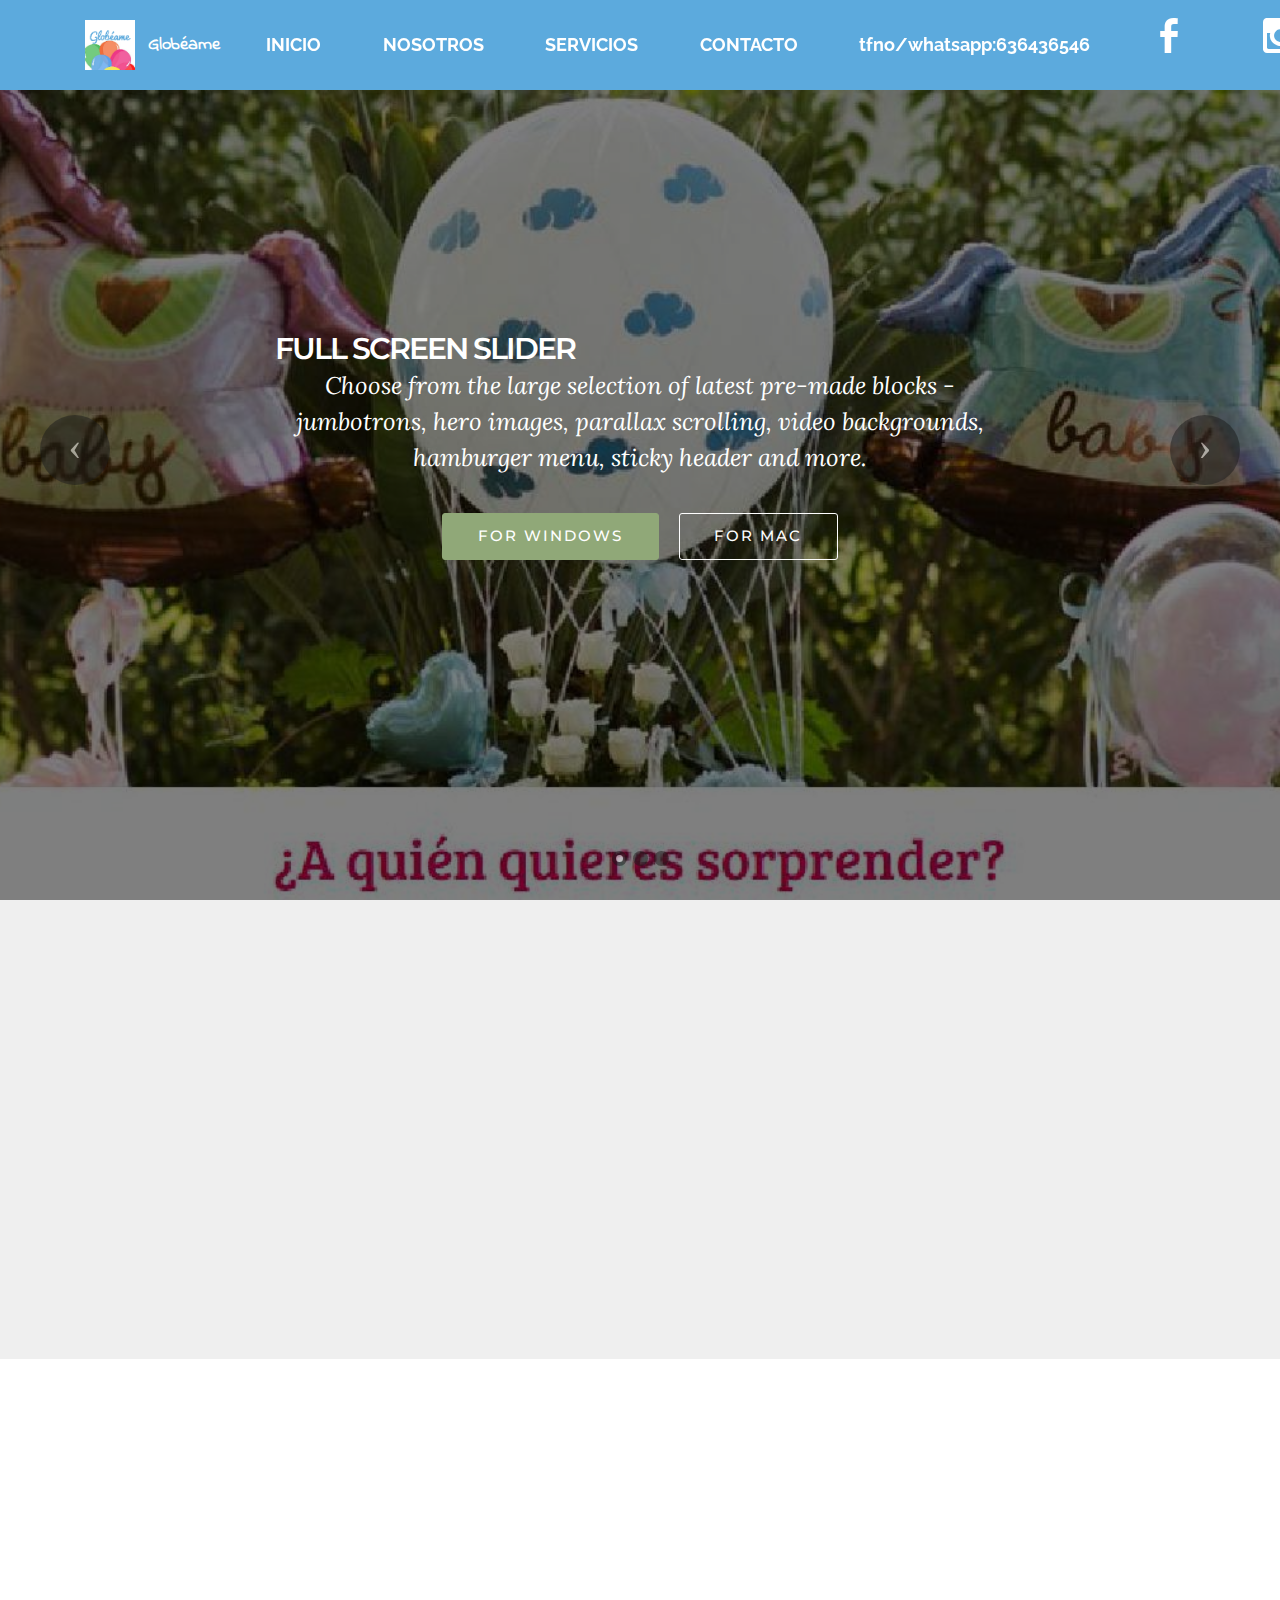
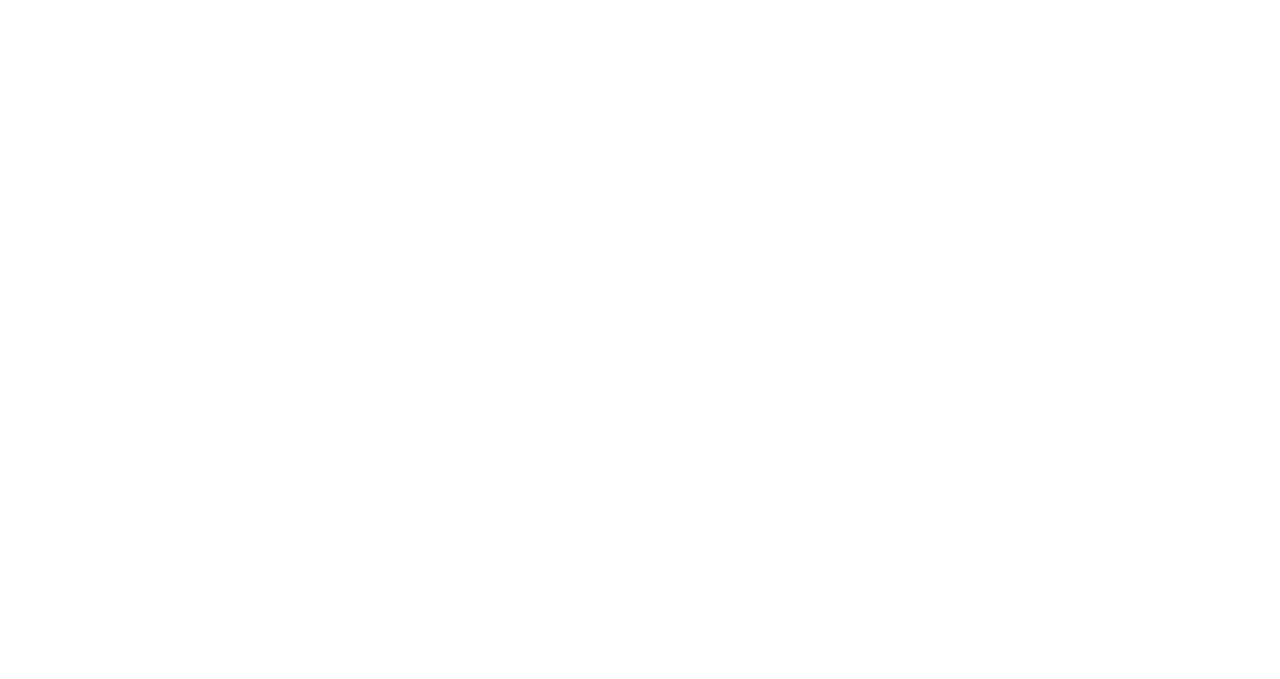
==== index.html @ 62217f92 "create github pages" ====
<!DOCTYPE html>
<html>
<head>
  <!-- Site made with Mobirise Website Builder v3.9.0, https://mobirise.com -->
  <meta charset="UTF-8">
  <meta http-equiv="X-UA-Compatible" content="IE=edge">
  <meta name="generator" content="Mobirise v3.9.0, mobirise.com">
  <meta name="viewport" content="width=device-width, initial-scale=1">
  <link rel="shortcut icon" href="assets/images/14-128x128-87.png" type="image/x-icon">
  <meta name="description" content="">
  
  <link rel="stylesheet" href="https://fonts.googleapis.com/css?family=Lora:400,700,400italic,700italic&amp;subset=latin">
  <link rel="stylesheet" href="https://fonts.googleapis.com/css?family=Montserrat:400,700">
  <link rel="stylesheet" href="https://fonts.googleapis.com/css?family=Raleway:100,100i,200,200i,300,300i,400,400i,500,500i,600,600i,700,700i,800,800i,900,900i">
  <link rel="stylesheet" href="assets/bootstrap-material-design-font/css/material.css">
  <link rel="stylesheet" href="assets/et-line-font-plugin/style.css">
  <link rel="stylesheet" href="assets/tether/tether.min.css">
  <link rel="stylesheet" href="assets/bootstrap/css/bootstrap.min.css">
  <link rel="stylesheet" href="assets/animate.css/animate.min.css">
  <link rel="stylesheet" href="assets/dropdown/css/style.css">
  <link rel="stylesheet" href="assets/socicon/css/socicon.min.css">
  <link rel="stylesheet" href="assets/theme/css/style.css">
  <link rel="stylesheet" href="assets/mobirise/css/mbr-additional.css" type="text/css">
  
  
  
</head>
<body>
<section id="ext_menu-1">

    <nav class="navbar navbar-dropdown navbar-fixed-top">
        <div class="container">

            <div class="mbr-table">
                <div class="mbr-table-cell">

                    <div class="navbar-brand">
                        <a href="index.html" class="navbar-logo"><img src="assets/images/14-128x128-87.png" alt="Globeame" title="Globéame"></a>
                        <a class="navbar-caption" href="index.html">Globéame</a>
                    </div>

                </div>
                <div class="mbr-table-cell">

                    <button class="navbar-toggler pull-xs-right hidden-md-up" type="button" data-toggle="collapse" data-target="#exCollapsingNavbar">
                        <div class="hamburger-icon"></div>
                    </button>

                    <ul class="nav-dropdown collapse pull-xs-right nav navbar-nav navbar-toggleable-sm" id="exCollapsingNavbar"><li class="nav-item"><a class="nav-link link" href="index.html">INICIO</a></li><li class="nav-item"><a class="nav-link link" href="nosotros.html">NOSOTROS</a></li><li class="nav-item"><a class="nav-link link" href="index.html#features7-f">SERVICIOS</a></li><li class="nav-item"><a class="nav-link link" href="index.html#form1-h">CONTACTO</a></li><li class="nav-item"><a class="nav-link link" href="#top">tfno/whatsapp:636436546</a></li><li class="nav-item"><a class="nav-link link" href="https://mobirise.com/"><span class="socicon socicon-facebook mbr-iconfont mbr-iconfont-btn" style="font-size: 36px;"></span></a></li><li class="nav-item"><a class="nav-link link" href="https://mobirise.com/"><span class="socicon socicon-instagram mbr-iconfont mbr-iconfont-btn" style="font-size: 36px;"></span></a></li><li class="nav-item"><a class="nav-link link" href="https://mobirise.com/"></a></li></ul>
                    <button hidden="" class="navbar-toggler navbar-close" type="button" data-toggle="collapse" data-target="#exCollapsingNavbar">
                        <div class="close-icon"></div>
                    </button>

                </div>
            </div>

        </div>
    </nav>

</section>

<section class="engine"><a rel="external" href="https://mobirise.com">simple drag and drop web site maker</a></section><section class="mbr-slider mbr-section mbr-section__container carousel slide mbr-section-nopadding mbr-after-navbar" data-ride="carousel" data-keyboard="false" data-wrap="true" data-pause="false" data-interval="5000" id="slider-d">
    <div>
        <div>
            <div>
                <ol class="carousel-indicators">
                    <li data-app-prevent-settings="" data-target="#slider-d" data-slide-to="0" class="active"></li><li data-app-prevent-settings="" data-target="#slider-d" class="" data-slide-to="1"></li><li data-app-prevent-settings="" data-target="#slider-d" data-slide-to="2"></li>
                </ol>
                <div class="carousel-inner" role="listbox">
                    <div class="mbr-section mbr-section-hero carousel-item dark center mbr-section-full active" data-bg-video-slide="false" style="background-image: url(assets/images/imagentest1-2000x709-71.jpg);">
                        <div class="mbr-table-cell">
                            <div class="mbr-overlay"></div>
                            <div class="container-slide container">
                                
                                <div class="row">
                                    <div class="col-md-8 col-md-offset-2 text-xs-center">
                                        <h2 class="mbr-section-title display-1">FULL SCREEN SLIDER</h2>
                                        <p class="mbr-section-lead lead">Choose from the large selection of latest pre-made blocks - jumbotrons, hero images, parallax scrolling, video backgrounds, hamburger menu, sticky header and more.</p>

                                        <div class="mbr-section-btn"><a class="btn btn-lg btn-success" href="https://mobirise.com">FOR WINDOWS</a> <a class="btn btn-lg btn-white btn-white-outline" href="https://mobirise.com">FOR MAC</a></div>
                                    </div>
                                </div>
                            </div>
                        </div>
                    </div><div class="mbr-section mbr-section-hero carousel-item dark center mbr-section-full" data-bg-video-slide="false" style="background-image: url(assets/images/imagentest2-2000x713-56.jpg);">
                        <div class="mbr-table-cell">
                            <div class="mbr-overlay" style="opacity: 0.1;"></div>
                            <div class="container-slide container">
                                
                                <div class="row">
                                    <div class="col-md-8 col-md-offset-2 text-xs-center">
                                        <h2 class="mbr-section-title display-1">Organizamos tu boda de principio a fin</h2>
                                        <p class="mbr-section-lead lead"></p>

                                        
                                    </div>
                                </div>
                            </div>
                        </div>
                    </div><div class="mbr-section mbr-section-hero carousel-item dark center mbr-section-full" data-bg-video-slide="https://www.youtube.com/watch?v=uNCr7NdOJgw">
                        <div class="mbr-table-cell">
                            <div class="mbr-overlay"></div>
                            <div class="container-slide container">
                                
                                <div class="row">
                                    <div class="col-md-8 col-md-offset-1">
                                        <h2 class="mbr-section-title display-1">VIDEO SLIDE</h2>
                                        <p class="mbr-section-lead lead">Slide with youtube video background and color overlay. Title and text are aligned to the left.</p>

                                        
                                    </div>
                                </div>
                            </div>
                        </div>
                    </div>
                </div>

                <a data-app-prevent-settings="" class="left carousel-control" role="button" data-slide="prev" href="#slider-d">
                    <span class="icon-prev" aria-hidden="true"></span>
                    <span class="sr-only">Previous</span>
                </a>
                <a data-app-prevent-settings="" class="right carousel-control" role="button" data-slide="next" href="#slider-d">
                    <span class="icon-next" aria-hidden="true"></span>
                    <span class="sr-only">Next</span>
                </a>
            </div>
        </div>
    </div>
</section>

<section class="mbr-cards mbr-section mbr-section-nopadding" id="features7-f" style="background-color: rgb(239, 239, 239);">

    

    <div class="mbr-cards-row row">
        <div class="mbr-cards-col col-xs-12 col-lg-3" style="padding-top: 80px; padding-bottom: 80px;">
            <div class="container">
                <div class="card cart-block">
                    <div class="card-img iconbox"><a href="https://mobirise.com" class="etl-icon icon-phone mbr-iconfont mbr-iconfont-features7" style="color: rgb(255, 255, 255);"></a></div>
                    <div class="card-block">
                        <h4 class="card-title">Bootstrap 4</h4>
                        
                        <p class="card-text">Bootstrap 4 has been noted as one of the most reliable and proven frameworks and Mobirise has been equipped to develop websites using this framework.</p>
                        
                    </div>
                </div>
            </div>
        </div>
        <div class="mbr-cards-col col-xs-12 col-lg-3" style="padding-top: 80px; padding-bottom: 80px;">
            <div class="container">
                <div class="card cart-block">
                    <div class="card-img iconbox"><a href="https://mobirise.com" class="etl-icon icon-edit mbr-iconfont mbr-iconfont-features7" style="color: rgb(255, 255, 255);"></a></div>
                    <div class="card-block">
                        <h4 class="card-title">Responsive</h4>
                        
                        <p class="card-text">One of Bootstrap 4's big points is responsiveness and Mobirise makes effective use of this by generating highly responsive website for you.</p>
                        
                    </div>
                </div>
          </div>
        </div>
        <div class="mbr-cards-col col-xs-12 col-lg-3" style="padding-top: 80px; padding-bottom: 80px;">
            <div class="container">
                <div class="card cart-block">
                    <div class="card-img iconbox"><a href="https://mobirise.com" class="etl-icon icon-briefcase mbr-iconfont mbr-iconfont-features7" style="color: rgb(255, 255, 255);"></a></div>
                    <div class="card-block">
                        <h4 class="card-title">Web Fonts</h4>
                        
                        <p class="card-text">Google has a highly exhaustive list of fonts compiled into its web font platform and Mobirise makes it easy for you to use them on your website easily and freely.</p>
                        
                    </div>
                </div>
            </div>
        </div>
        <div class="mbr-cards-col col-xs-12 col-lg-3" style="padding-top: 80px; padding-bottom: 80px;">
            <div class="container">
                <div class="card cart-block">
                    <div class="card-img iconbox"><a href="https://mobirise.com" class="etl-icon icon-linegraph mbr-iconfont mbr-iconfont-features7" style="color: rgb(255, 255, 255);"></a></div>
                    <div class="card-block">
                        <h4 class="card-title">Unlimited Sites</h4>
                        
                        <p class="card-text">Mobirise gives you the freedom to develop as many websites as you like given the fact that it is a desktop app.</p>
                        
                    </div>
                </div>
            </div>
        </div>
        
        
    </div>
</section>

<section class="mbr-section" id="form1-h" style="background-color: rgb(255, 255, 255); padding-top: 120px; padding-bottom: 120px;">
    
    <div class="mbr-section mbr-section__container mbr-section__container--middle">
        <div class="container">
            <div class="row">
                <div class="col-xs-12 text-xs-center">
                    <h3 class="mbr-section-title display-2">A TU DISPOSICIÓN</h3>
                    <small class="mbr-section-subtitle">DE LUNES A SÁBADO<br><br>De 10:00h. a 14:00h. y de 15:00h. a 21:00h.<br><br>Centro Comercial la Magalona<br>38430 Icod de Los Vinos, Tenerife<br>TFNO/WHATSAPP: XXX XXX XXX<br><br></small>
                </div>
            </div>
        </div>
    </div>
    <div class="mbr-section mbr-section-nopadding">
        <div class="container">
            <div class="row">
                <div class="col-xs-12 col-lg-10 col-lg-offset-1" data-form-type="formoid">


                    <div data-form-alert="true">
                        <div hidden="" data-form-alert-success="true" class="alert alert-form alert-success text-xs-center">Bienvenidos a Globéame. En breve contactaremos con usted.</div>
                    </div>


                    <form action="https://mobirise.com/" method="post" data-form-title="A TU DISPOSICIÓN">

                        <input type="hidden" value="ZKrApS+GzqEJ9iDzd/fC0Xnr6qeSKivH0P9Ky2q9W8drqZmiB/ZkGj5+uZ6EWmd3R7xpLyCZ3usVXQeVqHXMXOZkvuiz/MtjuyTN9uL1vaMtc7XzJkcjKhrnqd5gI78t" data-form-email="true">

                        <div class="row row-sm-offset">

                            <div class="col-xs-12 col-md-4">
                                <div class="form-group">
                                    <label class="form-control-label" for="form1-h-name">Nombre y apellidos</label>
                                    <input type="text" class="form-control" name="name" required="" data-form-field="Name" id="form1-h-name">
                                </div>
                            </div>

                            <div class="col-xs-12 col-md-4">
                                <div class="form-group">
                                    <label class="form-control-label" for="form1-h-email">Email</label>
                                    <input type="email" class="form-control" name="email" required="" data-form-field="Email" id="form1-h-email">
                                </div>
                            </div>

                            <div class="col-xs-12 col-md-4">
                                <div class="form-group">
                                    <label class="form-control-label" for="form1-h-phone">Tfno/Móvil</label>
                                    <input type="tel" class="form-control" name="phone" data-form-field="Phone" id="form1-h-phone">
                                </div>
                            </div>

                        </div>

                        <div class="form-group">
                            <label class="form-control-label" for="form1-h-message">Mensaje</label>
                            <textarea class="form-control" name="message" rows="7" data-form-field="Message" id="form1-h-message"></textarea>
                        </div>

                        <div><button type="submit" class="btn btn-primary">Enviar</button></div>

                    </form>
                </div>
            </div>
        </div>
    </div>
</section>


  <script src="assets/web/assets/jquery/jquery.min.js"></script>
  <script src="assets/tether/tether.min.js"></script>
  <script src="assets/bootstrap/js/bootstrap.min.js"></script>
  <script src="assets/smooth-scroll/SmoothScroll.js"></script>
  <script src="assets/viewportChecker/jquery.viewportchecker.js"></script>
  <script src="assets/dropdown/js/script.min.js"></script>
  <script src="assets/touchSwipe/jquery.touchSwipe.min.js"></script>
  <script src="assets/bootstrap-carousel-swipe/bootstrap-carousel-swipe.js"></script>
  <script src="assets/jquery-mb-ytplayer/jquery.mb.YTPlayer.min.js"></script>
  <script src="assets/theme/js/script.js"></script>
  <script src="assets/mobirise-slider-video/script.js"></script>
  <script src="assets/formoid/formoid.min.js"></script>
  
  
  <input name="animation" type="hidden">
  </body>
</html>
---- assets/bootstrap-material-design-font/css/material.css ----
@font-face {
  font-family: 'Material-Design-Icons';
  src: url('../fonts/Material-Design-Icons.eot?3ocs8m');
  src: url('../fonts/Material-Design-Icons.eot?#iefix3ocs8m') format('embedded-opentype'), url('../fonts/Material-Design-Icons.woff?3ocs8m') format('woff'), url('../fonts/Material-Design-Icons.ttf?3ocs8m') format('truetype'), url('../fonts/Material-Design-Icons.svg?3ocs8m#Material-Design-Icons') format('svg');
  font-weight: normal;
  font-style: normal;
}
[class^="mdi-"],
[class*="mdi-"] {
  speak: none;
  display: inline-block;
  font-style: normal;
  font-variant:normal;
  font-weight:normal;
  /*font-size:24px;*/
  line-height:1;
  font-family:'Material-Design-Icons' !important;
  text-rendering: auto;
  
  -webkit-font-smoothing: antialiased;
  -moz-osx-font-smoothing: grayscale;
  -webkit-transform: translate(0, 0);
      -ms-transform: translate(0, 0);
          transform: translate(0, 0);
}
[class^="mdi-"]:before,
[class*="mdi-"]:before {
  display: inline-block;
  speak: none;
  text-decoration: inherit;
}
[class^="mdi-"].pull-left,
[class*="mdi-"].pull-left {
  margin-right: .3em;
}
[class^="mdi-"].pull-right,
[class*="mdi-"].pull-right {
  margin-left: .3em;
}
[class^="mdi-"].mdi-lg:before,
[class*="mdi-"].mdi-lg:before,
[class^="mdi-"].mdi-lg:after,
[class*="mdi-"].mdi-lg:after {
  font-size: 1.33333333em;
  line-height: 0.75em;
  vertical-align: -15%;
}
[class^="mdi-"].mdi-2x:before,
[class*="mdi-"].mdi-2x:before,
[class^="mdi-"].mdi-2x:after,
[class*="mdi-"].mdi-2x:after {
  font-size: 2em;
}
[class^="mdi-"].mdi-3x:before,
[class*="mdi-"].mdi-3x:before,
[class^="mdi-"].mdi-3x:after,
[class*="mdi-"].mdi-3x:after {
  font-size: 3em;
}
[class^="mdi-"].mdi-4x:before,
[class*="mdi-"].mdi-4x:before,
[class^="mdi-"].mdi-4x:after,
[class*="mdi-"].mdi-4x:after {
  font-size: 4em;
}
[class^="mdi-"].mdi-5x:before,
[class*="mdi-"].mdi-5x:before,
[class^="mdi-"].mdi-5x:after,
[class*="mdi-"].mdi-5x:after {
  font-size: 5em;
}
[class^="mdi-device-signal-cellular-"]:after,
[class^="mdi-device-battery-"]:after,
[class^="mdi-device-battery-charging-"]:after,
[class^="mdi-device-signal-cellular-connected-no-internet-"]:after,
[class^="mdi-device-signal-wifi-"]:after,
[class^="mdi-device-signal-wifi-statusbar-not-connected"]:after,
.mdi-device-network-wifi:after {
  opacity: .3;
  position: absolute;
  left: 0;
  top: 0;
  z-index: 1;
  display: inline-block;
  speak: none;
  text-decoration: inherit;
}
[class^="mdi-device-signal-cellular-"]:after {
  content: "\e758";
}
[class^="mdi-device-battery-"]:after {
  content: "\e735";
}
[class^="mdi-device-battery-charging-"]:after {
  content: "\e733";
}
[class^="mdi-device-signal-cellular-connected-no-internet-"]:after {
  content: "\e75d";
}
[class^="mdi-device-signal-wifi-"]:after,
.mdi-device-network-wifi:after {
  content: "\e765";
}
[class^="mdi-device-signal-wifi-statusbasr-not-connected"]:after {
  content: "\e8f7";
}
.mdi-device-signal-cellular-off:after,
.mdi-device-signal-cellular-null:after,
.mdi-device-signal-cellular-no-sim:after,
.mdi-device-signal-wifi-off:after,
.mdi-device-signal-wifi-4-bar:after,
.mdi-device-signal-cellular-4-bar:after,
.mdi-device-battery-alert:after,
.mdi-device-signal-cellular-connected-no-internet-4-bar:after,
.mdi-device-battery-std:after,
.mdi-device-battery-full .mdi-device-battery-unknown:after {
  content: "";
}
.mdi-fw {
  width: 1.28571429em;
  text-align: center;
}
.mdi-ul {
  padding-left: 0;
  margin-left: 2.14285714em;
  list-style-type: none;
}
.mdi-ul > li {
  position: relative;
}
.mdi-li {
  position: absolute;
  left: -2.14285714em;
  width: 2.14285714em;
  top: 0.14285714em;
  text-align: center;
}
.mdi-li.mdi-lg {
  left: -1.85714286em;
}
.mdi-border {
  padding: .2em .25em .15em;
  border: solid 0.08em #eeeeee;
  border-radius: .1em;
}
.mdi-spin {
  -webkit-animation: mdi-spin 2s infinite linear;
  animation: mdi-spin 2s infinite linear;
  -webkit-transform-origin: 50% 50%;
  -ms-transform-origin: 50% 50%;
      transform-origin: 50% 50%;
}
.mdi-pulse {
  -webkit-animation: mdi-spin 1s steps(8) infinite;
  animation: mdi-spin 1s steps(8) infinite;
  -webkit-transform-origin: 50% 50%;
  -ms-transform-origin: 50% 50%;
      transform-origin: 50% 50%;
}
@-webkit-keyframes mdi-spin {
  0% {
    -webkit-transform: rotate(0deg);
    transform: rotate(0deg);
  }
  100% {
    -webkit-transform: rotate(359deg);
    transform: rotate(359deg);
  }
}
@keyframes mdi-spin {
  0% {
    -webkit-transform: rotate(0deg);
    transform: rotate(0deg);
  }
  100% {
    -webkit-transform: rotate(359deg);
    transform: rotate(359deg);
  }
}
.mdi-rotate-90 {
  filter: progid:DXImageTransform.Microsoft.BasicImage(rotation=1);
  -webkit-transform: rotate(90deg);
  -ms-transform: rotate(90deg);
  transform: rotate(90deg);
}
.mdi-rotate-180 {
  filter: progid:DXImageTransform.Microsoft.BasicImage(rotation=2);
  -webkit-transform: rotate(180deg);
  -ms-transform: rotate(180deg);
  transform: rotate(180deg);
}
.mdi-rotate-270 {
  filter: progid:DXImageTransform.Microsoft.BasicImage(rotation=3);
  -webkit-transform: rotate(270deg);
  -ms-transform: rotate(270deg);
  transform: rotate(270deg);
}
.mdi-flip-horizontal {
  filter: progid:DXImageTransform.Microsoft.BasicImage(rotation=0, mirror=1);
  -webkit-transform: scale(-1, 1);
  -ms-transform: scale(-1, 1);
  transform: scale(-1, 1);
}
.mdi-flip-vertical {
  filter: progid:DXImageTransform.Microsoft.BasicImage(rotation=2, mirror=1);
  -webkit-transform: scale(1, -1);
  -ms-transform: scale(1, -1);
  transform: scale(1, -1);
}
:root .mdi-rotate-90,
:root .mdi-rotate-180,
:root .mdi-rotate-270,
:root .mdi-flip-horizontal,
:root .mdi-flip-vertical {
  -webkit-filter: none;
          filter: none;
}
.mdi-stack {
  position: relative;
  display: inline-block;
  width: 2em;
  height: 2em;
  line-height: 2em;
  vertical-align: middle;
}
.mdi-stack-1x,
.mdi-stack-2x {
  position: absolute;
  left: 0;
  width: 100%;
  text-align: center;
}
.mdi-stack-1x {
  line-height: inherit;
}
.mdi-stack-2x {
  font-size: 2em;
}
.mdi-inverse {
  color: #ffffff;
}
/* Start Icons */
.mdi-action-3d-rotation:before {
  content: "\e600";
}
.mdi-action-accessibility:before {
  content: "\e601";
}
.mdi-action-account-balance-wallet:before {
  content: "\e602";
}
.mdi-action-account-balance:before {
  content: "\e603";
}
.mdi-action-account-box:before {
  content: "\e604";
}
.mdi-action-account-child:before {
  content: "\e605";
}
.mdi-action-account-circle:before {
  content: "\e606";
}
.mdi-action-add-shopping-cart:before {
  content: "\e607";
}
.mdi-action-alarm-add:before {
  content: "\e608";
}
.mdi-action-alarm-off:before {
  content: "\e609";
}
.mdi-action-alarm-on:before {
  content: "\e60a";
}
.mdi-action-alarm:before {
  content: "\e60b";
}
.mdi-action-android:before {
  content: "\e60c";
}
.mdi-action-announcement:before {
  content: "\e60d";
}
.mdi-action-aspect-ratio:before {
  content: "\e60e";
}
.mdi-action-assessment:before {
  content: "\e60f";
}
.mdi-action-assignment-ind:before {
  content: "\e610";
}
.mdi-action-assignment-late:before {
  content: "\e611";
}
.mdi-action-assignment-return:before {
  content: "\e612";
}
.mdi-action-assignment-returned:before {
  content: "\e613";
}
.mdi-action-assignment-turned-in:before {
  content: "\e614";
}
.mdi-action-assignment:before {
  content: "\e615";
}
.mdi-action-autorenew:before {
  content: "\e616";
}
.mdi-action-backup:before {
  content: "\e617";
}
.mdi-action-book:before {
  content: "\e618";
}
.mdi-action-bookmark-outline:before {
  content: "\e619";
}
.mdi-action-bookmark:before {
  content: "\e61a";
}
.mdi-action-bug-report:before {
  content: "\e61b";
}
.mdi-action-cached:before {
  content: "\e61c";
}
.mdi-action-check-circle:before {
  content: "\e61d";
}
.mdi-action-class:before {
  content: "\e61e";
}
.mdi-action-credit-card:before {
  content: "\e61f";
}
.mdi-action-dashboard:before {
  content: "\e620";
}
.mdi-action-delete:before {
  content: "\e621";
}
.mdi-action-description:before {
  content: "\e622";
}
.mdi-action-dns:before {
  content: "\e623";
}
.mdi-action-done-all:before {
  content: "\e624";
}
.mdi-action-done:before {
  content: "\e625";
}
.mdi-action-event:before {
  content: "\e626";
}
.mdi-action-exit-to-app:before {
  content: "\e627";
}
.mdi-action-explore:before {
  content: "\e628";
}
.mdi-action-extension:before {
  content: "\e629";
}
.mdi-action-face-unlock:before {
  content: "\e62a";
}
.mdi-action-favorite-outline:before {
  content: "\e62b";
}
.mdi-action-favorite:before {
  content: "\e62c";
}
.mdi-action-find-in-page:before {
  content: "\e62d";
}
.mdi-action-find-replace:before {
  content: "\e62e";
}
.mdi-action-flip-to-back:before {
  content: "\e62f";
}
.mdi-action-flip-to-front:before {
  content: "\e630";
}
.mdi-action-get-app:before {
  content: "\e631";
}
.mdi-action-grade:before {
  content: "\e632";
}
.mdi-action-group-work:before {
  content: "\e633";
}
.mdi-action-help:before {
  content: "\e634";
}
.mdi-action-highlight-remove:before {
  content: "\e635";
}
.mdi-action-history:before {
  content: "\e636";
}
.mdi-action-home:before {
  content: "\e637";
}
.mdi-action-https:before {
  content: "\e638";
}
.mdi-action-info-outline:before {
  content: "\e639";
}
.mdi-action-info:before {
  content: "\e63a";
}
.mdi-action-input:before {
  content: "\e63b";
}
.mdi-action-invert-colors:before {
  content: "\e63c";
}
.mdi-action-label-outline:before {
  content: "\e63d";
}
.mdi-action-label:before {
  content: "\e63e";
}
.mdi-action-language:before {
  content: "\e63f";
}
.mdi-action-launch:before {
  content: "\e640";
}
.mdi-action-list:before {
  content: "\e641";
}
.mdi-action-lock-open:before {
  content: "\e642";
}
.mdi-action-lock-outline:before {
  content: "\e643";
}
.mdi-action-lock:before {
  content: "\e644";
}
.mdi-action-loyalty:before {
  content: "\e645";
}
.mdi-action-markunread-mailbox:before {
  content: "\e646";
}
.mdi-action-note-add:before {
  content: "\e647";
}
.mdi-action-open-in-browser:before {
  content: "\e648";
}
.mdi-action-open-in-new:before {
  content: "\e649";
}
.mdi-action-open-with:before {
  content: "\e64a";
}
.mdi-action-pageview:before {
  content: "\e64b";
}
.mdi-action-payment:before {
  content: "\e64c";
}
.mdi-action-perm-camera-mic:before {
  content: "\e64d";
}
.mdi-action-perm-contact-cal:before {
  content: "\e64e";
}
.mdi-action-perm-data-setting:before {
  content: "\e64f";
}
.mdi-action-perm-device-info:before {
  content: "\e650";
}
.mdi-action-perm-identity:before {
  content: "\e651";
}
.mdi-action-perm-media:before {
  content: "\e652";
}
.mdi-action-perm-phone-msg:before {
  content: "\e653";
}
.mdi-action-perm-scan-wifi:before {
  content: "\e654";
}
.mdi-action-picture-in-picture:before {
  content: "\e655";
}
.mdi-action-polymer:before {
  content: "\e656";
}
.mdi-action-print:before {
  content: "\e657";
}
.mdi-action-query-builder:before {
  content: "\e658";
}
.mdi-action-question-answer:before {
  content: "\e659";
}
.mdi-action-receipt:before {
  content: "\e65a";
}
.mdi-action-redeem:before {
  content: "\e65b";
}
.mdi-action-reorder:before {
  content: "\e65c";
}
.mdi-action-report-problem:before {
  content: "\e65d";
}
.mdi-action-restore:before {
  content: "\e65e";
}
.mdi-action-room:before {
  content: "\e65f";
}
.mdi-action-schedule:before {
  content: "\e660";
}
.mdi-action-search:before {
  content: "\e661";
}
.mdi-action-settings-applications:before {
  content: "\e662";
}
.mdi-action-settings-backup-restore:before {
  content: "\e663";
}
.mdi-action-settings-bluetooth:before {
  content: "\e664";
}
.mdi-action-settings-cell:before {
  content: "\e665";
}
.mdi-action-settings-display:before {
  content: "\e666";
}
.mdi-action-settings-ethernet:before {
  content: "\e667";
}
.mdi-action-settings-input-antenna:before {
  content: "\e668";
}
.mdi-action-settings-input-component:before {
  content: "\e669";
}
.mdi-action-settings-input-composite:before {
  content: "\e66a";
}
.mdi-action-settings-input-hdmi:before {
  content: "\e66b";
}
.mdi-action-settings-input-svideo:before {
  content: "\e66c";
}
.mdi-action-settings-overscan:before {
  content: "\e66d";
}
.mdi-action-settings-phone:before {
  content: "\e66e";
}
.mdi-action-settings-power:before {
  content: "\e66f";
}
.mdi-action-settings-remote:before {
  content: "\e670";
}
.mdi-action-settings-voice:before {
  content: "\e671";
}
.mdi-action-settings:before {
  content: "\e672";
}
.mdi-action-shop-two:before {
  content: "\e673";
}
.mdi-action-shop:before {
  content: "\e674";
}
.mdi-action-shopping-basket:before {
  content: "\e675";
}
.mdi-action-shopping-cart:before {
  content: "\e676";
}
.mdi-action-speaker-notes:before {
  content: "\e677";
}
.mdi-action-spellcheck:before {
  content: "\e678";
}
.mdi-action-star-rate:before {
  content: "\e679";
}
.mdi-action-stars:before {
  content: "\e67a";
}
.mdi-action-store:before {
  content: "\e67b";
}
.mdi-action-subject:before {
  content: "\e67c";
}
.mdi-action-supervisor-account:before {
  content: "\e67d";
}
.mdi-action-swap-horiz:before {
  content: "\e67e";
}
.mdi-action-swap-vert-circle:before {
  content: "\e67f";
}
.mdi-action-swap-vert:before {
  content: "\e680";
}
.mdi-action-system-update-tv:before {
  content: "\e681";
}
.mdi-action-tab-unselected:before {
  content: "\e682";
}
.mdi-action-tab:before {
  content: "\e683";
}
.mdi-action-theaters:before {
  content: "\e684";
}
.mdi-action-thumb-down:before {
  content: "\e685";
}
.mdi-action-thumb-up:before {
  content: "\e686";
}
.mdi-action-thumbs-up-down:before {
  content: "\e687";
}
.mdi-action-toc:before {
  content: "\e688";
}
.mdi-action-today:before {
  content: "\e689";
}
.mdi-action-track-changes:before {
  content: "\e68a";
}
.mdi-action-translate:before {
  content: "\e68b";
}
.mdi-action-trending-down:before {
  content: "\e68c";
}
.mdi-action-trending-neutral:before {
  content: "\e68d";
}
.mdi-action-trending-up:before {
  content: "\e68e";
}
.mdi-action-turned-in-not:before {
  content: "\e68f";
}
.mdi-action-turned-in:before {
  content: "\e690";
}
.mdi-action-verified-user:before {
  content: "\e691";
}
.mdi-action-view-agenda:before {
  content: "\e692";
}
.mdi-action-view-array:before {
  content: "\e693";
}
.mdi-action-view-carousel:before {
  content: "\e694";
}
.mdi-action-view-column:before {
  content: "\e695";
}
.mdi-action-view-day:before {
  content: "\e696";
}
.mdi-action-view-headline:before {
  content: "\e697";
}
.mdi-action-view-list:before {
  content: "\e698";
}
.mdi-action-view-module:before {
  content: "\e699";
}
.mdi-action-view-quilt:before {
  content: "\e69a";
}
.mdi-action-view-stream:before {
  content: "\e69b";
}
.mdi-action-view-week:before {
  content: "\e69c";
}
.mdi-action-visibility-off:before {
  content: "\e69d";
}
.mdi-action-visibility:before {
  content: "\e69e";
}
.mdi-action-wallet-giftcard:before {
  content: "\e69f";
}
.mdi-action-wallet-membership:before {
  content: "\e6a0";
}
.mdi-action-wallet-travel:before {
  content: "\e6a1";
}
.mdi-action-work:before {
  content: "\e6a2";
}
.mdi-alert-error:before {
  content: "\e6a3";
}
.mdi-alert-warning:before {
  content: "\e6a4";
}
.mdi-av-album:before {
  content: "\e6a5";
}
.mdi-av-closed-caption:before {
  content: "\e6a6";
}
.mdi-av-equalizer:before {
  content: "\e6a7";
}
.mdi-av-explicit:before {
  content: "\e6a8";
}
.mdi-av-fast-forward:before {
  content: "\e6a9";
}
.mdi-av-fast-rewind:before {
  content: "\e6aa";
}
.mdi-av-games:before {
  content: "\e6ab";
}
.mdi-av-hearing:before {
  content: "\e6ac";
}
.mdi-av-high-quality:before {
  content: "\e6ad";
}
.mdi-av-loop:before {
  content: "\e6ae";
}
.mdi-av-mic-none:before {
  content: "\e6af";
}
.mdi-av-mic-off:before {
  content: "\e6b0";
}
.mdi-av-mic:before {
  content: "\e6b1";
}
.mdi-av-movie:before {
  content: "\e6b2";
}
.mdi-av-my-library-add:before {
  content: "\e6b3";
}
.mdi-av-my-library-books:before {
  content: "\e6b4";
}
.mdi-av-my-library-music:before {
  content: "\e6b5";
}
.mdi-av-new-releases:before {
  content: "\e6b6";
}
.mdi-av-not-interested:before {
  content: "\e6b7";
}
.mdi-av-pause-circle-fill:before {
  content: "\e6b8";
}
.mdi-av-pause-circle-outline:before {
  content: "\e6b9";
}
.mdi-av-pause:before {
  content: "\e6ba";
}
.mdi-av-play-arrow:before {
  content: "\e6bb";
}
.mdi-av-play-circle-fill:before {
  content: "\e6bc";
}
.mdi-av-play-circle-outline:before {
  content: "\e6bd";
}
.mdi-av-play-shopping-bag:before {
  content: "\e6be";
}
.mdi-av-playlist-add:before {
  content: "\e6bf";
}
.mdi-av-queue-music:before {
  content: "\e6c0";
}
.mdi-av-queue:before {
  content: "\e6c1";
}
.mdi-av-radio:before {
  content: "\e6c2";
}
.mdi-av-recent-actors:before {
  content: "\e6c3";
}
.mdi-av-repeat-one:before {
  content: "\e6c4";
}
.mdi-av-repeat:before {
  content: "\e6c5";
}
.mdi-av-replay:before {
  content: "\e6c6";
}
.mdi-av-shuffle:before {
  content: "\e6c7";
}
.mdi-av-skip-next:before {
  content: "\e6c8";
}
.mdi-av-skip-previous:before {
  content: "\e6c9";
}
.mdi-av-snooze:before {
  content: "\e6ca";
}
.mdi-av-stop:before {
  content: "\e6cb";
}
.mdi-av-subtitles:before {
  content: "\e6cc";
}
.mdi-av-surround-sound:before {
  content: "\e6cd";
}
.mdi-av-timer:before {
  content: "\e6ce";
}
.mdi-av-video-collection:before {
  content: "\e6cf";
}
.mdi-av-videocam-off:before {
  content: "\e6d0";
}
.mdi-av-videocam:before {
  content: "\e6d1";
}
.mdi-av-volume-down:before {
  content: "\e6d2";
}
.mdi-av-volume-mute:before {
  content: "\e6d3";
}
.mdi-av-volume-off:before {
  content: "\e6d4";
}
.mdi-av-volume-up:before {
  content: "\e6d5";
}
.mdi-av-web:before {
  content: "\e6d6";
}
.mdi-communication-business:before {
  content: "\e6d7";
}
.mdi-communication-call-end:before {
  content: "\e6d8";
}
.mdi-communication-call-made:before {
  content: "\e6d9";
}
.mdi-communication-call-merge:before {
  content: "\e6da";
}
.mdi-communication-call-missed:before {
  content: "\e6db";
}
.mdi-communication-call-received:before {
  content: "\e6dc";
}
.mdi-communication-call-split:before {
  content: "\e6dd";
}
.mdi-communication-call:before {
  content: "\e6de";
}
.mdi-communication-chat:before {
  content: "\e6df";
}
.mdi-communication-clear-all:before {
  content: "\e6e0";
}
.mdi-communication-comment:before {
  content: "\e6e1";
}
.mdi-communication-contacts:before {
  content: "\e6e2";
}
.mdi-communication-dialer-sip:before {
  content: "\e6e3";
}
.mdi-communication-dialpad:before {
  content: "\e6e4";
}
.mdi-communication-dnd-on:before {
  content: "\e6e5";
}
.mdi-communication-email:before {
  content: "\e6e6";
}
.mdi-communication-forum:before {
  content: "\e6e7";
}
.mdi-communication-import-export:before {
  content: "\e6e8";
}
.mdi-communication-invert-colors-off:before {
  content: "\e6e9";
}
.mdi-communication-invert-colors-on:before {
  content: "\e6ea";
}
.mdi-communication-live-help:before {
  content: "\e6eb";
}
.mdi-communication-location-off:before {
  content: "\e6ec";
}
.mdi-communication-location-on:before {
  content: "\e6ed";
}
.mdi-communication-message:before {
  content: "\e6ee";
}
.mdi-communication-messenger:before {
  content: "\e6ef";
}
.mdi-communication-no-sim:before {
  content: "\e6f0";
}
.mdi-communication-phone:before {
  content: "\e6f1";
}
.mdi-communication-portable-wifi-off:before {
  content: "\e6f2";
}
.mdi-communication-quick-contacts-dialer:before {
  content: "\e6f3";
}
.mdi-communication-quick-contacts-mail:before {
  content: "\e6f4";
}
.mdi-communication-ring-volume:before {
  content: "\e6f5";
}
.mdi-communication-stay-current-landscape:before {
  content: "\e6f6";
}
.mdi-communication-stay-current-portrait:before {
  content: "\e6f7";
}
.mdi-communication-stay-primary-landscape:before {
  content: "\e6f8";
}
.mdi-communication-stay-primary-portrait:before {
  content: "\e6f9";
}
.mdi-communication-swap-calls:before {
  content: "\e6fa";
}
.mdi-communication-textsms:before {
  content: "\e6fb";
}
.mdi-communication-voicemail:before {
  content: "\e6fc";
}
.mdi-communication-vpn-key:before {
  content: "\e6fd";
}
.mdi-content-add-box:before {
  content: "\e6fe";
}
.mdi-content-add-circle-outline:before {
  content: "\e6ff";
}
.mdi-content-add-circle:before {
  content: "\e700";
}
.mdi-content-add:before {
  content: "\e701";
}
.mdi-content-archive:before {
  content: "\e702";
}
.mdi-content-backspace:before {
  content: "\e703";
}
.mdi-content-block:before {
  content: "\e704";
}
.mdi-content-clear:before {
  content: "\e705";
}
.mdi-content-content-copy:before {
  content: "\e706";
}
.mdi-content-content-cut:before {
  content: "\e707";
}
.mdi-content-content-paste:before {
  content: "\e708";
}
.mdi-content-create:before {
  content: "\e709";
}
.mdi-content-drafts:before {
  content: "\e70a";
}
.mdi-content-filter-list:before {
  content: "\e70b";
}
.mdi-content-flag:before {
  content: "\e70c";
}
.mdi-content-forward:before {
  content: "\e70d";
}
.mdi-content-gesture:before {
  content: "\e70e";
}
.mdi-content-inbox:before {
  content: "\e70f";
}
.mdi-content-link:before {
  content: "\e710";
}
.mdi-content-mail:before {
  content: "\e711";
}
.mdi-content-markunread:before {
  content: "\e712";
}
.mdi-content-redo:before {
  content: "\e713";
}
.mdi-content-remove-circle-outline:before {
  content: "\e714";
}
.mdi-content-remove-circle:before {
  content: "\e715";
}
.mdi-content-remove:before {
  content: "\e716";
}
.mdi-content-reply-all:before {
  content: "\e717";
}
.mdi-content-reply:before {
  content: "\e718";
}
.mdi-content-report:before {
  content: "\e719";
}
.mdi-content-save:before {
  content: "\e71a";
}
.mdi-content-select-all:before {
  content: "\e71b";
}
.mdi-content-send:before {
  content: "\e71c";
}
.mdi-content-sort:before {
  content: "\e71d";
}
.mdi-content-text-format:before {
  content: "\e71e";
}
.mdi-content-undo:before {
  content: "\e71f";
}
.mdi-editor-attach-file:before {
  content: "\e776";
}
.mdi-editor-attach-money:before {
  content: "\e777";
}
.mdi-editor-border-all:before {
  content: "\e778";
}
.mdi-editor-border-bottom:before {
  content: "\e779";
}
.mdi-editor-border-clear:before {
  content: "\e77a";
}
.mdi-editor-border-color:before {
  content: "\e77b";
}
.mdi-editor-border-horizontal:before {
  content: "\e77c";
}
.mdi-editor-border-inner:before {
  content: "\e77d";
}
.mdi-editor-border-left:before {
  content: "\e77e";
}
.mdi-editor-border-outer:before {
  content: "\e77f";
}
.mdi-editor-border-right:before {
  content: "\e780";
}
.mdi-editor-border-style:before {
  content: "\e781";
}
.mdi-editor-border-top:before {
  content: "\e782";
}
.mdi-editor-border-vertical:before {
  content: "\e783";
}
.mdi-editor-format-align-center:before {
  content: "\e784";
}
.mdi-editor-format-align-justify:before {
  content: "\e785";
}
.mdi-editor-format-align-left:before {
  content: "\e786";
}
.mdi-editor-format-align-right:before {
  content: "\e787";
}
.mdi-editor-format-bold:before {
  content: "\e788";
}
.mdi-editor-format-clear:before {
  content: "\e789";
}
.mdi-editor-format-color-fill:before {
  content: "\e78a";
}
.mdi-editor-format-color-reset:before {
  content: "\e78b";
}
.mdi-editor-format-color-text:before {
  content: "\e78c";
}
.mdi-editor-format-indent-decrease:before {
  content: "\e78d";
}
.mdi-editor-format-indent-increase:before {
  content: "\e78e";
}
.mdi-editor-format-italic:before {
  content: "\e78f";
}
.mdi-editor-format-line-spacing:before {
  content: "\e790";
}
.mdi-editor-format-list-bulleted:before {
  content: "\e791";
}
.mdi-editor-format-list-numbered:before {
  content: "\e792";
}
.mdi-editor-format-paint:before {
  content: "\e793";
}
.mdi-editor-format-quote:before {
  content: "\e794";
}
.mdi-editor-format-size:before {
  content: "\e795";
}
.mdi-editor-format-strikethrough:before {
  content: "\e796";
}
.mdi-editor-format-textdirection-l-to-r:before {
  content: "\e797";
}
.mdi-editor-format-textdirection-r-to-l:before {
  content: "\e798";
}
.mdi-editor-format-underline:before {
  content: "\e799";
}
.mdi-editor-functions:before {
  content: "\e79a";
}
.mdi-editor-insert-chart:before {
  content: "\e79b";
}
.mdi-editor-insert-comment:before {
  content: "\e79c";
}
.mdi-editor-insert-drive-file:before {
  content: "\e79d";
}
.mdi-editor-insert-emoticon:before {
  content: "\e79e";
}
.mdi-editor-insert-invitation:before {
  content: "\e79f";
}
.mdi-editor-insert-link:before {
  content: "\e7a0";
}
.mdi-editor-insert-photo:before {
  content: "\e7a1";
}
.mdi-editor-merge-type:before {
  content: "\e7a2";
}
.mdi-editor-mode-comment:before {
  content: "\e7a3";
}
.mdi-editor-mode-edit:before {
  content: "\e7a4";
}
.mdi-editor-publish:before {
  content: "\e7a5";
}
.mdi-editor-vertical-align-bottom:before {
  content: "\e7a6";
}
.mdi-editor-vertical-align-center:before {
  content: "\e7a7";
}
.mdi-editor-vertical-align-top:before {
  content: "\e7a8";
}
.mdi-editor-wrap-text:before {
  content: "\e7a9";
}
.mdi-file-attachment:before {
  content: "\e7aa";
}
.mdi-file-cloud-circle:before {
  content: "\e7ab";
}
.mdi-file-cloud-done:before {
  content: "\e7ac";
}
.mdi-file-cloud-download:before {
  content: "\e7ad";
}
.mdi-file-cloud-off:before {
  content: "\e7ae";
}
.mdi-file-cloud-queue:before {
  content: "\e7af";
}
.mdi-file-cloud-upload:before {
  content: "\e7b0";
}
.mdi-file-cloud:before {
  content: "\e7b1";
}
.mdi-file-file-download:before {
  content: "\e7b2";
}
.mdi-file-file-upload:before {
  content: "\e7b3";
}
.mdi-file-folder-open:before {
  content: "\e7b4";
}
.mdi-file-folder-shared:before {
  content: "\e7b5";
}
.mdi-file-folder:before {
  content: "\e7b6";
}
.mdi-device-access-alarm:before {
  content: "\e720";
}
.mdi-device-access-alarms:before {
  content: "\e721";
}
.mdi-device-access-time:before {
  content: "\e722";
}
.mdi-device-add-alarm:before {
  content: "\e723";
}
.mdi-device-airplanemode-off:before {
  content: "\e724";
}
.mdi-device-airplanemode-on:before {
  content: "\e725";
}
.mdi-device-battery-20:before {
  content: "\e726";
}
.mdi-device-battery-30:before {
  content: "\e727";
}
.mdi-device-battery-50:before {
  content: "\e728";
}
.mdi-device-battery-60:before {
  content: "\e729";
}
.mdi-device-battery-80:before {
  content: "\e72a";
}
.mdi-device-battery-90:before {
  content: "\e72b";
}
.mdi-device-battery-alert:before {
  content: "\e72c";
}
.mdi-device-battery-charging-20:before {
  content: "\e72d";
}
.mdi-device-battery-charging-30:before {
  content: "\e72e";
}
.mdi-device-battery-charging-50:before {
  content: "\e72f";
}
.mdi-device-battery-charging-60:before {
  content: "\e730";
}
.mdi-device-battery-charging-80:before {
  content: "\e731";
}
.mdi-device-battery-charging-90:before {
  content: "\e732";
}
.mdi-device-battery-charging-full:before {
  content: "\e733";
}
.mdi-device-battery-full:before {
  content: "\e734";
}
.mdi-device-battery-std:before {
  content: "\e735";
}
.mdi-device-battery-unknown:before {
  content: "\e736";
}
.mdi-device-bluetooth-connected:before {
  content: "\e737";
}
.mdi-device-bluetooth-disabled:before {
  content: "\e738";
}
.mdi-device-bluetooth-searching:before {
  content: "\e739";
}
.mdi-device-bluetooth:before {
  content: "\e73a";
}
.mdi-device-brightness-auto:before {
  content: "\e73b";
}
.mdi-device-brightness-high:before {
  content: "\e73c";
}
.mdi-device-brightness-low:before {
  content: "\e73d";
}
.mdi-device-brightness-medium:before {
  content: "\e73e";
}
.mdi-device-data-usage:before {
  content: "\e73f";
}
.mdi-device-developer-mode:before {
  content: "\e740";
}
.mdi-device-devices:before {
  content: "\e741";
}
.mdi-device-dvr:before {
  content: "\e742";
}
.mdi-device-gps-fixed:before {
  content: "\e743";
}
.mdi-device-gps-not-fixed:before {
  content: "\e744";
}
.mdi-device-gps-off:before {
  content: "\e745";
}
.mdi-device-location-disabled:before {
  content: "\e746";
}
.mdi-device-location-searching:before {
  content: "\e747";
}
.mdi-device-multitrack-audio:before {
  content: "\e748";
}
.mdi-device-network-cell:before {
  content: "\e749";
}
.mdi-device-network-wifi:before {
  content: "\e74a";
}
.mdi-device-nfc:before {
  content: "\e74b";
}
.mdi-device-now-wallpaper:before {
  content: "\e74c";
}
.mdi-device-now-widgets:before {
  content: "\e74d";
}
.mdi-device-screen-lock-landscape:before {
  content: "\e74e";
}
.mdi-device-screen-lock-portrait:before {
  content: "\e74f";
}
.mdi-device-screen-lock-rotation:before {
  content: "\e750";
}
.mdi-device-screen-rotation:before {
  content: "\e751";
}
.mdi-device-sd-storage:before {
  content: "\e752";
}
.mdi-device-settings-system-daydream:before {
  content: "\e753";
}
.mdi-device-signal-cellular-0-bar:before {
  content: "\e754";
}
.mdi-device-signal-cellular-1-bar:before {
  content: "\e755";
}
.mdi-device-signal-cellular-2-bar:before {
  content: "\e756";
}
.mdi-device-signal-cellular-3-bar:before {
  content: "\e757";
}
.mdi-device-signal-cellular-4-bar:before {
  content: "\e758";
}
.mdi-signal-wifi-statusbar-connected-no-internet-after:before {
  content: "\e8f6";
}
.mdi-device-signal-cellular-connected-no-internet-0-bar:before {
  content: "\e759";
}
.mdi-device-signal-cellular-connected-no-internet-1-bar:before {
  content: "\e75a";
}
.mdi-device-signal-cellular-connected-no-internet-2-bar:before {
  content: "\e75b";
}
.mdi-device-signal-cellular-connected-no-internet-3-bar:before {
  content: "\e75c";
}
.mdi-device-signal-cellular-connected-no-internet-4-bar:before {
  content: "\e75d";
}
.mdi-device-signal-cellular-no-sim:before {
  content: "\e75e";
}
.mdi-device-signal-cellular-null:before {
  content: "\e75f";
}
.mdi-device-signal-cellular-off:before {
  content: "\e760";
}
.mdi-device-signal-wifi-0-bar:before {
  content: "\e761";
}
.mdi-device-signal-wifi-1-bar:before {
  content: "\e762";
}
.mdi-device-signal-wifi-2-bar:before {
  content: "\e763";
}
.mdi-device-signal-wifi-3-bar:before {
  content: "\e764";
}
.mdi-device-signal-wifi-4-bar:before {
  content: "\e765";
}
.mdi-device-signal-wifi-off:before {
  content: "\e766";
}
.mdi-device-signal-wifi-statusbar-1-bar:before {
  content: "\e767";
}
.mdi-device-signal-wifi-statusbar-2-bar:before {
  content: "\e768";
}
.mdi-device-signal-wifi-statusbar-3-bar:before {
  content: "\e769";
}
.mdi-device-signal-wifi-statusbar-4-bar:before {
  content: "\e76a";
}
.mdi-device-signal-wifi-statusbar-connected-no-internet-:before {
  content: "\e76b";
}
.mdi-device-signal-wifi-statusbar-connected-no-internet:before {
  content: "\e76f";
}
.mdi-device-signal-wifi-statusbar-connected-no-internet-2:before {
  content: "\e76c";
}
.mdi-device-signal-wifi-statusbar-connected-no-internet-3:before {
  content: "\e76d";
}
.mdi-device-signal-wifi-statusbar-connected-no-internet-4:before {
  content: "\e76e";
}
.mdi-signal-wifi-statusbar-not-connected-after:before {
  content: "\e8f7";
}
.mdi-device-signal-wifi-statusbar-not-connected:before {
  content: "\e770";
}
.mdi-device-signal-wifi-statusbar-null:before {
  content: "\e771";
}
.mdi-device-storage:before {
  content: "\e772";
}
.mdi-device-usb:before {
  content: "\e773";
}
.mdi-device-wifi-lock:before {
  content: "\e774";
}
.mdi-device-wifi-tethering:before {
  content: "\e775";
}
.mdi-hardware-cast-connected:before {
  content: "\e7b7";
}
.mdi-hardware-cast:before {
  content: "\e7b8";
}
.mdi-hardware-computer:before {
  content: "\e7b9";
}
.mdi-hardware-desktop-mac:before {
  content: "\e7ba";
}
.mdi-hardware-desktop-windows:before {
  content: "\e7bb";
}
.mdi-hardware-dock:before {
  content: "\e7bc";
}
.mdi-hardware-gamepad:before {
  content: "\e7bd";
}
.mdi-hardware-headset-mic:before {
  content: "\e7be";
}
.mdi-hardware-headset:before {
  content: "\e7bf";
}
.mdi-hardware-keyboard-alt:before {
  content: "\e7c0";
}
.mdi-hardware-keyboard-arrow-down:before {
  content: "\e7c1";
}
.mdi-hardware-keyboard-arrow-left:before {
  content: "\e7c2";
}
.mdi-hardware-keyboard-arrow-right:before {
  content: "\e7c3";
}
.mdi-hardware-keyboard-arrow-up:before {
  content: "\e7c4";
}
.mdi-hardware-keyboard-backspace:before {
  content: "\e7c5";
}
.mdi-hardware-keyboard-capslock:before {
  content: "\e7c6";
}
.mdi-hardware-keyboard-control:before {
  content: "\e7c7";
}
.mdi-hardware-keyboard-hide:before {
  content: "\e7c8";
}
.mdi-hardware-keyboard-return:before {
  content: "\e7c9";
}
.mdi-hardware-keyboard-tab:before {
  content: "\e7ca";
}
.mdi-hardware-keyboard-voice:before {
  content: "\e7cb";
}
.mdi-hardware-keyboard:before {
  content: "\e7cc";
}
.mdi-hardware-laptop-chromebook:before {
  content: "\e7cd";
}
.mdi-hardware-laptop-mac:before {
  content: "\e7ce";
}
.mdi-hardware-laptop-windows:before {
  content: "\e7cf";
}
.mdi-hardware-laptop:before {
  content: "\e7d0";
}
.mdi-hardware-memory:before {
  content: "\e7d1";
}
.mdi-hardware-mouse:before {
  content: "\e7d2";
}
.mdi-hardware-phone-android:before {
  content: "\e7d3";
}
.mdi-hardware-phone-iphone:before {
  content: "\e7d4";
}
.mdi-hardware-phonelink-off:before {
  content: "\e7d5";
}
.mdi-hardware-phonelink:before {
  content: "\e7d6";
}
.mdi-hardware-security:before {
  content: "\e7d7";
}
.mdi-hardware-sim-card:before {
  content: "\e7d8";
}
.mdi-hardware-smartphone:before {
  content: "\e7d9";
}
.mdi-hardware-speaker:before {
  content: "\e7da";
}
.mdi-hardware-tablet-android:before {
  content: "\e7db";
}
.mdi-hardware-tablet-mac:before {
  content: "\e7dc";
}
.mdi-hardware-tablet:before {
  content: "\e7dd";
}
.mdi-hardware-tv:before {
  content: "\e7de";
}
.mdi-hardware-watch:before {
  content: "\e7df";
}
.mdi-image-add-to-photos:before {
  content: "\e7e0";
}
.mdi-image-adjust:before {
  content: "\e7e1";
}
.mdi-image-assistant-photo:before {
  content: "\e7e2";
}
.mdi-image-audiotrack:before {
  content: "\e7e3";
}
.mdi-image-blur-circular:before {
  content: "\e7e4";
}
.mdi-image-blur-linear:before {
  content: "\e7e5";
}
.mdi-image-blur-off:before {
  content: "\e7e6";
}
.mdi-image-blur-on:before {
  content: "\e7e7";
}
.mdi-image-brightness-1:before {
  content: "\e7e8";
}
.mdi-image-brightness-2:before {
  content: "\e7e9";
}
.mdi-image-brightness-3:before {
  content: "\e7ea";
}
.mdi-image-brightness-4:before {
  content: "\e7eb";
}
.mdi-image-brightness-5:before {
  content: "\e7ec";
}
.mdi-image-brightness-6:before {
  content: "\e7ed";
}
.mdi-image-brightness-7:before {
  content: "\e7ee";
}
.mdi-image-brush:before {
  content: "\e7ef";
}
.mdi-image-camera-alt:before {
  content: "\e7f0";
}
.mdi-image-camera-front:before {
  content: "\e7f1";
}
.mdi-image-camera-rear:before {
  content: "\e7f2";
}
.mdi-image-camera-roll:before {
  content: "\e7f3";
}
.mdi-image-camera:before {
  content: "\e7f4";
}
.mdi-image-center-focus-strong:before {
  content: "\e7f5";
}
.mdi-image-center-focus-weak:before {
  content: "\e7f6";
}
.mdi-image-collections:before {
  content: "\e7f7";
}
.mdi-image-color-lens:before {
  content: "\e7f8";
}
.mdi-image-colorize:before {
  content: "\e7f9";
}
.mdi-image-compare:before {
  content: "\e7fa";
}
.mdi-image-control-point-duplicate:before {
  content: "\e7fb";
}
.mdi-image-control-point:before {
  content: "\e7fc";
}
.mdi-image-crop-3-2:before {
  content: "\e7fd";
}
.mdi-image-crop-5-4:before {
  content: "\e7fe";
}
.mdi-image-crop-7-5:before {
  content: "\e7ff";
}
.mdi-image-crop-16-9:before {
  content: "\e800";
}
.mdi-image-crop-din:before {
  content: "\e801";
}
.mdi-image-crop-free:before {
  content: "\e802";
}
.mdi-image-crop-landscape:before {
  content: "\e803";
}
.mdi-image-crop-original:before {
  content: "\e804";
}
.mdi-image-crop-portrait:before {
  content: "\e805";
}
.mdi-image-crop-square:before {
  content: "\e806";
}
.mdi-image-crop:before {
  content: "\e807";
}
.mdi-image-dehaze:before {
  content: "\e808";
}
.mdi-image-details:before {
  content: "\e809";
}
.mdi-image-edit:before {
  content: "\e80a";
}
.mdi-image-exposure-minus-1:before {
  content: "\e80b";
}
.mdi-image-exposure-minus-2:before {
  content: "\e80c";
}
.mdi-image-exposure-plus-1:before {
  content: "\e80d";
}
.mdi-image-exposure-plus-2:before {
  content: "\e80e";
}
.mdi-image-exposure-zero:before {
  content: "\e80f";
}
.mdi-image-exposure:before {
  content: "\e810";
}
.mdi-image-filter-1:before {
  content: "\e811";
}
.mdi-image-filter-2:before {
  content: "\e812";
}
.mdi-image-filter-3:before {
  content: "\e813";
}
.mdi-image-filter-4:before {
  content: "\e814";
}
.mdi-image-filter-5:before {
  content: "\e815";
}
.mdi-image-filter-6:before {
  content: "\e816";
}
.mdi-image-filter-7:before {
  content: "\e817";
}
.mdi-image-filter-8:before {
  content: "\e818";
}
.mdi-image-filter-9-plus:before {
  content: "\e819";
}
.mdi-image-filter-9:before {
  content: "\e81a";
}
.mdi-image-filter-b-and-w:before {
  content: "\e81b";
}
.mdi-image-filter-center-focus:before {
  content: "\e81c";
}
.mdi-image-filter-drama:before {
  content: "\e81d";
}
.mdi-image-filter-frames:before {
  content: "\e81e";
}
.mdi-image-filter-hdr:before {
  content: "\e81f";
}
.mdi-image-filter-none:before {
  content: "\e820";
}
.mdi-image-filter-tilt-shift:before {
  content: "\e821";
}
.mdi-image-filter-vintage:before {
  content: "\e822";
}
.mdi-image-filter:before {
  content: "\e823";
}
.mdi-image-flare:before {
  content: "\e824";
}
.mdi-image-flash-auto:before {
  content: "\e825";
}
.mdi-image-flash-off:before {
  content: "\e826";
}
.mdi-image-flash-on:before {
  content: "\e827";
}
.mdi-image-flip:before {
  content: "\e828";
}
.mdi-image-gradient:before {
  content: "\e829";
}
.mdi-image-grain:before {
  content: "\e82a";
}
.mdi-image-grid-off:before {
  content: "\e82b";
}
.mdi-image-grid-on:before {
  content: "\e82c";
}
.mdi-image-hdr-off:before {
  content: "\e82d";
}
.mdi-image-hdr-on:before {
  content: "\e82e";
}
.mdi-image-hdr-strong:before {
  content: "\e82f";
}
.mdi-image-hdr-weak:before {
  content: "\e830";
}
.mdi-image-healing:before {
  content: "\e831";
}
.mdi-image-image-aspect-ratio:before {
  content: "\e832";
}
.mdi-image-image:before {
  content: "\e833";
}
.mdi-image-iso:before {
  content: "\e834";
}
.mdi-image-landscape:before {
  content: "\e835";
}
.mdi-image-leak-add:before {
  content: "\e836";
}
.mdi-image-leak-remove:before {
  content: "\e837";
}
.mdi-image-lens:before {
  content: "\e838";
}
.mdi-image-looks-3:before {
  content: "\e839";
}
.mdi-image-looks-4:before {
  content: "\e83a";
}
.mdi-image-looks-5:before {
  content: "\e83b";
}
.mdi-image-looks-6:before {
  content: "\e83c";
}
.mdi-image-looks-one:before {
  content: "\e83d";
}
.mdi-image-looks-two:before {
  content: "\e83e";
}
.mdi-image-looks:before {
  content: "\e83f";
}
.mdi-image-loupe:before {
  content: "\e840";
}
.mdi-image-movie-creation:before {
  content: "\e841";
}
.mdi-image-nature-people:before {
  content: "\e842";
}
.mdi-image-nature:before {
  content: "\e843";
}
.mdi-image-navigate-before:before {
  content: "\e844";
}
.mdi-image-navigate-next:before {
  content: "\e845";
}
.mdi-image-palette:before {
  content: "\e846";
}
.mdi-image-panorama-fisheye:before {
  content: "\e847";
}
.mdi-image-panorama-horizontal:before {
  content: "\e848";
}
.mdi-image-panorama-vertical:before {
  content: "\e849";
}
.mdi-image-panorama-wide-angle:before {
  content: "\e84a";
}
.mdi-image-panorama:before {
  content: "\e84b";
}
.mdi-image-photo-album:before {
  content: "\e84c";
}
.mdi-image-photo-camera:before {
  content: "\e84d";
}
.mdi-image-photo-library:before {
  content: "\e84e";
}
.mdi-image-photo:before {
  content: "\e84f";
}
.mdi-image-portrait:before {
  content: "\e850";
}
.mdi-image-remove-red-eye:before {
  content: "\e851";
}
.mdi-image-rotate-left:before {
  content: "\e852";
}
.mdi-image-rotate-right:before {
  content: "\e853";
}
.mdi-image-slideshow:before {
  content: "\e854";
}
.mdi-image-straighten:before {
  content: "\e855";
}
.mdi-image-style:before {
  content: "\e856";
}
.mdi-image-switch-camera:before {
  content: "\e857";
}
.mdi-image-switch-video:before {
  content: "\e858";
}
.mdi-image-tag-faces:before {
  content: "\e859";
}
.mdi-image-texture:before {
  content: "\e85a";
}
.mdi-image-timelapse:before {
  content: "\e85b";
}
.mdi-image-timer-3:before {
  content: "\e85c";
}
.mdi-image-timer-10:before {
  content: "\e85d";
}
.mdi-image-timer-auto:before {
  content: "\e85e";
}
.mdi-image-timer-off:before {
  content: "\e85f";
}
.mdi-image-timer:before {
  content: "\e860";
}
.mdi-image-tonality:before {
  content: "\e861";
}
.mdi-image-transform:before {
  content: "\e862";
}
.mdi-image-tune:before {
  content: "\e863";
}
.mdi-image-wb-auto:before {
  content: "\e864";
}
.mdi-image-wb-cloudy:before {
  content: "\e865";
}
.mdi-image-wb-incandescent:before {
  content: "\e866";
}
.mdi-image-wb-irradescent:before {
  content: "\e867";
}
.mdi-image-wb-sunny:before {
  content: "\e868";
}
.mdi-maps-beenhere:before {
  content: "\e869";
}
.mdi-maps-directions-bike:before {
  content: "\e86a";
}
.mdi-maps-directions-bus:before {
  content: "\e86b";
}
.mdi-maps-directions-car:before {
  content: "\e86c";
}
.mdi-maps-directions-ferry:before {
  content: "\e86d";
}
.mdi-maps-directions-subway:before {
  content: "\e86e";
}
.mdi-maps-directions-train:before {
  content: "\e86f";
}
.mdi-maps-directions-transit:before {
  content: "\e870";
}
.mdi-maps-directions-walk:before {
  content: "\e871";
}
.mdi-maps-directions:before {
  content: "\e872";
}
.mdi-maps-flight:before {
  content: "\e873";
}
.mdi-maps-hotel:before {
  content: "\e874";
}
.mdi-maps-layers-clear:before {
  content: "\e875";
}
.mdi-maps-layers:before {
  content: "\e876";
}
.mdi-maps-local-airport:before {
  content: "\e877";
}
.mdi-maps-local-atm:before {
  content: "\e878";
}
.mdi-maps-local-attraction:before {
  content: "\e879";
}
.mdi-maps-local-bar:before {
  content: "\e87a";
}
.mdi-maps-local-cafe:before {
  content: "\e87b";
}
.mdi-maps-local-car-wash:before {
  content: "\e87c";
}
.mdi-maps-local-convenience-store:before {
  content: "\e87d";
}
.mdi-maps-local-drink:before {
  content: "\e87e";
}
.mdi-maps-local-florist:before {
  content: "\e87f";
}
.mdi-maps-local-gas-station:before {
  content: "\e880";
}
.mdi-maps-local-grocery-store:before {
  content: "\e881";
}
.mdi-maps-local-hospital:before {
  content: "\e882";
}
.mdi-maps-local-hotel:before {
  content: "\e883";
}
.mdi-maps-local-laundry-service:before {
  content: "\e884";
}
.mdi-maps-local-library:before {
  content: "\e885";
}
.mdi-maps-local-mall:before {
  content: "\e886";
}
.mdi-maps-local-movies:before {
  content: "\e887";
}
.mdi-maps-local-offer:before {
  content: "\e888";
}
.mdi-maps-local-parking:before {
  content: "\e889";
}
.mdi-maps-local-pharmacy:before {
  content: "\e88a";
}
.mdi-maps-local-phone:before {
  content: "\e88b";
}
.mdi-maps-local-pizza:before {
  content: "\e88c";
}
.mdi-maps-local-play:before {
  content: "\e88d";
}
.mdi-maps-local-post-office:before {
  content: "\e88e";
}
.mdi-maps-local-print-shop:before {
  content: "\e88f";
}
.mdi-maps-local-restaurant:before {
  content: "\e890";
}
.mdi-maps-local-see:before {
  content: "\e891";
}
.mdi-maps-local-shipping:before {
  content: "\e892";
}
.mdi-maps-local-taxi:before {
  content: "\e893";
}
.mdi-maps-location-history:before {
  content: "\e894";
}
.mdi-maps-map:before {
  content: "\e895";
}
.mdi-maps-my-location:before {
  content: "\e896";
}
.mdi-maps-navigation:before {
  content: "\e897";
}
.mdi-maps-pin-drop:before {
  content: "\e898";
}
.mdi-maps-place:before {
  content: "\e899";
}
.mdi-maps-rate-review:before {
  content: "\e89a";
}
.mdi-maps-restaurant-menu:before {
  content: "\e89b";
}
.mdi-maps-satellite:before {
  content: "\e89c";
}
.mdi-maps-store-mall-directory:before {
  content: "\e89d";
}
.mdi-maps-terrain:before {
  content: "\e89e";
}
.mdi-maps-traffic:before {
  content: "\e89f";
}
.mdi-navigation-apps:before {
  content: "\e8a0";
}
.mdi-navigation-arrow-back:before {
  content: "\e8a1";
}
.mdi-navigation-arrow-drop-down-circle:before {
  content: "\e8a2";
}
.mdi-navigation-arrow-drop-down:before {
  content: "\e8a3";
}
.mdi-navigation-arrow-drop-up:before {
  content: "\e8a4";
}
.mdi-navigation-arrow-forward:before {
  content: "\e8a5";
}
.mdi-navigation-cancel:before {
  content: "\e8a6";
}
.mdi-navigation-check:before {
  content: "\e8a7";
}
.mdi-navigation-chevron-left:before {
  content: "\e8a8";
}
.mdi-navigation-chevron-right:before {
  content: "\e8a9";
}
.mdi-navigation-close:before {
  content: "\e8aa";
}
.mdi-navigation-expand-less:before {
  content: "\e8ab";
}
.mdi-navigation-expand-more:before {
  content: "\e8ac";
}
.mdi-navigation-fullscreen-exit:before {
  content: "\e8ad";
}
.mdi-navigation-fullscreen:before {
  content: "\e8ae";
}
.mdi-navigation-menu:before {
  content: "\e8af";
}
.mdi-navigation-more-horiz:before {
  content: "\e8b0";
}
.mdi-navigation-more-vert:before {
  content: "\e8b1";
}
.mdi-navigation-refresh:before {
  content: "\e8b2";
}
.mdi-navigation-unfold-less:before {
  content: "\e8b3";
}
.mdi-navigation-unfold-more:before {
  content: "\e8b4";
}
.mdi-notification-adb:before {
  content: "\e8b5";
}
.mdi-notification-bluetooth-audio:before {
  content: "\e8b6";
}
.mdi-notification-disc-full:before {
  content: "\e8b7";
}
.mdi-notification-dnd-forwardslash:before {
  content: "\e8b8";
}
.mdi-notification-do-not-disturb:before {
  content: "\e8b9";
}
.mdi-notification-drive-eta:before {
  content: "\e8ba";
}
.mdi-notification-event-available:before {
  content: "\e8bb";
}
.mdi-notification-event-busy:before {
  content: "\e8bc";
}
.mdi-notification-event-note:before {
  content: "\e8bd";
}
.mdi-notification-folder-special:before {
  content: "\e8be";
}
.mdi-notification-mms:before {
  content: "\e8bf";
}
.mdi-notification-more:before {
  content: "\e8c0";
}
.mdi-notification-network-locked:before {
  content: "\e8c1";
}
.mdi-notification-phone-bluetooth-speaker:before {
  content: "\e8c2";
}
.mdi-notification-phone-forwarded:before {
  content: "\e8c3";
}
.mdi-notification-phone-in-talk:before {
  content: "\e8c4";
}
.mdi-notification-phone-locked:before {
  content: "\e8c5";
}
.mdi-notification-phone-missed:before {
  content: "\e8c6";
}
.mdi-notification-phone-paused:before {
  content: "\e8c7";
}
.mdi-notification-play-download:before {
  content: "\e8c8";
}
.mdi-notification-play-install:before {
  content: "\e8c9";
}
.mdi-notification-sd-card:before {
  content: "\e8ca";
}
.mdi-notification-sim-card-alert:before {
  content: "\e8cb";
}
.mdi-notification-sms-failed:before {
  content: "\e8cc";
}
.mdi-notification-sms:before {
  content: "\e8cd";
}
.mdi-notification-sync-disabled:before {
  content: "\e8ce";
}
.mdi-notification-sync-problem:before {
  content: "\e8cf";
}
.mdi-notification-sync:before {
  content: "\e8d0";
}
.mdi-notification-system-update:before {
  content: "\e8d1";
}
.mdi-notification-tap-and-play:before {
  content: "\e8d2";
}
.mdi-notification-time-to-leave:before {
  content: "\e8d3";
}
.mdi-notification-vibration:before {
  content: "\e8d4";
}
.mdi-notification-voice-chat:before {
  content: "\e8d5";
}
.mdi-notification-vpn-lock:before {
  content: "\e8d6";
}
.mdi-social-cake:before {
  content: "\e8d7";
}
.mdi-social-domain:before {
  content: "\e8d8";
}
.mdi-social-group-add:before {
  content: "\e8d9";
}
.mdi-social-group:before {
  content: "\e8da";
}
.mdi-social-location-city:before {
  content: "\e8db";
}
.mdi-social-mood:before {
  content: "\e8dc";
}
.mdi-social-notifications-none:before {
  content: "\e8dd";
}
.mdi-social-notifications-off:before {
  content: "\e8de";
}
.mdi-social-notifications-on:before {
  content: "\e8df";
}
.mdi-social-notifications-paused:before {
  content: "\e8e0";
}
.mdi-social-notifications:before {
  content: "\e8e1";
}
.mdi-social-pages:before {
  content: "\e8e2";
}
.mdi-social-party-mode:before {
  content: "\e8e3";
}
.mdi-social-people-outline:before {
  content: "\e8e4";
}
.mdi-social-people:before {
  content: "\e8e5";
}
.mdi-social-person-add:before {
  content: "\e8e6";
}
.mdi-social-person-outline:before {
  content: "\e8e7";
}
.mdi-social-person:before {
  content: "\e8e8";
}
.mdi-social-plus-one:before {
  content: "\e8e9";
}
.mdi-social-poll:before {
  content: "\e8ea";
}
.mdi-social-public:before {
  content: "\e8eb";
}
.mdi-social-school:before {
  content: "\e8ec";
}
.mdi-social-share:before {
  content: "\e8ed";
}
.mdi-social-whatshot:before {
  content: "\e8ee";
}
.mdi-toggle-check-box-outline-blank:before {
  content: "\e8ef";
}
.mdi-toggle-check-box:before {
  content: "\e8f0";
}
.mdi-toggle-radio-button-off:before {
  content: "\e8f1";
}
.mdi-toggle-radio-button-on:before {
  content: "\e8f2";
}
.mdi-toggle-star-half:before {
  content: "\e8f3";
}
.mdi-toggle-star-outline:before {
  content: "\e8f4";
}
.mdi-toggle-star:before {
  content: "\e8f5";
}
---- assets/et-line-font-plugin/style.css ----
@font-face {
	font-family: 'et-line';
	src:url('fonts/et-line.eot');
	src:url('fonts/et-line.eot?#iefix') format('embedded-opentype'),
		url('fonts/et-line.woff') format('woff'),
		url('fonts/et-line.ttf') format('truetype'),
		url('fonts/et-line.svg#et-line') format('svg');
	font-weight: normal;
	font-style: normal;
}

/* Use the following CSS code if you want to use data attributes for inserting your icons */
.etl-icon, [data-icon]:before {
	font-family: 'et-line';
	content: attr(data-icon);
	speak: none;
	font-weight: normal;
	font-variant: normal;
	text-transform: none;
	line-height: 1;
	-webkit-font-smoothing: antialiased;
	-moz-osx-font-smoothing: grayscale;
	display:inline-block;
}

/* Use the following CSS code if you want to have a class per icon */
/*
Instead of a list of all class selectors,
you can use the generic selector below, but it's slower:
[class*="icon-"] {
*/
.icon-mobile, .icon-laptop, .icon-desktop, .icon-tablet, .icon-phone, .icon-document, .icon-documents, .icon-search, .icon-clipboard, .icon-newspaper, .icon-notebook, .icon-book-open, .icon-browser, .icon-calendar, .icon-presentation, .icon-picture, .icon-pictures, .icon-video, .icon-camera, .icon-printer, .icon-toolbox, .icon-briefcase, .icon-wallet, .icon-gift, .icon-bargraph, .icon-grid, .icon-expand, .icon-focus, .icon-edit, .icon-adjustments, .icon-ribbon, .icon-hourglass, .icon-lock, .icon-megaphone, .icon-shield, .icon-trophy, .icon-flag, .icon-map, .icon-puzzle, .icon-basket, .icon-envelope, .icon-streetsign, .icon-telescope, .icon-gears, .icon-key, .icon-paperclip, .icon-attachment, .icon-pricetags, .icon-lightbulb, .icon-layers, .icon-pencil, .icon-tools, .icon-tools-2, .icon-scissors, .icon-paintbrush, .icon-magnifying-glass, .icon-circle-compass, .icon-linegraph, .icon-mic, .icon-strategy, .icon-beaker, .icon-caution, .icon-recycle, .icon-anchor, .icon-profile-male, .icon-profile-female, .icon-bike, .icon-wine, .icon-hotairballoon, .icon-globe, .icon-genius, .icon-map-pin, .icon-dial, .icon-chat, .icon-heart, .icon-cloud, .icon-upload, .icon-download, .icon-target, .icon-hazardous, .icon-piechart, .icon-speedometer, .icon-global, .icon-compass, .icon-lifesaver, .icon-clock, .icon-aperture, .icon-quote, .icon-scope, .icon-alarmclock, .icon-refresh, .icon-happy, .icon-sad, .icon-facebook, .icon-twitter, .icon-googleplus, .icon-rss, .icon-tumblr, .icon-linkedin, .icon-dribbble {
	font-family: 'et-line';
	speak: none;
	font-style: normal;
	font-weight: normal;
	font-variant: normal;
	text-transform: none;
	line-height: 1;
	-webkit-font-smoothing: antialiased;
	-moz-osx-font-smoothing: grayscale;
	display:inline-block;
}
.icon-mobile:before {
	content: "\e000";
}
.icon-laptop:before {
	content: "\e001";
}
.icon-desktop:before {
	content: "\e002";
}
.icon-tablet:before {
	content: "\e003";
}
.icon-phone:before {
	content: "\e004";
}
.icon-document:before {
	content: "\e005";
}
.icon-documents:before {
	content: "\e006";
}
.icon-search:before {
	content: "\e007";
}
.icon-clipboard:before {
	content: "\e008";
}
.icon-newspaper:before {
	content: "\e009";
}
.icon-notebook:before {
	content: "\e00a";
}
.icon-book-open:before {
	content: "\e00b";
}
.icon-browser:before {
	content: "\e00c";
}
.icon-calendar:before {
	content: "\e00d";
}
.icon-presentation:before {
	content: "\e00e";
}
.icon-picture:before {
	content: "\e00f";
}
.icon-pictures:before {
	content: "\e010";
}
.icon-video:before {
	content: "\e011";
}
.icon-camera:before {
	content: "\e012";
}
.icon-printer:before {
	content: "\e013";
}
.icon-toolbox:before {
	content: "\e014";
}
.icon-briefcase:before {
	content: "\e015";
}
.icon-wallet:before {
	content: "\e016";
}
.icon-gift:before {
	content: "\e017";
}
.icon-bargraph:before {
	content: "\e018";
}
.icon-grid:before {
	content: "\e019";
}
.icon-expand:before {
	content: "\e01a";
}
.icon-focus:before {
	content: "\e01b";
}
.icon-edit:before {
	content: "\e01c";
}
.icon-adjustments:before {
	content: "\e01d";
}
.icon-ribbon:before {
	content: "\e01e";
}
.icon-hourglass:before {
	content: "\e01f";
}
.icon-lock:before {
	content: "\e020";
}
.icon-megaphone:before {
	content: "\e021";
}
.icon-shield:before {
	content: "\e022";
}
.icon-trophy:before {
	content: "\e023";
}
.icon-flag:before {
	content: "\e024";
}
.icon-map:before {
	content: "\e025";
}
.icon-puzzle:before {
	content: "\e026";
}
.icon-basket:before {
	content: "\e027";
}
.icon-envelope:before {
	content: "\e028";
}
.icon-streetsign:before {
	content: "\e029";
}
.icon-telescope:before {
	content: "\e02a";
}
.icon-gears:before {
	content: "\e02b";
}
.icon-key:before {
	content: "\e02c";
}
.icon-paperclip:before {
	content: "\e02d";
}
.icon-attachment:before {
	content: "\e02e";
}
.icon-pricetags:before {
	content: "\e02f";
}
.icon-lightbulb:before {
	content: "\e030";
}
.icon-layers:before {
	content: "\e031";
}
.icon-pencil:before {
	content: "\e032";
}
.icon-tools:before {
	content: "\e033";
}
.icon-tools-2:before {
	content: "\e034";
}
.icon-scissors:before {
	content: "\e035";
}
.icon-paintbrush:before {
	content: "\e036";
}
.icon-magnifying-glass:before {
	content: "\e037";
}
.icon-circle-compass:before {
	content: "\e038";
}
.icon-linegraph:before {
	content: "\e039";
}
.icon-mic:before {
	content: "\e03a";
}
.icon-strategy:before {
	content: "\e03b";
}
.icon-beaker:before {
	content: "\e03c";
}
.icon-caution:before {
	content: "\e03d";
}
.icon-recycle:before {
	content: "\e03e";
}
.icon-anchor:before {
	content: "\e03f";
}
.icon-profile-male:before {
	content: "\e040";
}
.icon-profile-female:before {
	content: "\e041";
}
.icon-bike:before {
	content: "\e042";
}
.icon-wine:before {
	content: "\e043";
}
.icon-hotairballoon:before {
	content: "\e044";
}
.icon-globe:before {
	content: "\e045";
}
.icon-genius:before {
	content: "\e046";
}
.icon-map-pin:before {
	content: "\e047";
}
.icon-dial:before {
	content: "\e048";
}
.icon-chat:before {
	content: "\e049";
}
.icon-heart:before {
	content: "\e04a";
}
.icon-cloud:before {
	content: "\e04b";
}
.icon-upload:before {
	content: "\e04c";
}
.icon-download:before {
	content: "\e04d";
}
.icon-target:before {
	content: "\e04e";
}
.icon-hazardous:before {
	content: "\e04f";
}
.icon-piechart:before {
	content: "\e050";
}
.icon-speedometer:before {
	content: "\e051";
}
.icon-global:before {
	content: "\e052";
}
.icon-compass:before {
	content: "\e053";
}
.icon-lifesaver:before {
	content: "\e054";
}
.icon-clock:before {
	content: "\e055";
}
.icon-aperture:before {
	content: "\e056";
}
.icon-quote:before {
	content: "\e057";
}
.icon-scope:before {
	content: "\e058";
}
.icon-alarmclock:before {
	content: "\e059";
}
.icon-refresh:before {
	content: "\e05a";
}
.icon-happy:before {
	content: "\e05b";
}
.icon-sad:before {
	content: "\e05c";
}
.icon-facebook:before {
	content: "\e05d";
}
.icon-twitter:before {
	content: "\e05e";
}
.icon-googleplus:before {
	content: "\e05f";
}
.icon-rss:before {
	content: "\e060";
}
.icon-tumblr:before {
	content: "\e061";
}
.icon-linkedin:before {
	content: "\e062";
}
.icon-dribbble:before {
	content: "\e063";
}
---- assets/dropdown/css/style.css ----
.navbar-dropdown {
  left: 0;
  padding: 0;
  position: absolute;
  right: 0;
  top: 0;
  transition: all 0.45s ease;
  z-index: 1030; }
  .navbar-dropdown .navbar-brand {
    float: none;
    font-size: 0;
    padding: 1.25rem 0;
    position: relative;
    transition: padding 0.25s ease;
    white-space: nowrap; }
    .navbar-dropdown .navbar-brand::before {
      content: "";
      display: inline-block;
      height: 100%;
      vertical-align: middle; }
  .navbar-dropdown .navbar-logo,
  .navbar-dropdown .navbar-caption {
    display: inline-block;
    vertical-align: middle; }
  .navbar-dropdown .navbar-logo {
    margin-right: 0.8rem;
    transition: margin 0.3s ease-in-out; }
    .navbar-dropdown .navbar-logo img {
      height: 3.125rem;
      transition: all 0.3s ease-in-out; }
  .navbar-dropdown .mbr-table-cell {
    height: 5.625rem; }
  .navbar-dropdown .navbar-caption {
    font-family: "Montserrat";
    font-size: 1rem;
    font-weight: 700;
    white-space: normal; }
    .navbar-dropdown .navbar-caption, .navbar-dropdown .navbar-caption:hover {
      color: inherit;
      text-decoration: none; }
  .navbar-dropdown.navbar-fixed-top {
    position: fixed; }
  .navbar-dropdown.bg-color.transparent {
    background: none !important; }
  .navbar-dropdown.navbar-short .navbar-brand {
    padding: 0.625rem 0; }
  .navbar-dropdown.navbar-short .navbar-logo {
    margin-right: 0.5rem; }
    .navbar-dropdown.navbar-short .navbar-logo img {
      height: 2.375rem; }
  .navbar-dropdown.navbar-short .mbr-table-cell {
    height: 3.625rem; }
  .navbar-dropdown .navbar-close {
    left: 0.6875rem;
    position: fixed;
    top: 0.75rem;
    z-index: 1000; }
  .navbar-dropdown.opened {
    background: none !important; }
    .navbar-dropdown.opened .navbar-brand,
    .navbar-dropdown.opened .navbar-toggler {
      display: none; }
  .navbar-dropdown .hamburger-icon {
    content: "";
    width: 16px;
    -webkit-box-shadow: 0 -6px 0 1px,0 0 0 1px,0 6px 0 1px;
    -moz-box-shadow: 0 -6px 0 1px,0 0 0 1px,0 6px 0 1px;
    box-shadow: 0 -6px 0 1px,0 0 0 1px,0 6px 0 1px; }
  .navbar-dropdown .close-icon {
    position: relative;
    width: 21px;
    height: 21px;
    overflow: hidden; }
    .navbar-dropdown .close-icon::before, .navbar-dropdown .close-icon::after {
      content: '';
      position: absolute;
      height: 2px;
      width: 100%;
      top: 50%;
      left: 0;
      margin-top: -1px; }
    .navbar-dropdown .close-icon::before {
      transform: rotate(45deg);
      -ms-transform: rotate(45deg);
      -webkit-transform: rotate(45deg); }
    .navbar-dropdown .close-icon::after {
      transform: rotate(-45deg);
      -ms-transform: rotate(-45deg);
      -webkit-transform: rotate(-45deg); }

.dropdown-menu .dropdown-toggle[data-toggle="dropdown-submenu"]::after {
  border-bottom: 0.35em solid transparent;
  border-left: 0.35em solid;
  border-right: 0;
  border-top: 0.35em solid transparent;
  margin-left: 0.3rem; }

.dropdown-menu .dropdown-item:focus {
  outline: 0; }

.nav-dropdown {
  display: table !important;
  font-family: "Montserrat";
  font-size: 0.75rem;
  font-weight: 700;
  height: auto !important; }
  .nav-dropdown .nav-item {
    display: table-cell;
    float: none;
    vertical-align: middle; }
  .nav-dropdown .nav-btn {
    padding-left: 1rem; }
  .nav-dropdown .link {
    margin: 1.667em;
    padding: 0;
    transition: color .2s ease-in-out; }
    .nav-dropdown .link.dropdown-toggle {
      margin-right: 2.583em; }
      .nav-dropdown .link.dropdown-toggle::after {
        margin-left: .25rem;
        border-top: 0.35em solid;
        border-right: 0.35em solid transparent;
        border-left: 0.35em solid transparent;
        border-bottom: 0; }
      .nav-dropdown .link.dropdown-toggle::after {
        display: block;
        margin-top: -0.1667em;
        position: absolute;
        right: 1.3333em;
        top: 50%; }
      .nav-dropdown .link.dropdown-toggle[aria-expanded="true"] {
        margin: 0;
        padding: 1.667em 2.583em 1.667em 1.667em; }
  .nav-dropdown .link::after,
  .nav-dropdown .dropdown-item::after {
    color: inherit; }
  .nav-dropdown .btn {
    font-size: 0.75rem;
    font-weight: 700;
    letter-spacing: 0;
    margin-bottom: 0;
    padding-left: 1.25rem;
    padding-right: 1.25rem; }
  .nav-dropdown .dropdown-menu {
    border-radius: 0;
    border: 0;
    left: 0;
    margin: 0;
    padding-bottom: 1.25rem;
    padding-top: 1.25rem; }
  .nav-dropdown .dropdown-submenu {
    left: 100%;
    margin-left: 0.125rem;
    margin-top: -1.25rem;
    top: 0; }
  .nav-dropdown .dropdown-item {
    font-size: 0.8125rem;
    font-weight: 500;
    line-height: 2;
    padding: 0.3846em 4.615em 0.3846em 1.5385em;
    position: relative;
    transition: color .2s ease-in-out, background-color .2s ease-in-out; }
    .nav-dropdown .dropdown-item::after {
      margin-top: -0.3077em;
      position: absolute;
      right: 1.1538em;
      top: 50%; }
    .nav-dropdown .dropdown-item:focus, .nav-dropdown .dropdown-item:hover {
      background: none; }

@media (max-width: 767px) {
  .nav-dropdown.navbar-toggleable-sm {
    bottom: 0;
    display: none;
    left: 0;
    overflow-x: hidden;
    position: fixed;
    top: 0;
    transform: translateX(-100%);
    -ms-transform: translateX(-100%);
    -webkit-transform: translateX(-100%);
    width: 18.75rem;
    z-index: 999; } }
.nav-dropdown.navbar-toggleable-xl {
  bottom: 0;
  display: none;
  left: 0;
  overflow-x: hidden;
  position: fixed;
  top: 0;
  transform: translateX(-100%);
  -ms-transform: translateX(-100%);
  -webkit-transform: translateX(-100%);
  width: 18.75rem;
  z-index: 999; }

.nav-dropdown-sm {
  display: block !important;
  overflow-x: hidden;
  overflow: auto;
  padding-top: 3.875rem; }
  .nav-dropdown-sm::after {
    content: "";
    display: block;
    height: 3rem;
    width: 100%; }
  .nav-dropdown-sm.collapse.in ~ .navbar-close {
    display: block !important; }
  .nav-dropdown-sm.collapsing, .nav-dropdown-sm.collapse.in {
    transform: translateX(0);
    -ms-transform: translateX(0);
    -webkit-transform: translateX(0);
    transition: all 0.25s ease-out;
    -webkit-transition: all 0.25s ease-out; }
  .nav-dropdown-sm.collapsing[aria-expanded="false"] {
    transform: translateX(-100%);
    -ms-transform: translateX(-100%);
    -webkit-transform: translateX(-100%); }
  .nav-dropdown-sm .nav-item {
    display: block;
    margin-left: 0 !important;
    padding-left: 0; }
  .nav-dropdown-sm .link,
  .nav-dropdown-sm .dropdown-item {
    border-top: 1px dotted rgba(255, 255, 255, 0.1);
    font-size: 0.8125rem;
    line-height: 1.6;
    margin: 0 !important;
    padding: 0.875rem 2.4rem 0.875rem 1.5625rem !important;
    position: relative;
    white-space: normal; }
    .nav-dropdown-sm .link:focus, .nav-dropdown-sm .link:hover,
    .nav-dropdown-sm .dropdown-item:focus,
    .nav-dropdown-sm .dropdown-item:hover {
      background: rgba(0, 0, 0, 0.2) !important; }
  .nav-dropdown-sm .nav-btn {
    position: relative;
    padding: 1.5625rem 1.5625rem 0 1.5625rem; }
    .nav-dropdown-sm .nav-btn::before {
      border-top: 1px dotted rgba(255, 255, 255, 0.1);
      content: "";
      left: 0;
      position: absolute;
      top: 0;
      width: 100%; }
    .nav-dropdown-sm .nav-btn + .nav-btn {
      padding-top: 0.625rem; }
      .nav-dropdown-sm .nav-btn + .nav-btn::before {
        display: none; }
  .nav-dropdown-sm .btn {
    padding: 0.625rem 0; }
  .nav-dropdown-sm .dropdown-toggle::after {
    position: absolute;
    right: 1.25rem;
    top: 50%;
    margin-top: -0.154em; }
  .nav-dropdown-sm .dropdown-toggle[data-toggle="dropdown-submenu"]::after {
    margin-left: .25rem;
    border-top: 0.35em solid;
    border-right: 0.35em solid transparent;
    border-left: 0.35em solid transparent;
    border-bottom: 0; }
  .nav-dropdown-sm .dropdown-toggle[data-toggle="dropdown-submenu"][aria-expanded="true"]::after {
    border-top: 0;
    border-right: 0.35em solid transparent;
    border-left: 0.35em solid transparent;
    border-bottom: 0.35em solid; }
  .nav-dropdown-sm .dropdown-menu {
    margin: 0;
    padding: 0;
    position: relative;
    top: 0;
    left: 0;
    width: 100%;
    border: 0;
    float: none;
    border-radius: 0;
    background: none; }

.is-builder .nav-dropdown.collapsing {
  transition: none !important; }

/*# sourceMappingURL=style.css.map */
---- assets/socicon/css/socicon.min.css ----
@font-face{font-family:'socicon';src:url('../fonts/socicon.eot');src:url('../fonts/socicon.eot?#iefix') format('embedded-opentype'),url('../fonts/socicon.woff') format('woff'),url('../fonts/socicon.woff2') format('woff2'),url('../fonts/socicon.ttf') format('truetype'),url('../fonts/socicon.svg#sociconregular') format('svg');font-weight:normal;font-style:normal}.socicon{position:relative;top:1px;display:inline-block;font-family:'socicon';font-style:normal;font-weight:normal;line-height:1;text-transform:none !important;-webkit-font-smoothing:antialiased;-moz-osx-font-smoothing:grayscale}.socicon-twitter:before{content:"a"}.socicon-facebook:before{content:"b"}.socicon-google:before{content:"c"}.socicon-pinterest:before{content:"d"}.socicon-foursquare:before{content:"e"}.socicon-yahoo:before{content:"f"}.socicon-skype:before{content:"g"}.socicon-yelp:before{content:"h"}.socicon-feedburner:before{content:"i"}.socicon-linkedin:before{content:"j"}.socicon-viadeo:before{content:"k"}.socicon-xing:before{content:"l"}.socicon-myspace:before{content:"m"}.socicon-soundcloud:before{content:"n"}.socicon-spotify:before{content:"o"}.socicon-grooveshark:before{content:"p"}.socicon-lastfm:before{content:"q"}.socicon-youtube:before{content:"r"}.socicon-vimeo:before{content:"s"}.socicon-dailymotion:before{content:"t"}.socicon-vine:before{content:"u"}.socicon-flickr:before{content:"v"}.socicon-500px:before{content:"w"}.socicon-instagram:before{content:"x"}.socicon-wordpress:before{content:"y"}.socicon-tumblr:before{content:"z"}.socicon-blogger:before{content:"A"}.socicon-technorati:before{content:"B"}.socicon-reddit:before{content:"C"}.socicon-dribbble:before{content:"D"}.socicon-stumbleupon:before{content:"E"}.socicon-digg:before{content:"F"}.socicon-envato:before{content:"G"}.socicon-behance:before{content:"H"}.socicon-delicious:before{content:"I"}.socicon-deviantart:before{content:"J"}.socicon-forrst:before{content:"K"}.socicon-play:before{content:"L"}.socicon-zerply:before{content:"M"}.socicon-wikipedia:before{content:"N"}.socicon-apple:before{content:"O"}.socicon-flattr:before{content:"P"}.socicon-github:before{content:"Q"}.socicon-chimein:before{content:"R"}.socicon-friendfeed:before{content:"S"}.socicon-newsvine:before{content:"T"}.socicon-identica:before{content:"U"}.socicon-bebo:before{content:"V"}.socicon-zynga:before{content:"W"}.socicon-steam:before{content:"X"}.socicon-xbox:before{content:"Y"}.socicon-windows:before{content:"Z"}.socicon-outlook:before{content:"1"}.socicon-coderwall:before{content:"2"}.socicon-tripadvisor:before{content:"3"}.socicon-appnet:before{content:"4"}.socicon-goodreads:before{content:"5"}.socicon-tripit:before{content:"6"}.socicon-lanyrd:before{content:"7"}.socicon-slideshare:before{content:"8"}.socicon-buffer:before{content:"9"}.socicon-rss:before{content:","}.socicon-vkontakte:before{content:";"}.socicon-disqus:before{content:":"}.socicon-houzz:before{content:"+"}.socicon-mail:before{content:"@"}.socicon-patreon:before{content:"="}.socicon-paypal:before{content:"-"}.socicon-playstation:before{content:"^"}.socicon-smugmug:before{content:"¨"}.socicon-swarm:before{content:"$"}.socicon-triplej:before{content:"*"}.socicon-yammer:before{content:"&"}.socicon-stackoverflow:before{content:"("}.socicon-drupal:before{content:"#"}.socicon-odnoklassniki:before{content:"."}.socicon-android:before{content:"_"}.socicon-meetup:before{content:"]"}.socicon-persona:before{content:")"}.socicon-amazon:before{content:"£"}.socicon-ello:before{content:"'"}.socicon-mixcloud:before{content:"\""}.socicon-8tracks:before{content:"}"}.socicon-twitch:before{content:"{"}.socicon-bg-twitter{background:#4da7de}.socicon-bg-twitter:hover{background:#4da7de !important}.socicon-bg-facebook{background:#3e5b98}.socicon-bg-facebook:hover{background:#3e5b98 !important}.socicon-bg-google{background:#d93e2d}.socicon-bg-google:hover{background:#d93e2d !important}.socicon-bg-pinterest{background:#c92619}.socicon-bg-pinterest:hover{background:#c92619 !important}.socicon-bg-foursquare{background:#f94877}.socicon-bg-foursquare:hover{background:#f94877 !important}.socicon-bg-yahoo{background:#6e2a85}.socicon-bg-yahoo:hover{background:#6e2a85 !important}.socicon-bg-skype{background:#28abe3}.socicon-bg-skype:hover{background:#28abe3 !important}.socicon-bg-yelp{background:#c83218}.socicon-bg-yelp:hover{background:#c83218 !important}.socicon-bg-feedburner{background:#fc0}.socicon-bg-feedburner:hover{background:#fc0 !important}.socicon-bg-linkedin{background:#3371b7}.socicon-bg-linkedin:hover{background:#3371b7 !important}.socicon-bg-viadeo{background:#e4a000}.socicon-bg-viadeo:hover{background:#e4a000 !important}.socicon-bg-xing{background:#005a60}.socicon-bg-xing:hover{background:#005a60 !important}.socicon-bg-myspace{background:#323232}.socicon-bg-myspace:hover{background:#323232 !important}.socicon-bg-soundcloud{background:#fe3801}.socicon-bg-soundcloud:hover{background:#fe3801 !important}.socicon-bg-spotify{background:#7bb342}.socicon-bg-spotify:hover{background:#7bb342 !important}.socicon-bg-grooveshark{background:#000}.socicon-bg-grooveshark:hover{background:#000 !important}.socicon-bg-lastfm{background:#d41316}.socicon-bg-lastfm:hover{background:#d41316 !important}.socicon-bg-youtube{background:#e02a20}.socicon-bg-youtube:hover{background:#e02a20 !important}.socicon-bg-vimeo{background:#51b5e7}.socicon-bg-vimeo:hover{background:#51b5e7 !important}.socicon-bg-dailymotion{background:#004e72}.socicon-bg-dailymotion:hover{background:#004e72 !important}.socicon-bg-vine{background:#00b389}.socicon-bg-vine:hover{background:#00b389 !important}.socicon-bg-flickr{background:#1e1e1b}.socicon-bg-flickr:hover{background:#1e1e1b !important}.socicon-bg-500px{background:#58a9de}.socicon-bg-500px:hover{background:#58a9de !important}.socicon-bg-instagram{background:#9c7c6e}.socicon-bg-instagram:hover{background:#9c7c6e !important}.socicon-bg-wordpress{background:#464646}.socicon-bg-wordpress:hover{background:#464646 !important}.socicon-bg-tumblr{background:#45556c}.socicon-bg-tumblr:hover{background:#45556c !important}.socicon-bg-blogger{background:#ec661c}.socicon-bg-blogger:hover{background:#ec661c !important}.socicon-bg-technorati{background:#5cb030}.socicon-bg-technorati:hover{background:#5cb030 !important}.socicon-bg-reddit{background:#e74a1e}.socicon-bg-reddit:hover{background:#e74a1e !important}.socicon-bg-dribbble{background:#e84d88}.socicon-bg-dribbble:hover{background:#e84d88 !important}.socicon-bg-stumbleupon{background:#e64011}.socicon-bg-stumbleupon:hover{background:#e64011 !important}.socicon-bg-digg{background:#1d1d1b}.socicon-bg-digg:hover{background:#1d1d1b !important}.socicon-bg-envato{background:#597c3a}.socicon-bg-envato:hover{background:#597c3a !important}.socicon-bg-behance{background:#000}.socicon-bg-behance:hover{background:#000 !important}.socicon-bg-delicious{background:#020202}.socicon-bg-delicious:hover{background:#020202 !important}.socicon-bg-deviantart{background:#c5d200}.socicon-bg-deviantart:hover{background:#c5d200 !important}.socicon-bg-forrst{background:#5b9a68}.socicon-bg-forrst:hover{background:#5b9a68 !important}.socicon-bg-play{background:#000}.socicon-bg-play:hover{background:#000 !important}.socicon-bg-zerply{background:#9dbc7a}.socicon-bg-zerply:hover{background:#9dbc7a !important}.socicon-bg-wikipedia{background:#000}.socicon-bg-wikipedia:hover{background:#000 !important}.socicon-bg-apple{background:#b9bfc1}.socicon-bg-apple:hover{background:#b9bfc1 !important}.socicon-bg-flattr{background:#f67c1a}.socicon-bg-flattr:hover{background:#f67c1a !important}.socicon-bg-github{background:#221e1b}.socicon-bg-github:hover{background:#221e1b !important}.socicon-bg-chimein{background:#888688}.socicon-bg-chimein:hover{background:#888688 !important}.socicon-bg-friendfeed{background:#2f72c4}.socicon-bg-friendfeed:hover{background:#2f72c4 !important}.socicon-bg-newsvine{background:#075b2f}.socicon-bg-newsvine:hover{background:#075b2f !important}.socicon-bg-identica{background:#000}.socicon-bg-identica:hover{background:#000 !important}.socicon-bg-bebo{background:#ef1011}.socicon-bg-bebo:hover{background:#ef1011 !important}.socicon-bg-zynga{background:#dc0606}.socicon-bg-zynga:hover{background:#dc0606 !important}.socicon-bg-steam{background:#8f8d8a}.socicon-bg-steam:hover{background:#8f8d8a !important}.socicon-bg-xbox{background:#92c83e}.socicon-bg-xbox:hover{background:#92c83e !important}.socicon-bg-windows{background:#00bdf6}.socicon-bg-windows:hover{background:#00bdf6 !important}.socicon-bg-outlook{background:#0072c6}.socicon-bg-outlook:hover{background:#0072c6 !important}.socicon-bg-coderwall{background:#3e8dcc}.socicon-bg-coderwall:hover{background:#3e8dcc !important}.socicon-bg-tripadvisor{background:#000}.socicon-bg-tripadvisor:hover{background:#000 !important}.socicon-bg-appnet{background:#494949}.socicon-bg-appnet:hover{background:#494949 !important}.socicon-bg-goodreads{background:#463020}.socicon-bg-goodreads:hover{background:#463020 !important}.socicon-bg-tripit{background:#1982c3}.socicon-bg-tripit:hover{background:#1982c3 !important}.socicon-bg-lanyrd{background:#3c80c9}.socicon-bg-lanyrd:hover{background:#3c80c9 !important}.socicon-bg-slideshare{background:#4ba3a6}.socicon-bg-slideshare:hover{background:#4ba3a6 !important}.socicon-bg-buffer{background:#000}.socicon-bg-buffer:hover{background:#000 !important}.socicon-bg-rss{background:#f26109}.socicon-bg-rss:hover{background:#f26109 !important}.socicon-bg-vkontakte{background:#5a7fa6}.socicon-bg-vkontakte:hover{background:#5a7fa6 !important}.socicon-bg-disqus{background:#2e9fff}.socicon-bg-disqus:hover{background:#2e9fff !important}.socicon-bg-houzz{background:#7cc04b}.socicon-bg-houzz:hover{background:#7cc04b !important}.socicon-bg-mail{background:#000}.socicon-bg-mail:hover{background:#000 !important}.socicon-bg-patreon{background:#e44727}.socicon-bg-patreon:hover{background:#e44727 !important}.socicon-bg-paypal{background:#009cde}.socicon-bg-paypal:hover{background:#009cde !important}.socicon-bg-playstation{background:#000}.socicon-bg-playstation:hover{background:#000 !important}.socicon-bg-smugmug{background:#acfd32}.socicon-bg-smugmug:hover{background:#acfd32 !important}.socicon-bg-swarm{background:#fc9d3c}.socicon-bg-swarm:hover{background:#fc9d3c !important}.socicon-bg-triplej{background:#e53531}.socicon-bg-triplej:hover{background:#e53531 !important}.socicon-bg-yammer{background:#1175c4}.socicon-bg-yammer:hover{background:#1175c4 !important}.socicon-bg-stackoverflow{background:#fd9827}.socicon-bg-stackoverflow:hover{background:#fd9827 !important}.socicon-bg-drupal{background:#00598e}.socicon-bg-drupal:hover{background:#00598e !important}.socicon-bg-odnoklassniki{background:#f48420}.socicon-bg-odnoklassniki:hover{background:#f48420 !important}.socicon-bg-android{background:#8ec047}.socicon-bg-android:hover{background:#8ec047 !important}.socicon-bg-meetup{background:#e2373c}.socicon-bg-meetup:hover{background:#e2373c !important}.socicon-bg-persona{background:#e6753d}.socicon-bg-persona:hover{background:#e6753d !important}.socicon-bg-amazon{background:#f90}.socicon-bg-amazon:hover{background:#f90 !important}.socicon-bg-ello{background:#000}.socicon-bg-ello:hover{background:#000 !important}.socicon-bg-mixcloud{background:#314359}.socicon-bg-mixcloud:hover{background:#314359 !important}.socicon-bg-8tracks{background:#122c4b}.socicon-bg-8tracks:hover{background:#122c4b !important}.socicon-bg-twitch{background:#6441a5}.socicon-bg-twitch:hover{background:#6441a5 !important}
---- assets/mobirise/css/mbr-additional.css ----
@import url(https://fonts.googleapis.com/css?family=Indie+Flower);
@import url(https://fonts.googleapis.com/css?family=Raleway:400,300,700);
@import url(https://fonts.googleapis.com/css?family=Montserrat:400,700);
@import url(https://fonts.googleapis.com/css?family=Lora:400,700);





body,
input,
textarea,
.mbr-company .list-group-text {
  font-family: 'Raleway', sans-serif;
}
.mbr-footer-content li,
.mbr-footer .mbr-contacts li {
  font-family: 'Raleway', sans-serif;
}
.btn,
.alert,
h1,
h2,
h3,
h4,
h5,
h6,
.h1,
.h2,
.h3,
.h4,
.h5,
.h6,
.display-1,
.display-2,
.display-3,
.display-4,
.mbr-figure .mbr-figure-caption,
.mbr-gallery-title,
.mbr-map [data-state-details],
.mbr-price {
  font-family: 'Montserrat', sans-serif;
}
.mbr-footer-content h1,
.mbr-footer .mbr-contacts h1,
.mbr-footer-content h2,
.mbr-footer .mbr-contacts h2,
.mbr-footer-content h3,
.mbr-footer .mbr-contacts h3,
.mbr-footer-content h4,
.mbr-footer .mbr-contacts h4,
.mbr-footer-content p strong,
.mbr-footer .mbr-contacts p strong,
.mbr-footer-content strong,
.mbr-footer .mbr-contacts strong {
  font-family: 'Montserrat', sans-serif;
}
.btn-sm,
.lead a,
.lead blockquote,
.mbr-section-subtitle,
.mbr-section-hero .mbr-section-lead,
.mbr-cards .card-subtitle,
.mbr-testimonial .card-block {
  font-family: 'Lora', serif;
}
.mbr-author-name {
  font-family: 'Montserrat', sans-serif;
}
.mbr-author-desc {
  font-family: 'Lora', serif;
}
.mbr-plan-title {
  font-family: 'Montserrat', sans-serif;
}
.mbr-plan-subtitle,
.mbr-plan-price-desc {
  font-family: 'Lora', serif;
}
.bg-primary {
  background-color: #ff64a1 !important;
}
.bg-success {
  background-color: #90a878 !important;
}
.bg-info {
  background-color: #7e9b9f !important;
}
.bg-warning {
  background-color: #f3c649 !important;
}
.bg-danger {
  background-color: #f28281 !important;
}
.btn-primary {
  background-color: #ff64a1;
  border-color: #ff64a1;
  color: #ffffff;
}
.btn-primary:hover,
.btn-primary:focus,
.btn-primary.focus,
.btn-primary:active,
.btn-primary.active {
  color: #ffffff;
  background-color: #ff1873;
  border-color: #ff1873;
}
.btn-primary.disabled,
.btn-primary:disabled {
  color: #ffffff !important;
  background-color: #ff1873 !important;
  border-color: #ff1873 !important;
}
.btn-secondary {
  background-color: #bfcecb;
  border-color: #bfcecb;
  color: #ffffff;
}
.btn-secondary:hover,
.btn-secondary:focus,
.btn-secondary.focus,
.btn-secondary:active,
.btn-secondary.active {
  color: #ffffff;
  background-color: #94ada8;
  border-color: #94ada8;
}
.btn-secondary.disabled,
.btn-secondary:disabled {
  color: #ffffff !important;
  background-color: #94ada8 !important;
  border-color: #94ada8 !important;
}
.btn-info {
  background-color: #7e9b9f;
  border-color: #7e9b9f;
  color: #ffffff;
}
.btn-info:hover,
.btn-info:focus,
.btn-info.focus,
.btn-info:active,
.btn-info.active {
  color: #ffffff;
  background-color: #597478;
  border-color: #597478;
}
.btn-info.disabled,
.btn-info:disabled {
  color: #ffffff !important;
  background-color: #597478 !important;
  border-color: #597478 !important;
}
.btn-success {
  background-color: #90a878;
  border-color: #90a878;
  color: #ffffff;
}
.btn-success:hover,
.btn-success:focus,
.btn-success.focus,
.btn-success:active,
.btn-success.active {
  color: #ffffff;
  background-color: #6a8153;
  border-color: #6a8153;
}
.btn-success.disabled,
.btn-success:disabled {
  color: #ffffff !important;
  background-color: #6a8153 !important;
  border-color: #6a8153 !important;
}
.btn-warning {
  background-color: #f3c649;
  border-color: #f3c649;
  color: #ffffff;
}
.btn-warning:hover,
.btn-warning:focus,
.btn-warning.focus,
.btn-warning:active,
.btn-warning.active {
  color: #ffffff;
  background-color: #e1a90f;
  border-color: #e1a90f;
}
.btn-warning.disabled,
.btn-warning:disabled {
  color: #ffffff !important;
  background-color: #e1a90f !important;
  border-color: #e1a90f !important;
}
.btn-danger {
  background-color: #f28281;
  border-color: #f28281;
  color: #ffffff;
}
.btn-danger:hover,
.btn-danger:focus,
.btn-danger.focus,
.btn-danger:active,
.btn-danger.active {
  color: #ffffff;
  background-color: #eb3d3c;
  border-color: #eb3d3c;
}
.btn-danger.disabled,
.btn-danger:disabled {
  color: #ffffff !important;
  background-color: #eb3d3c !important;
  border-color: #eb3d3c !important;
}
.btn-primary-outline {
  background: none;
  border-color: #fd0064;
  color: #fd0064;
}
.btn-primary-outline:hover,
.btn-primary-outline:focus,
.btn-primary-outline.focus,
.btn-primary-outline:active,
.btn-primary-outline.active {
  color: #ffffff;
  background-color: #ff64a1;
  border-color: #ff64a1;
}
.btn-primary-outline.disabled,
.btn-primary-outline:disabled {
  color: #ffffff !important;
  background-color: #ff64a1 !important;
  border-color: #ff64a1 !important;
}
.btn-secondary-outline {
  background: none;
  border-color: #85a29c;
  color: #85a29c;
}
.btn-secondary-outline:hover,
.btn-secondary-outline:focus,
.btn-secondary-outline.focus,
.btn-secondary-outline:active,
.btn-secondary-outline.active {
  color: #ffffff;
  background-color: #bfcecb;
  border-color: #bfcecb;
}
.btn-secondary-outline.disabled,
.btn-secondary-outline:disabled {
  color: #ffffff !important;
  background-color: #bfcecb !important;
  border-color: #bfcecb !important;
}
.btn-info-outline {
  background: none;
  border-color: #4e6669;
  color: #4e6669;
}
.btn-info-outline:hover,
.btn-info-outline:focus,
.btn-info-outline.focus,
.btn-info-outline:active,
.btn-info-outline.active {
  color: #ffffff;
  background-color: #7e9b9f;
  border-color: #7e9b9f;
}
.btn-info-outline.disabled,
.btn-info-outline:disabled {
  color: #ffffff !important;
  background-color: #7e9b9f !important;
  border-color: #7e9b9f !important;
}
.btn-success-outline {
  background: none;
  border-color: #5d7149;
  color: #5d7149;
}
.btn-success-outline:hover,
.btn-success-outline:focus,
.btn-success-outline.focus,
.btn-success-outline:active,
.btn-success-outline.active {
  color: #ffffff;
  background-color: #90a878;
  border-color: #90a878;
}
.btn-success-outline.disabled,
.btn-success-outline:disabled {
  color: #ffffff !important;
  background-color: #90a878 !important;
  border-color: #90a878 !important;
}
.btn-warning-outline {
  background: none;
  border-color: #c9970d;
  color: #c9970d;
}
.btn-warning-outline:hover,
.btn-warning-outline:focus,
.btn-warning-outline.focus,
.btn-warning-outline:active,
.btn-warning-outline.active {
  color: #ffffff;
  background-color: #f3c649;
  border-color: #f3c649;
}
.btn-warning-outline.disabled,
.btn-warning-outline:disabled {
  color: #ffffff !important;
  background-color: #f3c649 !important;
  border-color: #f3c649 !important;
}
.btn-danger-outline {
  background: none;
  border-color: #e82625;
  color: #e82625;
}
.btn-danger-outline:hover,
.btn-danger-outline:focus,
.btn-danger-outline.focus,
.btn-danger-outline:active,
.btn-danger-outline.active {
  color: #ffffff;
  background-color: #f28281;
  border-color: #f28281;
}
.btn-danger-outline.disabled,
.btn-danger-outline:disabled {
  color: #ffffff !important;
  background-color: #f28281 !important;
  border-color: #f28281 !important;
}
.text-primary {
  color: #ff64a1 !important;
}
.text-success {
  color: #90a878 !important;
}
.text-info {
  color: #7e9b9f !important;
}
.text-warning {
  color: #f3c649 !important;
}
.text-danger {
  color: #f28281 !important;
}
.alert-success {
  background-color: #90a878;
}
.alert-info {
  background-color: #7e9b9f;
}
.alert-warning {
  background-color: #f3c649;
}
.alert-danger {
  background-color: #f28281;
}
.btn-social {
  border-color: #ff64a1;
}
.btn-social:hover {
  background: #ff64a1;
}
.mbr-company .list-group-item.active .list-group-text {
  color: #ff64a1;
}
.mbr-footer p a,
.mbr-footer ul a {
  color: #ff64a1;
}
.mbr-footer-content li::before,
.mbr-footer .mbr-contacts li::before {
  background: #ff64a1;
}
.mbr-footer-content li a:hover,
.mbr-footer .mbr-contacts li a:hover {
  color: #ff64a1;
}
.lead a,
.lead a:hover {
  color: #ff64a1;
}
.lead blockquote {
  border-color: #ff64a1;
}
.mbr-plan-header.bg-primary .mbr-plan-subtitle,
.mbr-plan-header.bg-primary .mbr-plan-price-desc {
  color: #ffffff;
}
.mbr-plan-header.bg-success .mbr-plan-subtitle,
.mbr-plan-header.bg-success .mbr-plan-price-desc {
  color: #d0dac6;
}
.mbr-plan-header.bg-info .mbr-plan-subtitle,
.mbr-plan-header.bg-info .mbr-plan-price-desc {
  color: #c7d4d5;
}
.mbr-plan-header.bg-warning .mbr-plan-subtitle,
.mbr-plan-header.bg-warning .mbr-plan-price-desc {
  color: #ffffff;
}
.mbr-plan-header.bg-danger .mbr-plan-subtitle,
.mbr-plan-header.bg-danger .mbr-plan-price-desc {
  color: #ffffff;
}
.mbr-small-footer a,
.mbr-gallery-filter li:hover {
  color: #ff64a1;
}
.scrollToTop_wraper {
  opacity: 0 !important;
}
#ext_menu-1 .hide-buttons .nav-btn {
  display: none !important;
}
#ext_menu-1 .navbar-caption {
  color: #ffffff;
  font-family: 'Indie Flower', cursive;
  font-size: 18px;
}
#ext_menu-1 .navbar-toggler {
  color: #ffffff;
}
#ext_menu-1 .close-icon::before,
#ext_menu-1 .close-icon::after {
  background-color: #ffffff;
}
#ext_menu-1 .link,
#ext_menu-1 .dropdown-item {
  color: #ffffff;
  font-family: 'Raleway', sans-serif;
}
#ext_menu-1 .link {
  font-size: 1.15rem;
}
#ext_menu-1 .dropdown-item,
#ext_menu-1 .nav-dropdown-sm .link {
  font-size: 1.245rem;
}
#ext_menu-1 .link:hover,
#ext_menu-1 .dropdown-item:hover,
#ext_menu-1 .link:focus,
#ext_menu-1 .dropdown-item:focus {
  color: #ff64a1;
}
#ext_menu-1 .link[aria-expanded="true"],
#ext_menu-1 .dropdown-menu {
  background: #3294d4;
}
#ext_menu-1 .nav-dropdown-sm .link:focus,
#ext_menu-1 .nav-dropdown-sm .link:hover,
#ext_menu-1 .nav-dropdown-sm .dropdown-item:focus,
#ext_menu-1 .nav-dropdown-sm .dropdown-item:hover {
  background: #4fa3da!important;
}
#ext_menu-1 .navbar,
#ext_menu-1 .nav-dropdown-sm,
#ext_menu-1 .nav-dropdown-sm .link[aria-expanded="true"],
#ext_menu-1 .nav-dropdown-sm .dropdown-menu {
  background: #5caadd;
}
#ext_menu-1 .bg-color.transparent .link {
  color: #ffffff;
  transition: none;
}
#ext_menu-1 .bg-color.transparent.opened .link {
  transition: color 0.2s ease-in-out;
}
#ext_menu-1 .bg-color.transparent.opened .link:hover,
#ext_menu-1 .bg-color.transparent.opened .link:focus {
  color: #ff64a1;
}
#ext_menu-1 .link[aria-expanded="true"],
#ext_menu-1 .dropdown-item[aria-expanded="true"] {
  color: #ff64a1!important;
}
#slider-d H2 {
  text-align: left;
  font-size: 30px;
}
#features7-f .card-subtitle {
  color: #bcbcbc;
}
#features7-f .iconbox {
  background-color: #ff64a1;
  border-color: #ff64a1;
}
#form1-h .form-control-label {
  color: #232323;
}


#ext_menu-j .hide-buttons .nav-btn {
  display: none !important;
}
#ext_menu-j .navbar-caption {
  color: #ffffff;
  font-family: 'Indie Flower', cursive;
  font-size: 18px;
}
#ext_menu-j .navbar-toggler {
  color: #ffffff;
}
#ext_menu-j .close-icon::before,
#ext_menu-j .close-icon::after {
  background-color: #ffffff;
}
#ext_menu-j .link,
#ext_menu-j .dropdown-item {
  color: #ffffff;
  font-family: 'Raleway', sans-serif;
}
#ext_menu-j .link {
  font-size: 1.15rem;
}
#ext_menu-j .dropdown-item,
#ext_menu-j .nav-dropdown-sm .link {
  font-size: 1.245rem;
}
#ext_menu-j .link:hover,
#ext_menu-j .dropdown-item:hover,
#ext_menu-j .link:focus,
#ext_menu-j .dropdown-item:focus {
  color: #ff64a1;
}
#ext_menu-j .link[aria-expanded="true"],
#ext_menu-j .dropdown-menu {
  background: #3294d4;
}
#ext_menu-j .nav-dropdown-sm .link:focus,
#ext_menu-j .nav-dropdown-sm .link:hover,
#ext_menu-j .nav-dropdown-sm .dropdown-item:focus,
#ext_menu-j .nav-dropdown-sm .dropdown-item:hover {
  background: #4fa3da!important;
}
#ext_menu-j .navbar,
#ext_menu-j .nav-dropdown-sm,
#ext_menu-j .nav-dropdown-sm .link[aria-expanded="true"],
#ext_menu-j .nav-dropdown-sm .dropdown-menu {
  background: #5caadd;
}
#ext_menu-j .bg-color.transparent .link {
  color: #ffffff;
  transition: none;
}
#ext_menu-j .bg-color.transparent.opened .link {
  transition: color 0.2s ease-in-out;
}
#ext_menu-j .bg-color.transparent.opened .link:hover,
#ext_menu-j .bg-color.transparent.opened .link:focus {
  color: #ff64a1;
}
#ext_menu-j .link[aria-expanded="true"],
#ext_menu-j .dropdown-item[aria-expanded="true"] {
  color: #ff64a1!important;
}
#msg-box5-p P {
  text-align: left;
}
#msg-box5-p H3 {
  text-align: left;
}
#contacts2-r STRONG {
  color: #3d8eb9;
}
#contacts2-r P {
  color: #3d8eb9;
}
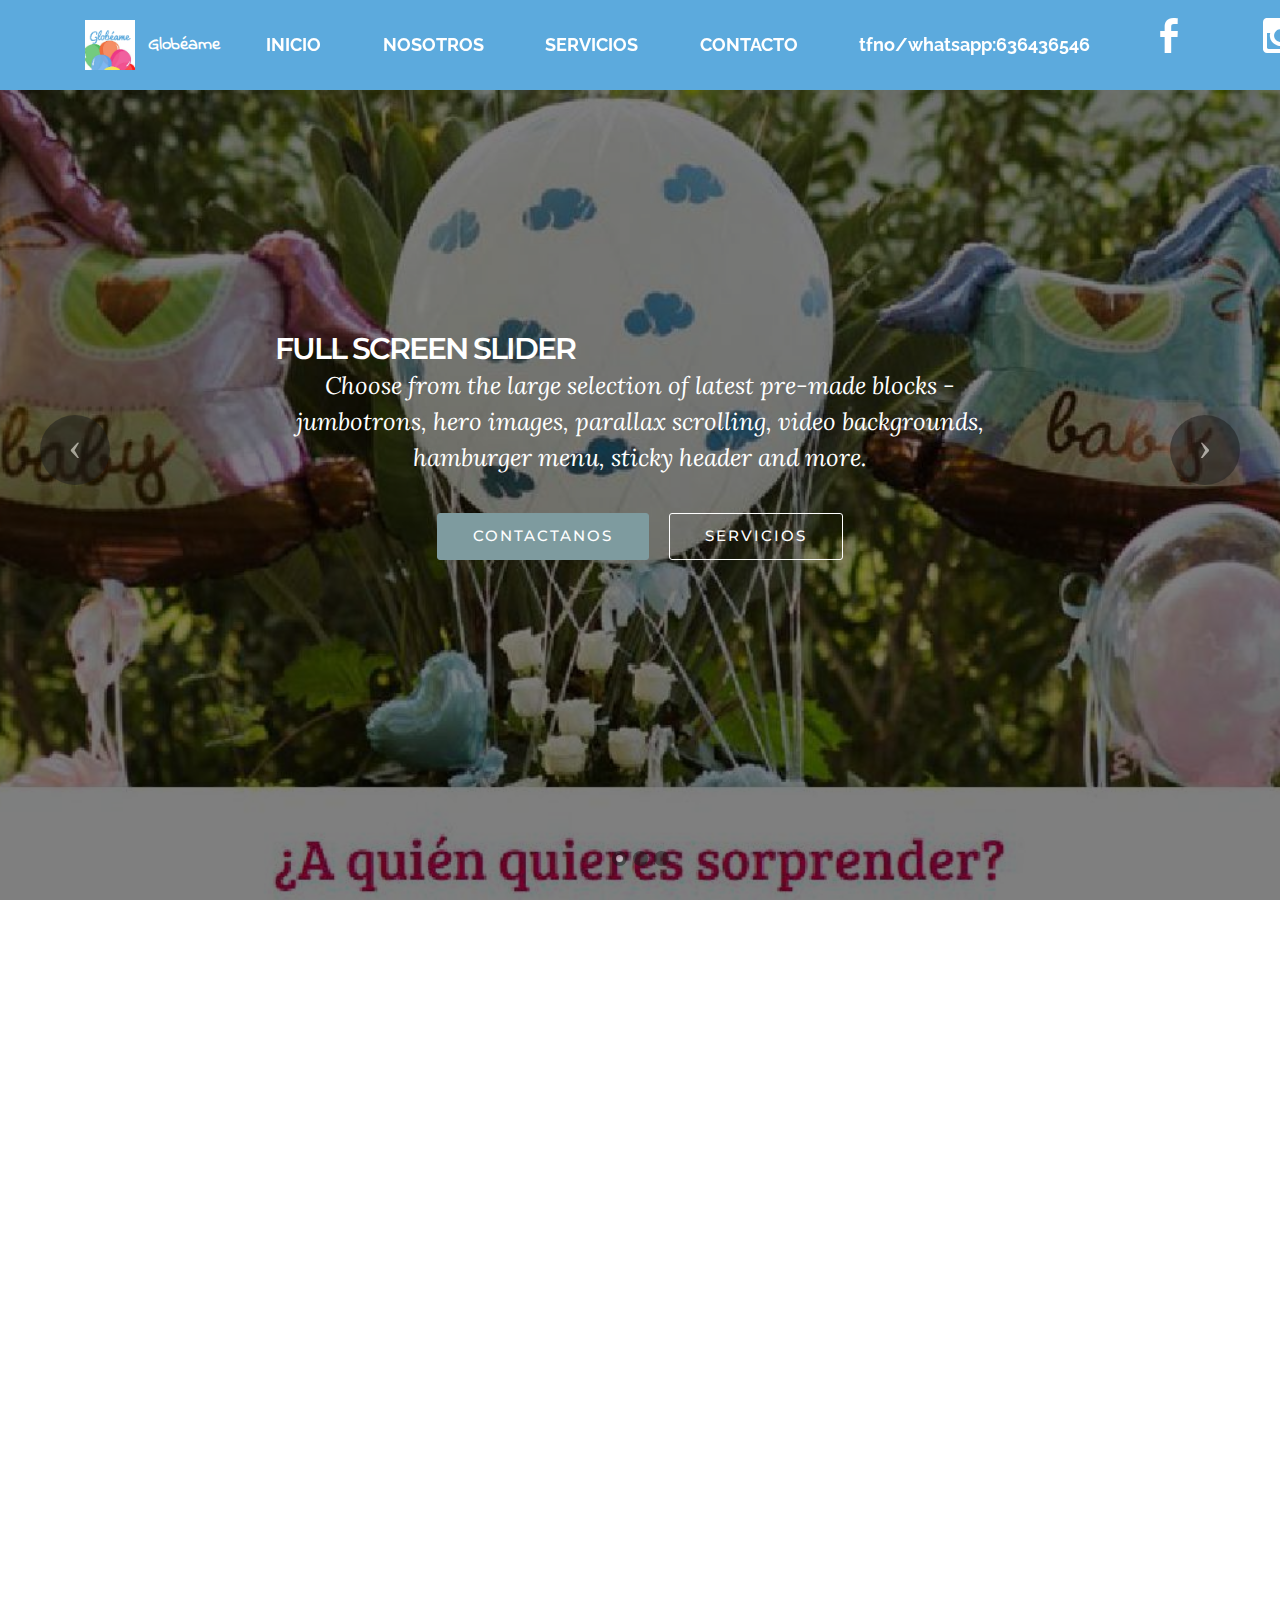
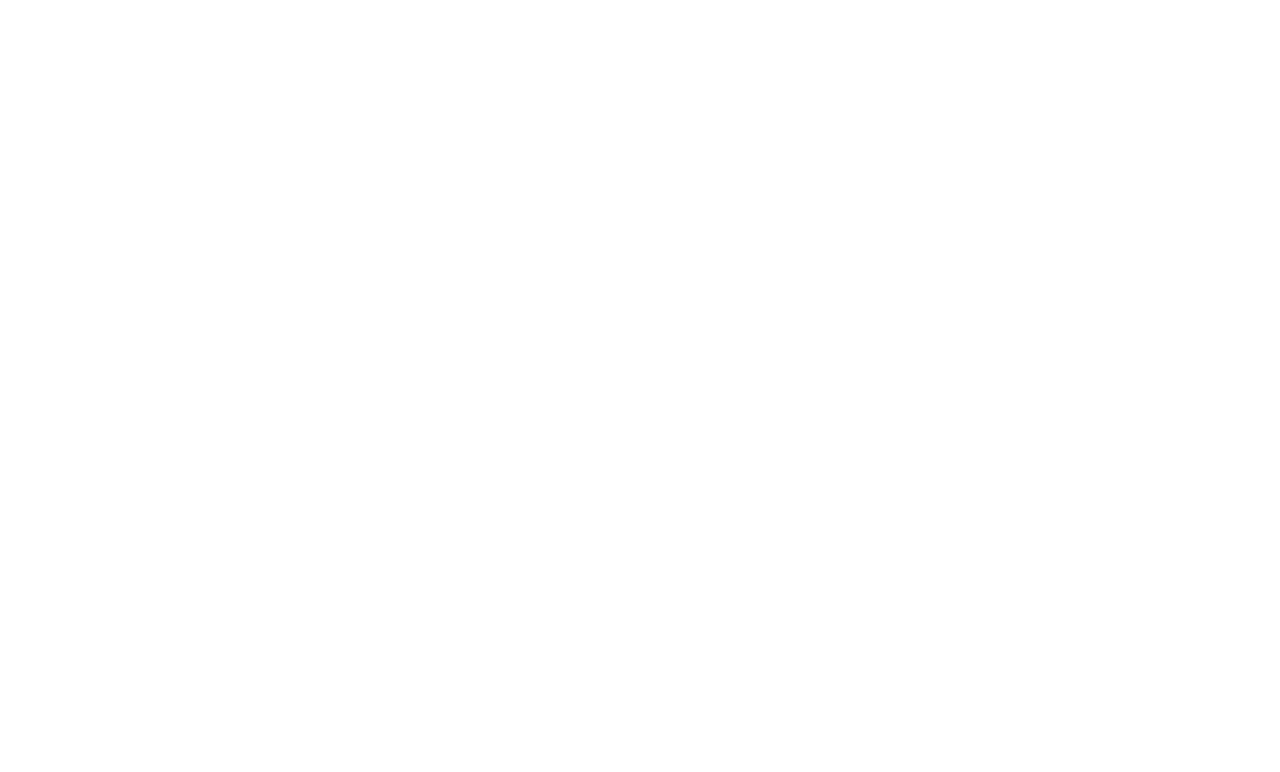
==== commit 88213ffb: "create github pages" ====
--- a/index.html
+++ b/index.html
@@ -13,7 +13,6 @@
   <link rel="stylesheet" href="https://fonts.googleapis.com/css?family=Montserrat:400,700">
   <link rel="stylesheet" href="https://fonts.googleapis.com/css?family=Raleway:100,100i,200,200i,300,300i,400,400i,500,500i,600,600i,700,700i,800,800i,900,900i">
   <link rel="stylesheet" href="assets/bootstrap-material-design-font/css/material.css">
-  <link rel="stylesheet" href="assets/et-line-font-plugin/style.css">
   <link rel="stylesheet" href="assets/tether/tether.min.css">
   <link rel="stylesheet" href="assets/bootstrap/css/bootstrap.min.css">
   <link rel="stylesheet" href="assets/animate.css/animate.min.css">
@@ -46,7 +45,7 @@
                         <div class="hamburger-icon"></div>
                     </button>
 
-                    <ul class="nav-dropdown collapse pull-xs-right nav navbar-nav navbar-toggleable-sm" id="exCollapsingNavbar"><li class="nav-item"><a class="nav-link link" href="index.html">INICIO</a></li><li class="nav-item"><a class="nav-link link" href="nosotros.html">NOSOTROS</a></li><li class="nav-item"><a class="nav-link link" href="index.html#features7-f">SERVICIOS</a></li><li class="nav-item"><a class="nav-link link" href="index.html#form1-h">CONTACTO</a></li><li class="nav-item"><a class="nav-link link" href="#top">tfno/whatsapp:636436546</a></li><li class="nav-item"><a class="nav-link link" href="https://mobirise.com/"><span class="socicon socicon-facebook mbr-iconfont mbr-iconfont-btn" style="font-size: 36px;"></span></a></li><li class="nav-item"><a class="nav-link link" href="https://mobirise.com/"><span class="socicon socicon-instagram mbr-iconfont mbr-iconfont-btn" style="font-size: 36px;"></span></a></li><li class="nav-item"><a class="nav-link link" href="https://mobirise.com/"></a></li></ul>
+                    <ul class="nav-dropdown collapse pull-xs-right nav navbar-nav navbar-toggleable-sm" id="exCollapsingNavbar"><li class="nav-item"><a class="nav-link link" href="index.html">INICIO</a></li><li class="nav-item"><a class="nav-link link" href="nosotros.html">NOSOTROS</a></li><li class="nav-item"><a class="nav-link link" href="index.html#features3-s">SERVICIOS</a></li><li class="nav-item"><a class="nav-link link" href="index.html#form1-h">CONTACTO</a></li><li class="nav-item"><a class="nav-link link" href="#top">tfno/whatsapp:636436546</a></li><li class="nav-item"><a class="nav-link link" href="https://mobirise.com/"><span class="socicon socicon-facebook mbr-iconfont mbr-iconfont-btn" style="font-size: 36px;"></span></a></li><li class="nav-item"><a class="nav-link link" href="https://mobirise.com/"><span class="socicon socicon-instagram mbr-iconfont mbr-iconfont-btn" style="font-size: 36px;"></span></a></li><li class="nav-item"><a class="nav-link link" href="https://mobirise.com/"></a></li></ul>
                     <button hidden="" class="navbar-toggler navbar-close" type="button" data-toggle="collapse" data-target="#exCollapsingNavbar">
                         <div class="close-icon"></div>
                     </button>
@@ -59,12 +58,12 @@
 
 </section>
 
-<section class="engine"><a rel="external" href="https://mobirise.com">simple drag and drop web site maker</a></section><section class="mbr-slider mbr-section mbr-section__container carousel slide mbr-section-nopadding mbr-after-navbar" data-ride="carousel" data-keyboard="false" data-wrap="true" data-pause="false" data-interval="5000" id="slider-d">
+<section class="engine"><a rel="external" href="https://mobirise.com">top web site maker software</a></section><section class="mbr-slider mbr-section mbr-section__container carousel slide mbr-section-nopadding mbr-after-navbar" data-ride="carousel" data-keyboard="false" data-wrap="true" data-pause="false" data-interval="5000" id="slider-d">
     <div>
         <div>
             <div>
                 <ol class="carousel-indicators">
-                    <li data-app-prevent-settings="" data-target="#slider-d" data-slide-to="0" class="active"></li><li data-app-prevent-settings="" data-target="#slider-d" class="" data-slide-to="1"></li><li data-app-prevent-settings="" data-target="#slider-d" data-slide-to="2"></li>
+                    <li data-app-prevent-settings="" data-target="#slider-d" class="active" data-slide-to="0"></li><li data-app-prevent-settings="" data-target="#slider-d" data-slide-to="1"></li><li data-app-prevent-settings="" data-target="#slider-d" data-slide-to="2"></li>
                 </ol>
                 <div class="carousel-inner" role="listbox">
                     <div class="mbr-section mbr-section-hero carousel-item dark center mbr-section-full active" data-bg-video-slide="false" style="background-image: url(assets/images/imagentest1-2000x709-71.jpg);">
@@ -77,7 +76,7 @@
                                         <h2 class="mbr-section-title display-1">FULL SCREEN SLIDER</h2>
                                         <p class="mbr-section-lead lead">Choose from the large selection of latest pre-made blocks - jumbotrons, hero images, parallax scrolling, video backgrounds, hamburger menu, sticky header and more.</p>
 
-                                        <div class="mbr-section-btn"><a class="btn btn-lg btn-success" href="https://mobirise.com">FOR WINDOWS</a> <a class="btn btn-lg btn-white btn-white-outline" href="https://mobirise.com">FOR MAC</a></div>
+                                        <div class="mbr-section-btn"><a class="btn btn-lg btn-info" href="index.html#form1-h">CONTACTANOS</a> <a class="btn btn-lg btn-white-outline btn-white" href="index.html#features3-s">SERVICIOS</a></div>
                                     </div>
                                 </div>
                             </div>
@@ -128,65 +127,89 @@
     </div>
 </section>
 
-<section class="mbr-cards mbr-section mbr-section-nopadding" id="features7-f" style="background-color: rgb(239, 239, 239);">
+<section class="mbr-cards mbr-section mbr-section-nopadding" id="features3-s" style="background-color: rgb(255, 255, 255);">
 
     
 
     <div class="mbr-cards-row row">
-        <div class="mbr-cards-col col-xs-12 col-lg-3" style="padding-top: 80px; padding-bottom: 80px;">
-            <div class="container">
-                <div class="card cart-block">
-                    <div class="card-img iconbox"><a href="https://mobirise.com" class="etl-icon icon-phone mbr-iconfont mbr-iconfont-features7" style="color: rgb(255, 255, 255);"></a></div>
-                    <div class="card-block">
-                        <h4 class="card-title">Bootstrap 4</h4>
-                        
-                        <p class="card-text">Bootstrap 4 has been noted as one of the most reliable and proven frameworks and Mobirise has been equipped to develop websites using this framework.</p>
-                        
-                    </div>
-                </div>
-            </div>
-        </div>
-        <div class="mbr-cards-col col-xs-12 col-lg-3" style="padding-top: 80px; padding-bottom: 80px;">
-            <div class="container">
-                <div class="card cart-block">
-                    <div class="card-img iconbox"><a href="https://mobirise.com" class="etl-icon icon-edit mbr-iconfont mbr-iconfont-features7" style="color: rgb(255, 255, 255);"></a></div>
-                    <div class="card-block">
-                        <h4 class="card-title">Responsive</h4>
-                        
-                        <p class="card-text">One of Bootstrap 4's big points is responsiveness and Mobirise makes effective use of this by generating highly responsive website for you.</p>
-                        
-                    </div>
-                </div>
-          </div>
-        </div>
-        <div class="mbr-cards-col col-xs-12 col-lg-3" style="padding-top: 80px; padding-bottom: 80px;">
-            <div class="container">
-                <div class="card cart-block">
-                    <div class="card-img iconbox"><a href="https://mobirise.com" class="etl-icon icon-briefcase mbr-iconfont mbr-iconfont-features7" style="color: rgb(255, 255, 255);"></a></div>
-                    <div class="card-block">
-                        <h4 class="card-title">Web Fonts</h4>
-                        
-                        <p class="card-text">Google has a highly exhaustive list of fonts compiled into its web font platform and Mobirise makes it easy for you to use them on your website easily and freely.</p>
-                        
-                    </div>
-                </div>
-            </div>
-        </div>
-        <div class="mbr-cards-col col-xs-12 col-lg-3" style="padding-top: 80px; padding-bottom: 80px;">
-            <div class="container">
-                <div class="card cart-block">
-                    <div class="card-img iconbox"><a href="https://mobirise.com" class="etl-icon icon-linegraph mbr-iconfont mbr-iconfont-features7" style="color: rgb(255, 255, 255);"></a></div>
-                    <div class="card-block">
-                        <h4 class="card-title">Unlimited Sites</h4>
-                        
-                        <p class="card-text">Mobirise gives you the freedom to develop as many websites as you like given the fact that it is a desktop app.</p>
-                        
-                    </div>
-                </div>
-            </div>
-        </div>
-        
-        
+        <div class="mbr-cards-col col-xs-12 col-lg-2" style="padding-top: 40px; padding-bottom: 80px;">
+            <div class="container">
+              <div class="card cart-block">
+                  <div class="card-img"><img src="assets/images/bautizos-600x600-80.png" class="card-img-top"></div>
+                  <div class="card-block">
+                    <h4 class="card-title">Bautizos</h4>
+                    
+                    <p class="card-text">&nbsp;has been equipped to develop websites using this framework.</p>
+                    <div class="card-btn"><a href="https://mobirise.com" class="btn btn-primary">MORE</a></div>
+                    </div>
+                </div>
+            </div>
+        </div>
+        <div class="mbr-cards-col col-xs-12 col-lg-2" style="padding-top: 40px; padding-bottom: 80px;">
+            <div class="container">
+                <div class="card cart-block">
+                    <div class="card-img"><img src="assets/images/bodas-600x600-68.png" class="card-img-top"></div>
+                    <div class="card-block">
+                        <h4 class="card-title">Bodas</h4>
+                        
+                        <p class="card-text">generating highly responsive website for you.</p>
+                        <div class="card-btn"><a href="https://mobirise.com" class="btn btn-primary">MORE</a></div>
+                    </div>
+                </div>
+            </div>
+        </div>
+        <div class="mbr-cards-col col-xs-12 col-lg-2" style="padding-top: 40px; padding-bottom: 80px;">
+            <div class="container">
+                <div class="card cart-block">
+                    <div class="card-img"><img src="assets/images/cumpleaos-600x600-75.png" class="card-img-top"></div>
+                    <div class="card-block">
+                        <h4 class="card-title">Cumpleaños</h4>
+                        
+                        <p class="card-text">makes it easy for you to use them on your website easily and freely.</p>
+                        <div class="card-btn"><a href="https://mobirise.com" class="btn btn-primary">MORE</a></div>
+                    </div>
+                </div>
+            </div>
+        </div>
+        <div class="mbr-cards-col col-xs-12 col-lg-2" style="padding-top: 40px; padding-bottom: 80px;">
+            <div class="container">
+                <div class="card cart-block">
+                    <div class="card-img"><img src="assets/images/decoregalos-600x600-62.png" class="card-img-top"></div>
+                    <div class="card-block">
+                        <h4 class="card-title">Decoregalos</h4>
+                        
+                        <p class="card-text">&nbsp;many websites as you like given the fact that it is a desktop app.</p>
+                        <div class="card-btn"><a href="https://mobirise.com" class="btn btn-primary">MORE</a></div>
+                    </div>
+                </div>
+            </div>
+        </div>
+        <div class="mbr-cards-col col-xs-12 col-lg-2" style="padding-top: 40px; padding-bottom: 80px;">
+            <div class="container">
+                <div class="card cart-block">
+                    <div class="card-img"><img src="assets/images/fiestas-600x600-96.png" class="card-img-top"></div>
+                    <div class="card-block">
+                        <h4 class="card-title">Fiestas</h4>
+                        
+                        <p class="card-text">backgrounds, hamburger menu, sticky header and more.</p>
+                        <div class="card-btn"><a href="https://mobirise.com" class="btn btn-primary">MORE</a></div>
+                    </div>
+                </div>
+            </div>
+        </div>
+        <div class="mbr-cards-col col-xs-12 col-lg-2" style="padding-top: 40px; padding-bottom: 80px;">
+            <div class="container">
+                <div class="card cart-block">
+                    <div class="card-img"><img src="assets/images/fiestasinfantiles-600x600-16.png" class="card-img-top"></div>
+                    <div class="card-block">
+                        <h4 class="card-title">Fiestas infantiles</h4>
+                        
+                        <p class="card-text">Github. Don't limit yourself to just one platform or service provider.</p>
+                        <div class="card-btn"><a href="https://mobirise.com" class="btn btn-primary">MORE</a></div>
+                    </div>
+                </div>
+            </div>
+        </div>
     </div>
 </section>
 
@@ -215,7 +238,7 @@
 
                     <form action="https://mobirise.com/" method="post" data-form-title="A TU DISPOSICIÓN">
 
-                        <input type="hidden" value="ZKrApS+GzqEJ9iDzd/fC0Xnr6qeSKivH0P9Ky2q9W8drqZmiB/ZkGj5+uZ6EWmd3R7xpLyCZ3usVXQeVqHXMXOZkvuiz/MtjuyTN9uL1vaMtc7XzJkcjKhrnqd5gI78t" data-form-email="true">
+                        <input type="hidden" value="1aIdzMaJeKNp0AIp0caFBBpISQgefWhfwzXWn70/ilR3Co+6G4smzGr0Pj7Vogx1CHbSw5Fik5cxjY5Oi1xV046cC9qCyZ1FNvL6XwCtyqdubwCi+fk3sVKEnei89WJd" data-form-email="true">
 
                         <div class="row row-sm-offset">
 
--- a/assets/mobirise/css/mbr-additional.css
+++ b/assets/mobirise/css/mbr-additional.css
@@ -482,13 +482,6 @@
   text-align: left;
   font-size: 30px;
 }
-#features7-f .card-subtitle {
-  color: #bcbcbc;
-}
-#features7-f .iconbox {
-  background-color: #ff64a1;
-  border-color: #ff64a1;
-}
 #form1-h .form-control-label {
   color: #232323;
 }
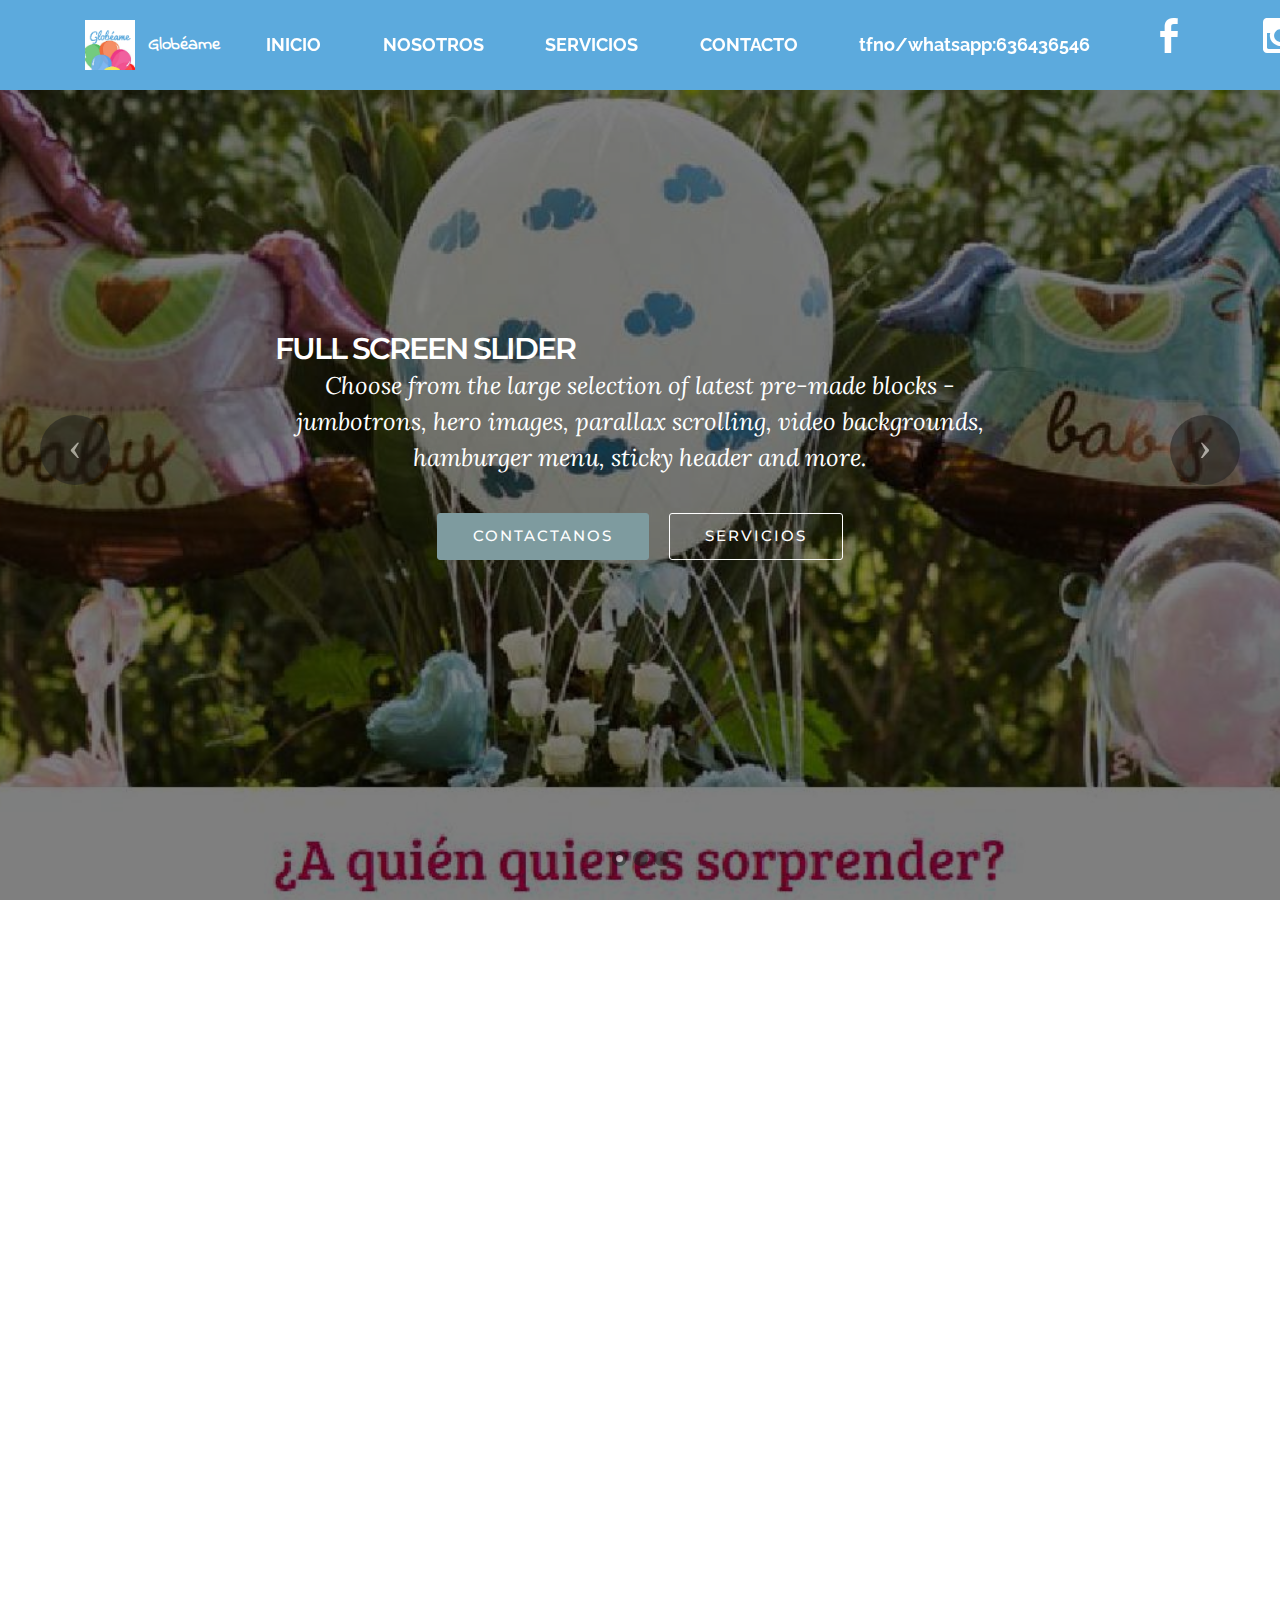
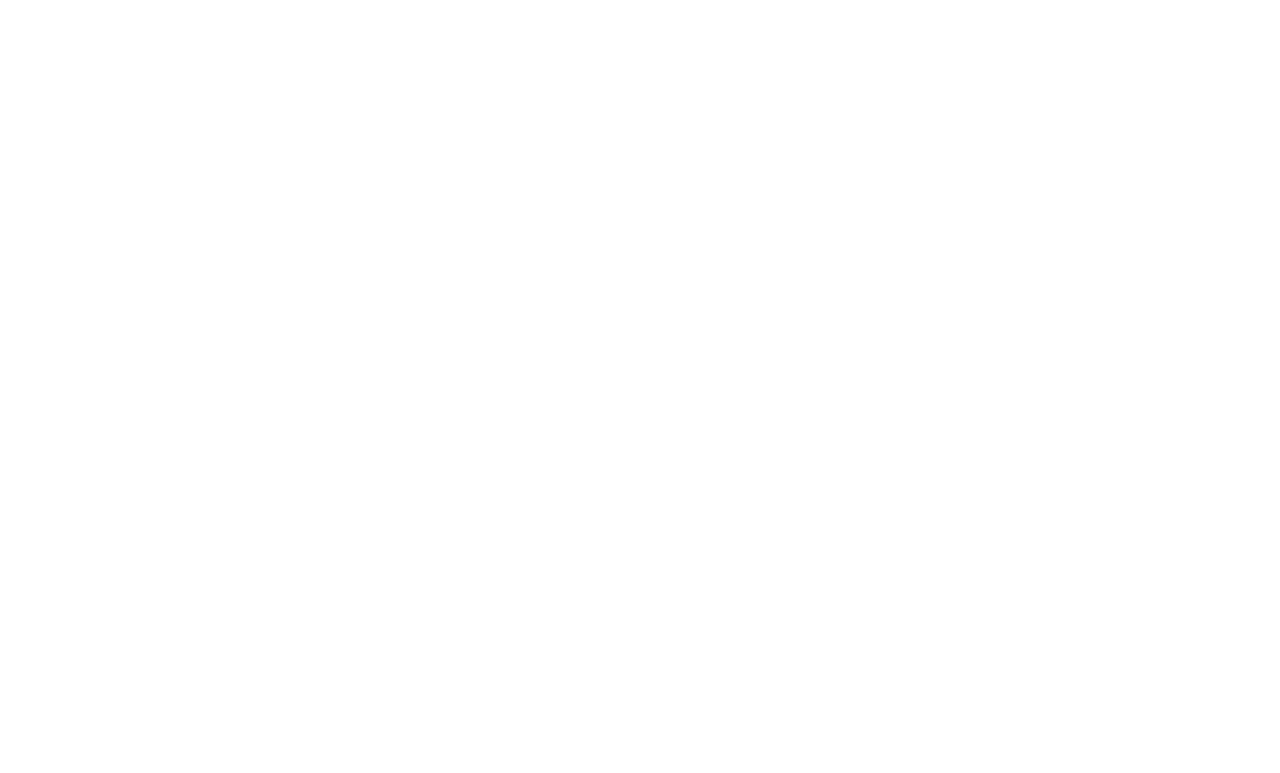
==== commit d1bfdb35: "create github pages" ====
--- a/index.html
+++ b/index.html
@@ -58,7 +58,7 @@
 
 </section>
 
-<section class="engine"><a rel="external" href="https://mobirise.com">top web site maker software</a></section><section class="mbr-slider mbr-section mbr-section__container carousel slide mbr-section-nopadding mbr-after-navbar" data-ride="carousel" data-keyboard="false" data-wrap="true" data-pause="false" data-interval="5000" id="slider-d">
+<section class="engine"><a rel="external" href="https://mobirise.com">free web design software download</a></section><section class="mbr-slider mbr-section mbr-section__container carousel slide mbr-section-nopadding mbr-after-navbar" data-ride="carousel" data-keyboard="false" data-wrap="true" data-pause="false" data-interval="5000" id="slider-d">
     <div>
         <div>
             <div>
@@ -135,7 +135,7 @@
         <div class="mbr-cards-col col-xs-12 col-lg-2" style="padding-top: 40px; padding-bottom: 80px;">
             <div class="container">
               <div class="card cart-block">
-                  <div class="card-img"><img src="assets/images/bautizos-600x600-80.png" class="card-img-top"></div>
+                  <div class="card-img"><img src="assets/images/prueba-600x608-2.jpg" class="card-img-top"></div>
                   <div class="card-block">
                     <h4 class="card-title">Bautizos</h4>
                     
@@ -238,7 +238,7 @@
 
                     <form action="https://mobirise.com/" method="post" data-form-title="A TU DISPOSICIÓN">
 
-                        <input type="hidden" value="1aIdzMaJeKNp0AIp0caFBBpISQgefWhfwzXWn70/ilR3Co+6G4smzGr0Pj7Vogx1CHbSw5Fik5cxjY5Oi1xV046cC9qCyZ1FNvL6XwCtyqdubwCi+fk3sVKEnei89WJd" data-form-email="true">
+                        <input type="hidden" value="Ez49zvMaOppfiPf9puLf5Azoez4TDhIygsdit6U2E5KWOSqziw91fAMGSLN/uXzyjG6JTIpenKNaZwL6HLnYSyrO6SeuqubfhF/rRGNTdFuVnrkHQlKew0PTt1+rAoCq" data-form-email="true">
 
                         <div class="row row-sm-offset">
 
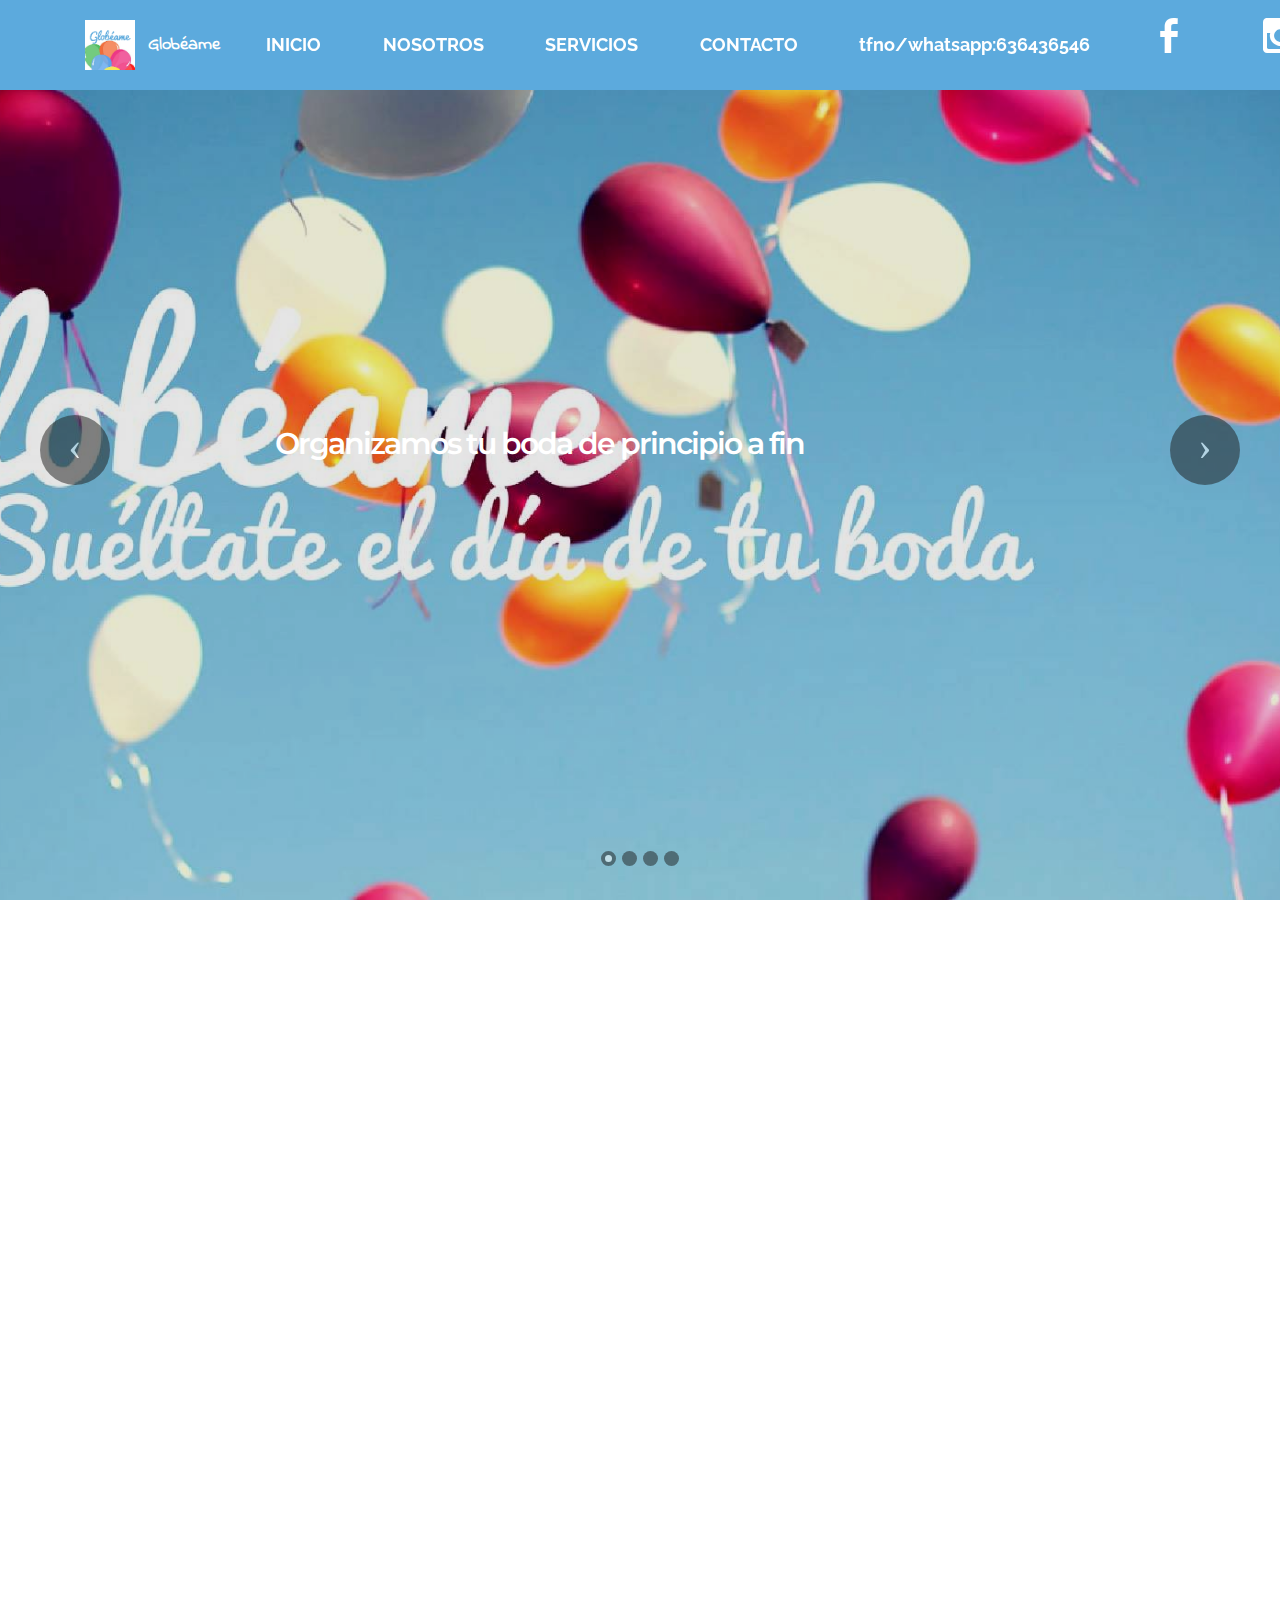
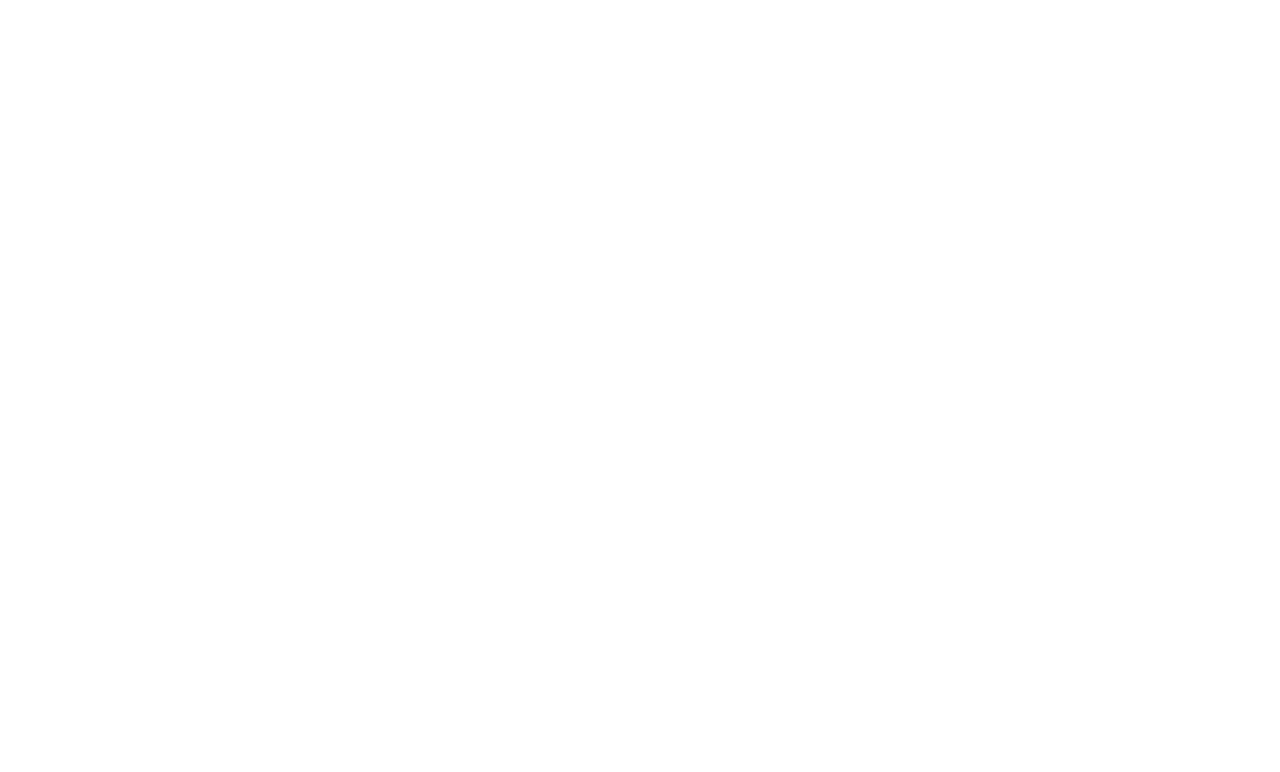
==== commit 5a11bc2c: "create github pages" ====
--- a/index.html
+++ b/index.html
@@ -58,30 +58,15 @@
 
 </section>
 
-<section class="engine"><a rel="external" href="https://mobirise.com">free web design software download</a></section><section class="mbr-slider mbr-section mbr-section__container carousel slide mbr-section-nopadding mbr-after-navbar" data-ride="carousel" data-keyboard="false" data-wrap="true" data-pause="false" data-interval="5000" id="slider-d">
+<section class="engine"><a rel="external" href="https://mobirise.com">bootstrap web page building software</a></section><section class="mbr-slider mbr-section mbr-section__container carousel slide mbr-section-nopadding mbr-after-navbar" data-ride="carousel" data-keyboard="false" data-wrap="true" data-pause="false" data-interval="5000" id="slider-d">
     <div>
         <div>
             <div>
                 <ol class="carousel-indicators">
-                    <li data-app-prevent-settings="" data-target="#slider-d" class="active" data-slide-to="0"></li><li data-app-prevent-settings="" data-target="#slider-d" data-slide-to="1"></li><li data-app-prevent-settings="" data-target="#slider-d" data-slide-to="2"></li>
+                    <li data-app-prevent-settings="" data-target="#slider-d" data-slide-to="0" class="active"></li><li data-app-prevent-settings="" data-target="#slider-d" data-slide-to="1"></li><li data-app-prevent-settings="" data-target="#slider-d" data-slide-to="2"></li><li data-app-prevent-settings="" data-target="#slider-d" class="" data-slide-to="3"></li>
                 </ol>
                 <div class="carousel-inner" role="listbox">
-                    <div class="mbr-section mbr-section-hero carousel-item dark center mbr-section-full active" data-bg-video-slide="false" style="background-image: url(assets/images/imagentest1-2000x709-71.jpg);">
-                        <div class="mbr-table-cell">
-                            <div class="mbr-overlay"></div>
-                            <div class="container-slide container">
-                                
-                                <div class="row">
-                                    <div class="col-md-8 col-md-offset-2 text-xs-center">
-                                        <h2 class="mbr-section-title display-1">FULL SCREEN SLIDER</h2>
-                                        <p class="mbr-section-lead lead">Choose from the large selection of latest pre-made blocks - jumbotrons, hero images, parallax scrolling, video backgrounds, hamburger menu, sticky header and more.</p>
-
-                                        <div class="mbr-section-btn"><a class="btn btn-lg btn-info" href="index.html#form1-h">CONTACTANOS</a> <a class="btn btn-lg btn-white-outline btn-white" href="index.html#features3-s">SERVICIOS</a></div>
-                                    </div>
-                                </div>
-                            </div>
-                        </div>
-                    </div><div class="mbr-section mbr-section-hero carousel-item dark center mbr-section-full" data-bg-video-slide="false" style="background-image: url(assets/images/imagentest2-2000x713-56.jpg);">
+                    <div class="mbr-section mbr-section-hero carousel-item dark center mbr-section-full active" data-bg-video-slide="false" style="background-image: url(assets/images/2-2000x980-71.jpg);">
                         <div class="mbr-table-cell">
                             <div class="mbr-overlay" style="opacity: 0.1;"></div>
                             <div class="container-slide container">
@@ -96,15 +81,45 @@
                                 </div>
                             </div>
                         </div>
-                    </div><div class="mbr-section mbr-section-hero carousel-item dark center mbr-section-full" data-bg-video-slide="https://www.youtube.com/watch?v=uNCr7NdOJgw">
+                    </div><div class="mbr-section mbr-section-hero carousel-item dark center mbr-section-full" data-bg-video-slide="false" style="background-image: url(assets/images/1-2000x980-85.jpg);">
                         <div class="mbr-table-cell">
-                            <div class="mbr-overlay"></div>
+                            <div class="mbr-overlay" style="opacity: 0.1;"></div>
                             <div class="container-slide container">
                                 
                                 <div class="row">
-                                    <div class="col-md-8 col-md-offset-1">
-                                        <h2 class="mbr-section-title display-1">VIDEO SLIDE</h2>
-                                        <p class="mbr-section-lead lead">Slide with youtube video background and color overlay. Title and text are aligned to the left.</p>
+                                    <div class="col-md-8 col-md-offset-2 text-xs-center">
+                                        <h2 class="mbr-section-title display-1">Organizamos tu boda de principio a fin</h2>
+                                        <p class="mbr-section-lead lead"></p>
+
+                                        
+                                    </div>
+                                </div>
+                            </div>
+                        </div>
+                    </div><div class="mbr-section mbr-section-hero carousel-item dark center mbr-section-full" data-bg-video-slide="false" style="background-image: url(assets/images/3-2000x980-98.jpg);">
+                        <div class="mbr-table-cell">
+                            <div class="mbr-overlay" style="opacity: 0.1;"></div>
+                            <div class="container-slide container">
+                                
+                                <div class="row">
+                                    <div class="col-md-8 col-md-offset-2 text-xs-center">
+                                        <h2 class="mbr-section-title display-1">Organizamos tu boda de principio a fin</h2>
+                                        <p class="mbr-section-lead lead"></p>
+
+                                        
+                                    </div>
+                                </div>
+                            </div>
+                        </div>
+                    </div><div class="mbr-section mbr-section-hero carousel-item dark center mbr-section-full" data-bg-video-slide="false" style="background-image: url(assets/images/5-2000x980-7.jpg);">
+                        <div class="mbr-table-cell">
+                            <div class="mbr-overlay" style="opacity: 0.1;"></div>
+                            <div class="container-slide container">
+                                
+                                <div class="row">
+                                    <div class="col-md-8 col-md-offset-2 text-xs-center">
+                                        
+                                        
 
                                         
                                     </div>
@@ -135,7 +150,7 @@
         <div class="mbr-cards-col col-xs-12 col-lg-2" style="padding-top: 40px; padding-bottom: 80px;">
             <div class="container">
               <div class="card cart-block">
-                  <div class="card-img"><img src="assets/images/prueba-600x608-2.jpg" class="card-img-top"></div>
+                  <div class="card-img"><img src="assets/images/bautizos-600x600-59.png" class="card-img-top"></div>
                   <div class="card-block">
                     <h4 class="card-title">Bautizos</h4>
                     
@@ -238,7 +253,7 @@
 
                     <form action="https://mobirise.com/" method="post" data-form-title="A TU DISPOSICIÓN">
 
-                        <input type="hidden" value="Ez49zvMaOppfiPf9puLf5Azoez4TDhIygsdit6U2E5KWOSqziw91fAMGSLN/uXzyjG6JTIpenKNaZwL6HLnYSyrO6SeuqubfhF/rRGNTdFuVnrkHQlKew0PTt1+rAoCq" data-form-email="true">
+                        <input type="hidden" value="0ITZfQesqpMy/Puu+D8xiN7a5GhCcLTqdHhizym+ZEkRbAsrFdk6bbg/Mu3U0phDq5X6SV/UNaFitkfDnGiQxZAveERnF0IziiOEZrAq+9ctTpX2aAi7pHIWnBqaHW1t" data-form-email="true">
 
                         <div class="row row-sm-offset">
 
@@ -288,9 +303,7 @@
   <script src="assets/dropdown/js/script.min.js"></script>
   <script src="assets/touchSwipe/jquery.touchSwipe.min.js"></script>
   <script src="assets/bootstrap-carousel-swipe/bootstrap-carousel-swipe.js"></script>
-  <script src="assets/jquery-mb-ytplayer/jquery.mb.YTPlayer.min.js"></script>
   <script src="assets/theme/js/script.js"></script>
-  <script src="assets/mobirise-slider-video/script.js"></script>
   <script src="assets/formoid/formoid.min.js"></script>
   
   
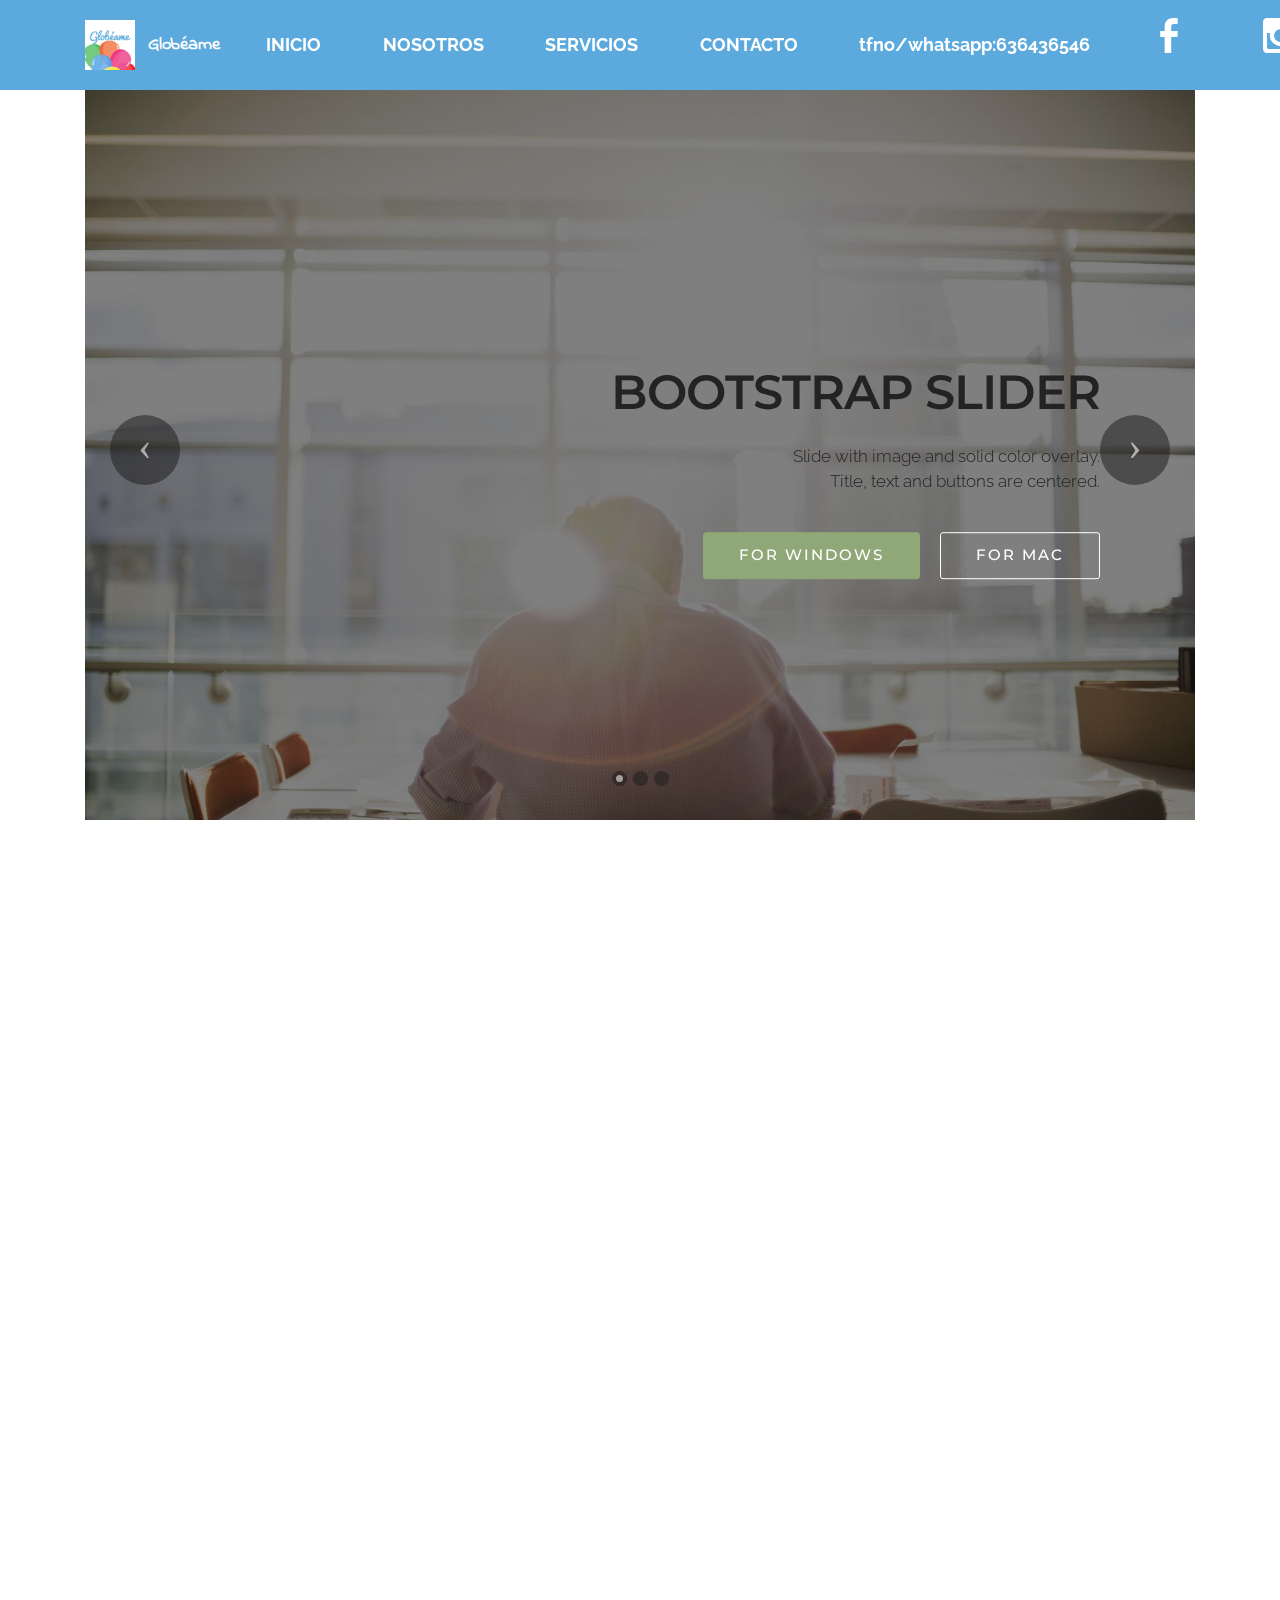
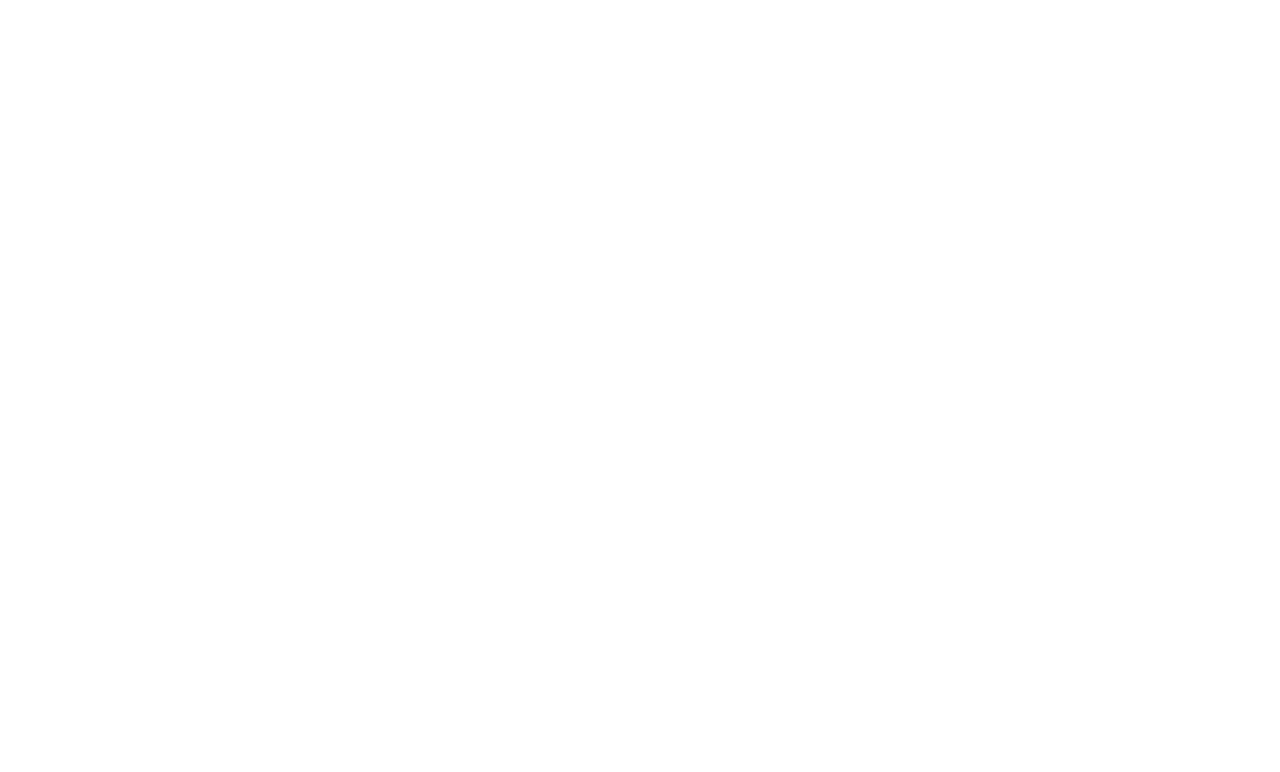
==== commit 11ff1ab4: "create github pages" ====
--- a/index.html
+++ b/index.html
@@ -58,82 +58,67 @@
 
 </section>
 
-<section class="engine"><a rel="external" href="https://mobirise.com">bootstrap web page building software</a></section><section class="mbr-slider mbr-section mbr-section__container carousel slide mbr-section-nopadding mbr-after-navbar" data-ride="carousel" data-keyboard="false" data-wrap="true" data-pause="false" data-interval="5000" id="slider-d">
-    <div>
-        <div>
-            <div>
+<section class="engine"><a rel="external" href="https://mobirise.com">free drag and drop web page design software</a></section><section class="mbr-slider mbr-section mbr-section__container carousel slide mbr-after-navbar" data-ride="carousel" data-keyboard="false" data-wrap="true" data-pause="false" data-interval="5000" id="slider2-t" style="background-color: rgb(255, 255, 255); padding-top: 80px; padding-bottom: 80px;">
+    <div class=" container article-slider">
+        <div class=" row">
+            <div class=" col-xs-12">
                 <ol class="carousel-indicators">
-                    <li data-app-prevent-settings="" data-target="#slider-d" data-slide-to="0" class="active"></li><li data-app-prevent-settings="" data-target="#slider-d" data-slide-to="1"></li><li data-app-prevent-settings="" data-target="#slider-d" data-slide-to="2"></li><li data-app-prevent-settings="" data-target="#slider-d" class="" data-slide-to="3"></li>
+                    <li data-app-prevent-settings="" data-target="#slider2-t" data-slide-to="0" class="active"></li><li data-app-prevent-settings="" data-target="#slider2-t" data-slide-to="1"></li><li data-app-prevent-settings="" data-target="#slider2-t" class="" data-slide-to="2"></li>
                 </ol>
                 <div class="carousel-inner" role="listbox">
-                    <div class="mbr-section mbr-section-hero carousel-item dark center mbr-section-full active" data-bg-video-slide="false" style="background-image: url(assets/images/2-2000x980-71.jpg);">
+                    <div class="mbr-section carousel-item dark center active" data-bg-video-slide="false">
                         <div class="mbr-table-cell">
-                            <div class="mbr-overlay" style="opacity: 0.1;"></div>
-                            <div class="container-slide container">
-                                
+                            <div class="mbr-overlay"></div>
+                            <div class="container-slide">
+                                <img src="assets/images/man-back.jpg">
+                                <div class="row">
+                                    <div class="col-md-8 col-md-offset-3 text-xs-right">
+                                        <h2 class="mbr-section-title display-2"><br><span style="line-height: 1.1; text-align: right;">BOOTSTRAP SLIDER</span><br></h2>
+                                        <p class="mbr-section-lead lead">Slide with image and solid color overlay.<br>Title, text and buttons are centered.</p>
+
+                                        <div class="mbr-section-btn"><a class="btn btn-lg btn-success" href="https://mobirise.com">FOR WINDOWS</a> <a class="btn btn-lg btn-white btn-white-outline" href="https://mobirise.com">FOR MAC</a></div>
+                                    </div>
+                                </div>
+                            </div>
+                        </div>
+                    </div><div class="mbr-section carousel-item dark center" data-bg-video-slide="false">
+                        <div class="mbr-table-cell">
+                            
+                            <div class="container-slide">
+                                <img src="assets/images/1-2000x980-85.png">
                                 <div class="row">
                                     <div class="col-md-8 col-md-offset-2 text-xs-center">
-                                        <h2 class="mbr-section-title display-1">Organizamos tu boda de principio a fin</h2>
-                                        <p class="mbr-section-lead lead"></p>
+                                        <h2 class="mbr-section-title display-2"><br><span style="line-height: 1.1;"><br></span><br><span style="line-height: 1.1;">¿Tienes un día especial?</span><br></h2>
+                                        
 
                                         
                                     </div>
                                 </div>
                             </div>
                         </div>
-                    </div><div class="mbr-section mbr-section-hero carousel-item dark center mbr-section-full" data-bg-video-slide="false" style="background-image: url(assets/images/1-2000x980-85.jpg);">
+                    </div><div class="mbr-section carousel-item dark center" data-bg-video-slide="false">
                         <div class="mbr-table-cell">
-                            <div class="mbr-overlay" style="opacity: 0.1;"></div>
-                            <div class="container-slide container">
-                                
+                            <div class="mbr-overlay" style="opacity: 0.2;"></div>
+                            <div class="container-slide">
+                                <img src="assets/images/2-2000x980-21.png">
                                 <div class="row">
-                                    <div class="col-md-8 col-md-offset-2 text-xs-center">
-                                        <h2 class="mbr-section-title display-1">Organizamos tu boda de principio a fin</h2>
-                                        <p class="mbr-section-lead lead"></p>
+                                    <div class="col-md-8 col-md-offset-3 text-xs-right">
+                                        <h2 class="mbr-section-title display-2"><br><span style="line-height: 1.1;"><br></span><br><div style="text-align: left;"><span style="text-align: center;">&nbsp; &nbsp; &nbsp; &nbsp; &nbsp; &nbsp; &nbsp; &nbsp; &nbsp; Decora tus fiestas infantiles</span></div></h2>
+                                        
 
                                         
                                     </div>
                                 </div>
                             </div>
                         </div>
-                    </div><div class="mbr-section mbr-section-hero carousel-item dark center mbr-section-full" data-bg-video-slide="false" style="background-image: url(assets/images/3-2000x980-98.jpg);">
-                        <div class="mbr-table-cell">
-                            <div class="mbr-overlay" style="opacity: 0.1;"></div>
-                            <div class="container-slide container">
-                                
-                                <div class="row">
-                                    <div class="col-md-8 col-md-offset-2 text-xs-center">
-                                        <h2 class="mbr-section-title display-1">Organizamos tu boda de principio a fin</h2>
-                                        <p class="mbr-section-lead lead"></p>
-
-                                        
-                                    </div>
-                                </div>
-                            </div>
-                        </div>
-                    </div><div class="mbr-section mbr-section-hero carousel-item dark center mbr-section-full" data-bg-video-slide="false" style="background-image: url(assets/images/5-2000x980-7.jpg);">
-                        <div class="mbr-table-cell">
-                            <div class="mbr-overlay" style="opacity: 0.1;"></div>
-                            <div class="container-slide container">
-                                
-                                <div class="row">
-                                    <div class="col-md-8 col-md-offset-2 text-xs-center">
-                                        
-                                        
-
-                                        
-                                    </div>
-                                </div>
-                            </div>
-                        </div>
-                    </div>
-                </div>
-
-                <a data-app-prevent-settings="" class="left carousel-control" role="button" data-slide="prev" href="#slider-d">
+                    </div>
+                </div>
+
+                <a data-app-prevent-settings="" class="left carousel-control" role="button" data-slide="prev" href="#slider2-t">
                     <span class="icon-prev" aria-hidden="true"></span>
                     <span class="sr-only">Previous</span>
                 </a>
-                <a data-app-prevent-settings="" class="right carousel-control" role="button" data-slide="next" href="#slider-d">
+                <a data-app-prevent-settings="" class="right carousel-control" role="button" data-slide="next" href="#slider2-t">
                     <span class="icon-next" aria-hidden="true"></span>
                     <span class="sr-only">Next</span>
                 </a>
@@ -253,7 +238,7 @@
 
                     <form action="https://mobirise.com/" method="post" data-form-title="A TU DISPOSICIÓN">
 
-                        <input type="hidden" value="0ITZfQesqpMy/Puu+D8xiN7a5GhCcLTqdHhizym+ZEkRbAsrFdk6bbg/Mu3U0phDq5X6SV/UNaFitkfDnGiQxZAveERnF0IziiOEZrAq+9ctTpX2aAi7pHIWnBqaHW1t" data-form-email="true">
+                        <input type="hidden" value="oaXMJHaRad+h4K0oBJ59MYY5NPohfkUp7k3P564OdZCZTY+0w0AqZY9HY/VGNaeZRQ/pNFEjS5mWIUvC1bVrGxbq6zJK2N6uHgR/fDz7CRp8sbQF3nN8qLwycxjIyW3+" data-form-email="true">
 
                         <div class="row row-sm-offset">
 
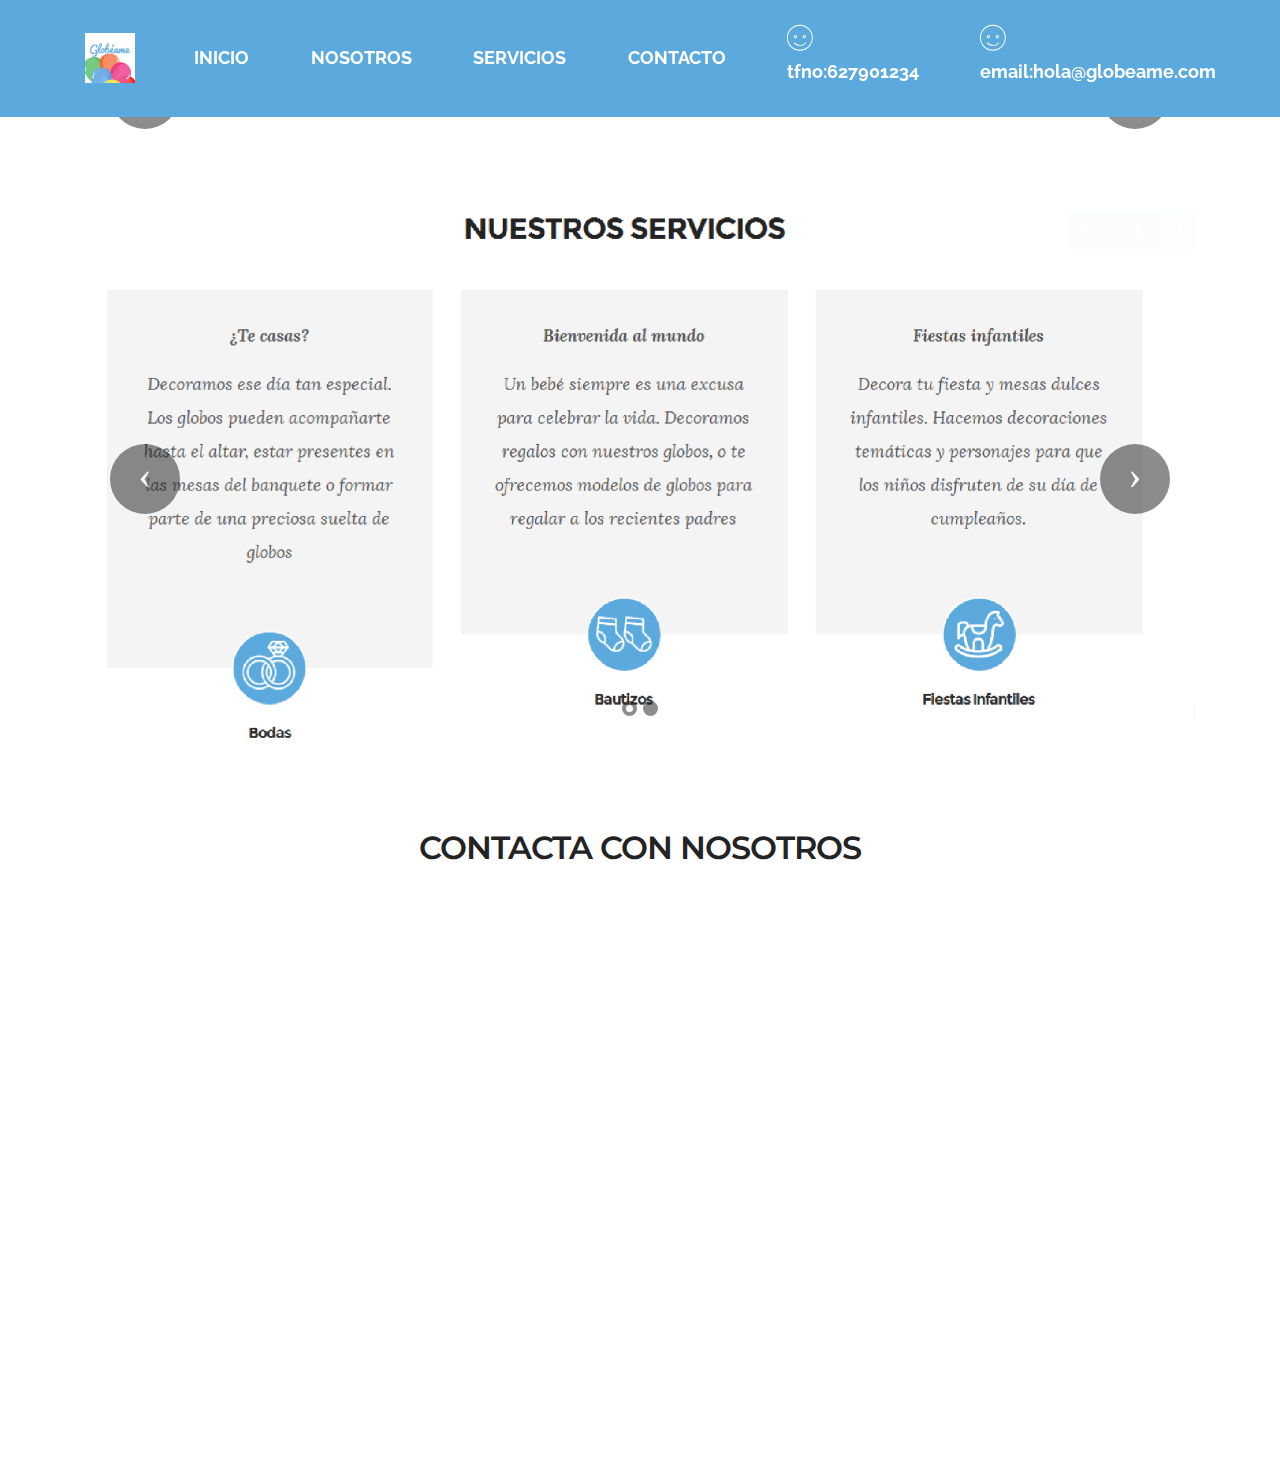
==== commit 5143d55b: "create github pages" ====
--- a/index.html
+++ b/index.html
@@ -13,11 +13,11 @@
   <link rel="stylesheet" href="https://fonts.googleapis.com/css?family=Montserrat:400,700">
   <link rel="stylesheet" href="https://fonts.googleapis.com/css?family=Raleway:100,100i,200,200i,300,300i,400,400i,500,500i,600,600i,700,700i,800,800i,900,900i">
   <link rel="stylesheet" href="assets/bootstrap-material-design-font/css/material.css">
+  <link rel="stylesheet" href="assets/et-line-font-plugin/style.css">
   <link rel="stylesheet" href="assets/tether/tether.min.css">
   <link rel="stylesheet" href="assets/bootstrap/css/bootstrap.min.css">
   <link rel="stylesheet" href="assets/animate.css/animate.min.css">
   <link rel="stylesheet" href="assets/dropdown/css/style.css">
-  <link rel="stylesheet" href="assets/socicon/css/socicon.min.css">
   <link rel="stylesheet" href="assets/theme/css/style.css">
   <link rel="stylesheet" href="assets/mobirise/css/mbr-additional.css" type="text/css">
   
@@ -34,8 +34,8 @@
                 <div class="mbr-table-cell">
 
                     <div class="navbar-brand">
-                        <a href="index.html" class="navbar-logo"><img src="assets/images/14-128x128-87.png" alt="Globeame" title="Globéame"></a>
-                        <a class="navbar-caption" href="index.html">Globéame</a>
+                        <a href="index.html" class="navbar-logo"><img src="assets/images/14-128x128-87.png" alt="Globeame"></a>
+                        <a class="navbar-caption" href="index.html"></a>
                     </div>
 
                 </div>
@@ -45,7 +45,7 @@
                         <div class="hamburger-icon"></div>
                     </button>
 
-                    <ul class="nav-dropdown collapse pull-xs-right nav navbar-nav navbar-toggleable-sm" id="exCollapsingNavbar"><li class="nav-item"><a class="nav-link link" href="index.html">INICIO</a></li><li class="nav-item"><a class="nav-link link" href="nosotros.html">NOSOTROS</a></li><li class="nav-item"><a class="nav-link link" href="index.html#features3-s">SERVICIOS</a></li><li class="nav-item"><a class="nav-link link" href="index.html#form1-h">CONTACTO</a></li><li class="nav-item"><a class="nav-link link" href="#top">tfno/whatsapp:636436546</a></li><li class="nav-item"><a class="nav-link link" href="https://mobirise.com/"><span class="socicon socicon-facebook mbr-iconfont mbr-iconfont-btn" style="font-size: 36px;"></span></a></li><li class="nav-item"><a class="nav-link link" href="https://mobirise.com/"><span class="socicon socicon-instagram mbr-iconfont mbr-iconfont-btn" style="font-size: 36px;"></span></a></li><li class="nav-item"><a class="nav-link link" href="https://mobirise.com/"></a></li></ul>
+                    <ul class="nav-dropdown collapse pull-xs-right nav navbar-nav navbar-toggleable-sm" id="exCollapsingNavbar"><li class="nav-item"><a class="nav-link link" href="index.html">INICIO</a></li><li class="nav-item"><a class="nav-link link" href="nosotros.html">NOSOTROS</a></li><li class="nav-item"><a class="nav-link link" href="index.html#slider2-x">SERVICIOS</a></li><li class="nav-item"><a class="nav-link link" href="index.html#form1-h">CONTACTO</a></li><li class="nav-item"><a class="nav-link link" href="#top"><span class="etl-icon icon-happy mbr-iconfont mbr-iconfont-btn"></span>tfno:627901234</a></li><li class="nav-item"><a class="nav-link link" href="#top"><span class="etl-icon icon-happy mbr-iconfont mbr-iconfont-btn"></span>email:hola@globeame.com</a></li><li class="nav-item"><a class="nav-link link" href="https://mobirise.com/"></a></li></ul>
                     <button hidden="" class="navbar-toggler navbar-close" type="button" data-toggle="collapse" data-target="#exCollapsingNavbar">
                         <div class="close-icon"></div>
                     </button>
@@ -58,37 +58,37 @@
 
 </section>
 
-<section class="engine"><a rel="external" href="https://mobirise.com">free drag and drop web page design software</a></section><section class="mbr-slider mbr-section mbr-section__container carousel slide mbr-after-navbar" data-ride="carousel" data-keyboard="false" data-wrap="true" data-pause="false" data-interval="5000" id="slider2-t" style="background-color: rgb(255, 255, 255); padding-top: 80px; padding-bottom: 80px;">
+<section class="engine"><a rel="external" href="https://mobirise.com">free drag and drop web development</a></section><section class="mbr-slider mbr-section mbr-section__container carousel slide mbr-after-navbar" data-ride="carousel" data-keyboard="false" data-wrap="true" data-pause="false" data-interval="3000" id="slider2-t" style="background-color: rgb(255, 255, 255); padding-top: 80px; padding-bottom: 80px;">
     <div class=" container article-slider">
         <div class=" row">
             <div class=" col-xs-12">
                 <ol class="carousel-indicators">
-                    <li data-app-prevent-settings="" data-target="#slider2-t" data-slide-to="0" class="active"></li><li data-app-prevent-settings="" data-target="#slider2-t" data-slide-to="1"></li><li data-app-prevent-settings="" data-target="#slider2-t" class="" data-slide-to="2"></li>
+                    <li data-app-prevent-settings="" data-target="#slider2-t" class="active" data-slide-to="0"></li><li data-app-prevent-settings="" data-target="#slider2-t" data-slide-to="1"></li><li data-app-prevent-settings="" data-target="#slider2-t" data-slide-to="2"></li>
                 </ol>
                 <div class="carousel-inner" role="listbox">
                     <div class="mbr-section carousel-item dark center active" data-bg-video-slide="false">
                         <div class="mbr-table-cell">
-                            <div class="mbr-overlay"></div>
-                            <div class="container-slide">
-                                <img src="assets/images/man-back.jpg">
-                                <div class="row">
-                                    <div class="col-md-8 col-md-offset-3 text-xs-right">
-                                        <h2 class="mbr-section-title display-2"><br><span style="line-height: 1.1; text-align: right;">BOOTSTRAP SLIDER</span><br></h2>
-                                        <p class="mbr-section-lead lead">Slide with image and solid color overlay.<br>Title, text and buttons are centered.</p>
-
-                                        <div class="mbr-section-btn"><a class="btn btn-lg btn-success" href="https://mobirise.com">FOR WINDOWS</a> <a class="btn btn-lg btn-white btn-white-outline" href="https://mobirise.com">FOR MAC</a></div>
+                            
+                            <div class="container-slide">
+                                <img src="assets/images/1-2000x980-85.png">
+                                <div class="row">
+                                    <div class="col-md-8 col-md-offset-2 text-xs-center">
+                                        <h2 class="mbr-section-title display-2"><br><span style="line-height: 1.1;"><br></span><br><span style="line-height: 1.1;">¿Tienes un día especial?</span><br></h2>
+                                        
+
+                                        
                                     </div>
                                 </div>
                             </div>
                         </div>
                     </div><div class="mbr-section carousel-item dark center" data-bg-video-slide="false">
                         <div class="mbr-table-cell">
-                            
-                            <div class="container-slide">
-                                <img src="assets/images/1-2000x980-85.png">
-                                <div class="row">
-                                    <div class="col-md-8 col-md-offset-2 text-xs-center">
-                                        <h2 class="mbr-section-title display-2"><br><span style="line-height: 1.1;"><br></span><br><span style="line-height: 1.1;">¿Tienes un día especial?</span><br></h2>
+                            <div class="mbr-overlay" style="opacity: 0.2;"></div>
+                            <div class="container-slide">
+                                <img src="assets/images/2-2000x980-21.png">
+                                <div class="row">
+                                    <div class="col-md-8 col-md-offset-2 text-xs-center">
+                                        <h2 class="mbr-section-title display-2"><span style="line-height: 1.1;"><br></span><br><span style="line-height: 1.1;">Decora tus fiestas infantiles</span><br></h2>
                                         
 
                                         
@@ -100,10 +100,10 @@
                         <div class="mbr-table-cell">
                             <div class="mbr-overlay" style="opacity: 0.2;"></div>
                             <div class="container-slide">
-                                <img src="assets/images/2-2000x980-21.png">
-                                <div class="row">
-                                    <div class="col-md-8 col-md-offset-3 text-xs-right">
-                                        <h2 class="mbr-section-title display-2"><br><span style="line-height: 1.1;"><br></span><br><div style="text-align: left;"><span style="text-align: center;">&nbsp; &nbsp; &nbsp; &nbsp; &nbsp; &nbsp; &nbsp; &nbsp; &nbsp; Decora tus fiestas infantiles</span></div></h2>
+                                <img src="assets/images/3-2000x980-20.png">
+                                <div class="row">
+                                    <div class="col-md-8 col-md-offset-2 text-xs-center">
+                                        <h2 class="mbr-section-title display-2"><span style="line-height: 1.1;"><br></span><br><div style="text-align: left;"><span style="text-align: center;">&nbsp; &nbsp; &nbsp; &nbsp; &nbsp; &nbsp; &nbsp; &nbsp; &nbsp; &nbsp; &nbsp; &nbsp; &nbsp; &nbsp; &nbsp; &nbsp; &nbsp; &nbsp; &nbsp;&nbsp;</span></div><div style="text-align: left;"><span style="line-height: 1.1;">&nbsp; &nbsp; &nbsp; &nbsp; &nbsp; &nbsp; &nbsp; &nbsp; &nbsp; &nbsp; &nbsp; &nbsp; &nbsp; &nbsp; &nbsp; &nbsp; &nbsp; &nbsp; &nbsp; &nbsp; &nbsp; &nbsp; &nbsp; &nbsp; &nbsp; Suéltate el día de tu boda</span></div></h2>
                                         
 
                                         
@@ -127,100 +127,68 @@
     </div>
 </section>
 
-<section class="mbr-cards mbr-section mbr-section-nopadding" id="features3-s" style="background-color: rgb(255, 255, 255);">
-
-    
-
-    <div class="mbr-cards-row row">
-        <div class="mbr-cards-col col-xs-12 col-lg-2" style="padding-top: 40px; padding-bottom: 80px;">
-            <div class="container">
-              <div class="card cart-block">
-                  <div class="card-img"><img src="assets/images/bautizos-600x600-59.png" class="card-img-top"></div>
-                  <div class="card-block">
-                    <h4 class="card-title">Bautizos</h4>
-                    
-                    <p class="card-text">&nbsp;has been equipped to develop websites using this framework.</p>
-                    <div class="card-btn"><a href="https://mobirise.com" class="btn btn-primary">MORE</a></div>
-                    </div>
-                </div>
-            </div>
-        </div>
-        <div class="mbr-cards-col col-xs-12 col-lg-2" style="padding-top: 40px; padding-bottom: 80px;">
-            <div class="container">
-                <div class="card cart-block">
-                    <div class="card-img"><img src="assets/images/bodas-600x600-68.png" class="card-img-top"></div>
-                    <div class="card-block">
-                        <h4 class="card-title">Bodas</h4>
-                        
-                        <p class="card-text">generating highly responsive website for you.</p>
-                        <div class="card-btn"><a href="https://mobirise.com" class="btn btn-primary">MORE</a></div>
-                    </div>
-                </div>
-            </div>
-        </div>
-        <div class="mbr-cards-col col-xs-12 col-lg-2" style="padding-top: 40px; padding-bottom: 80px;">
-            <div class="container">
-                <div class="card cart-block">
-                    <div class="card-img"><img src="assets/images/cumpleaos-600x600-75.png" class="card-img-top"></div>
-                    <div class="card-block">
-                        <h4 class="card-title">Cumpleaños</h4>
-                        
-                        <p class="card-text">makes it easy for you to use them on your website easily and freely.</p>
-                        <div class="card-btn"><a href="https://mobirise.com" class="btn btn-primary">MORE</a></div>
-                    </div>
-                </div>
-            </div>
-        </div>
-        <div class="mbr-cards-col col-xs-12 col-lg-2" style="padding-top: 40px; padding-bottom: 80px;">
-            <div class="container">
-                <div class="card cart-block">
-                    <div class="card-img"><img src="assets/images/decoregalos-600x600-62.png" class="card-img-top"></div>
-                    <div class="card-block">
-                        <h4 class="card-title">Decoregalos</h4>
-                        
-                        <p class="card-text">&nbsp;many websites as you like given the fact that it is a desktop app.</p>
-                        <div class="card-btn"><a href="https://mobirise.com" class="btn btn-primary">MORE</a></div>
-                    </div>
-                </div>
-            </div>
-        </div>
-        <div class="mbr-cards-col col-xs-12 col-lg-2" style="padding-top: 40px; padding-bottom: 80px;">
-            <div class="container">
-                <div class="card cart-block">
-                    <div class="card-img"><img src="assets/images/fiestas-600x600-96.png" class="card-img-top"></div>
-                    <div class="card-block">
-                        <h4 class="card-title">Fiestas</h4>
-                        
-                        <p class="card-text">backgrounds, hamburger menu, sticky header and more.</p>
-                        <div class="card-btn"><a href="https://mobirise.com" class="btn btn-primary">MORE</a></div>
-                    </div>
-                </div>
-            </div>
-        </div>
-        <div class="mbr-cards-col col-xs-12 col-lg-2" style="padding-top: 40px; padding-bottom: 80px;">
-            <div class="container">
-                <div class="card cart-block">
-                    <div class="card-img"><img src="assets/images/fiestasinfantiles-600x600-16.png" class="card-img-top"></div>
-                    <div class="card-block">
-                        <h4 class="card-title">Fiestas infantiles</h4>
-                        
-                        <p class="card-text">Github. Don't limit yourself to just one platform or service provider.</p>
-                        <div class="card-btn"><a href="https://mobirise.com" class="btn btn-primary">MORE</a></div>
-                    </div>
-                </div>
-            </div>
-        </div>
-    </div>
-</section>
-
-<section class="mbr-section" id="form1-h" style="background-color: rgb(255, 255, 255); padding-top: 120px; padding-bottom: 120px;">
+<section class="mbr-slider mbr-section mbr-section__container carousel slide" data-ride="carousel" data-keyboard="false" data-wrap="true" data-pause="false" data-interval="10000" id="slider2-x" style="background-color: rgb(255, 255, 255); padding-top: 20px; padding-bottom: 80px;">
+    <div class=" container article-slider">
+        <div class=" row">
+            <div class=" col-xs-12">
+                <ol class="carousel-indicators">
+                    <li data-app-prevent-settings="" data-target="#slider2-x" data-slide-to="0" class="active"></li><li data-app-prevent-settings="" data-target="#slider2-x" class="" data-slide-to="1"></li>
+                </ol>
+                <div class="carousel-inner" role="listbox">
+                    <div class="mbr-section carousel-item dark center active" data-bg-video-slide="false">
+                        <div class="mbr-table-cell">
+                            
+                            <div class="container-slide">
+                                <img src="assets/images/servicios1-2000x976-93.png">
+                                <div class="row">
+                                    <div class="col-md-8 col-md-offset-2 text-xs-center">
+                                        
+                                        
+
+                                        
+                                    </div>
+                                </div>
+                            </div>
+                        </div>
+                    </div><div class="mbr-section carousel-item dark center" data-bg-video-slide="false">
+                        <div class="mbr-table-cell">
+                            
+                            <div class="container-slide">
+                                <img src="assets/images/servicios2-2000x921-92.png">
+                                <div class="row">
+                                    <div class="col-md-8 col-md-offset-3 text-xs-right">
+                                        
+                                        
+
+                                        
+                                    </div>
+                                </div>
+                            </div>
+                        </div>
+                    </div>
+                </div>
+
+                <a data-app-prevent-settings="" class="left carousel-control" role="button" data-slide="prev" href="#slider2-x">
+                    <span class="icon-prev" aria-hidden="true"></span>
+                    <span class="sr-only">Previous</span>
+                </a>
+                <a data-app-prevent-settings="" class="right carousel-control" role="button" data-slide="next" href="#slider2-x">
+                    <span class="icon-next" aria-hidden="true"></span>
+                    <span class="sr-only">Next</span>
+                </a>
+            </div>
+        </div>
+    </div>
+</section>
+
+<section class="mbr-section" id="form1-h" style="background-color: rgb(255, 255, 255); padding-top: 0px; padding-bottom: 40px;">
     
     <div class="mbr-section mbr-section__container mbr-section__container--middle">
         <div class="container">
             <div class="row">
                 <div class="col-xs-12 text-xs-center">
-                    <h3 class="mbr-section-title display-2">A TU DISPOSICIÓN</h3>
-                    <small class="mbr-section-subtitle">DE LUNES A SÁBADO<br><br>De 10:00h. a 14:00h. y de 15:00h. a 21:00h.<br><br>Centro Comercial la Magalona<br>38430 Icod de Los Vinos, Tenerife<br>TFNO/WHATSAPP: XXX XXX XXX<br><br></small>
+                    <h3 class="mbr-section-title display-2">CONTACTA CON NOSOTROS</h3>
+                    <small class="mbr-section-subtitle">DE LUNES A SÁBADO<br>De 10:00h. a 14:00h. y de 15:00h. a 21:00h.<br>Centro Comercial la Magalona<br>38430 Icod de Los Vinos, Tenerife<br>TFNO: 627 901 234<br><br></small>
                 </div>
             </div>
         </div>
@@ -232,13 +200,13 @@
 
 
                     <div data-form-alert="true">
-                        <div hidden="" data-form-alert-success="true" class="alert alert-form alert-success text-xs-center">Bienvenidos a Globéame. En breve contactaremos con usted.</div>
-                    </div>
-
-
-                    <form action="https://mobirise.com/" method="post" data-form-title="A TU DISPOSICIÓN">
-
-                        <input type="hidden" value="oaXMJHaRad+h4K0oBJ59MYY5NPohfkUp7k3P564OdZCZTY+0w0AqZY9HY/VGNaeZRQ/pNFEjS5mWIUvC1bVrGxbq6zJK2N6uHgR/fDz7CRp8sbQF3nN8qLwycxjIyW3+" data-form-email="true">
+                        <div hidden="" data-form-alert-success="true" class="alert alert-form alert-success text-xs-center">Bienvenidos a Globéame. En breve contactaremos contigo</div>
+                    </div>
+
+
+                    <form action="https://mobirise.com/" method="post" data-form-title="CONTACTA CON NOSOTROS">
+
+                        <input type="hidden" value="bGLEYM/GzRmYdyzYmJ4NgugvUkw6hN3W557xxJJwp9lATHTfNGovuAHAcmrRMQ9V714LOwygG4ieFugrbjEnXZkhNL1zt/5JHBl15ml6QdkfFGMKMN5xtaphG73Fkjze" data-form-email="true">
 
                         <div class="row row-sm-offset">
 
--- a/assets/et-line-font-plugin/style.css
+++ b/assets/et-line-font-plugin/style.css
@@ -0,0 +1,343 @@
+@font-face {
+	font-family: 'et-line';
+	src:url('fonts/et-line.eot');
+	src:url('fonts/et-line.eot?#iefix') format('embedded-opentype'),
+		url('fonts/et-line.woff') format('woff'),
+		url('fonts/et-line.ttf') format('truetype'),
+		url('fonts/et-line.svg#et-line') format('svg');
+	font-weight: normal;
+	font-style: normal;
+}
+
+/* Use the following CSS code if you want to use data attributes for inserting your icons */
+.etl-icon, [data-icon]:before {
+	font-family: 'et-line';
+	content: attr(data-icon);
+	speak: none;
+	font-weight: normal;
+	font-variant: normal;
+	text-transform: none;
+	line-height: 1;
+	-webkit-font-smoothing: antialiased;
+	-moz-osx-font-smoothing: grayscale;
+	display:inline-block;
+}
+
+/* Use the following CSS code if you want to have a class per icon */
+/*
+Instead of a list of all class selectors,
+you can use the generic selector below, but it's slower:
+[class*="icon-"] {
+*/
+.icon-mobile, .icon-laptop, .icon-desktop, .icon-tablet, .icon-phone, .icon-document, .icon-documents, .icon-search, .icon-clipboard, .icon-newspaper, .icon-notebook, .icon-book-open, .icon-browser, .icon-calendar, .icon-presentation, .icon-picture, .icon-pictures, .icon-video, .icon-camera, .icon-printer, .icon-toolbox, .icon-briefcase, .icon-wallet, .icon-gift, .icon-bargraph, .icon-grid, .icon-expand, .icon-focus, .icon-edit, .icon-adjustments, .icon-ribbon, .icon-hourglass, .icon-lock, .icon-megaphone, .icon-shield, .icon-trophy, .icon-flag, .icon-map, .icon-puzzle, .icon-basket, .icon-envelope, .icon-streetsign, .icon-telescope, .icon-gears, .icon-key, .icon-paperclip, .icon-attachment, .icon-pricetags, .icon-lightbulb, .icon-layers, .icon-pencil, .icon-tools, .icon-tools-2, .icon-scissors, .icon-paintbrush, .icon-magnifying-glass, .icon-circle-compass, .icon-linegraph, .icon-mic, .icon-strategy, .icon-beaker, .icon-caution, .icon-recycle, .icon-anchor, .icon-profile-male, .icon-profile-female, .icon-bike, .icon-wine, .icon-hotairballoon, .icon-globe, .icon-genius, .icon-map-pin, .icon-dial, .icon-chat, .icon-heart, .icon-cloud, .icon-upload, .icon-download, .icon-target, .icon-hazardous, .icon-piechart, .icon-speedometer, .icon-global, .icon-compass, .icon-lifesaver, .icon-clock, .icon-aperture, .icon-quote, .icon-scope, .icon-alarmclock, .icon-refresh, .icon-happy, .icon-sad, .icon-facebook, .icon-twitter, .icon-googleplus, .icon-rss, .icon-tumblr, .icon-linkedin, .icon-dribbble {
+	font-family: 'et-line';
+	speak: none;
+	font-style: normal;
+	font-weight: normal;
+	font-variant: normal;
+	text-transform: none;
+	line-height: 1;
+	-webkit-font-smoothing: antialiased;
+	-moz-osx-font-smoothing: grayscale;
+	display:inline-block;
+}
+.icon-mobile:before {
+	content: "\e000";
+}
+.icon-laptop:before {
+	content: "\e001";
+}
+.icon-desktop:before {
+	content: "\e002";
+}
+.icon-tablet:before {
+	content: "\e003";
+}
+.icon-phone:before {
+	content: "\e004";
+}
+.icon-document:before {
+	content: "\e005";
+}
+.icon-documents:before {
+	content: "\e006";
+}
+.icon-search:before {
+	content: "\e007";
+}
+.icon-clipboard:before {
+	content: "\e008";
+}
+.icon-newspaper:before {
+	content: "\e009";
+}
+.icon-notebook:before {
+	content: "\e00a";
+}
+.icon-book-open:before {
+	content: "\e00b";
+}
+.icon-browser:before {
+	content: "\e00c";
+}
+.icon-calendar:before {
+	content: "\e00d";
+}
+.icon-presentation:before {
+	content: "\e00e";
+}
+.icon-picture:before {
+	content: "\e00f";
+}
+.icon-pictures:before {
+	content: "\e010";
+}
+.icon-video:before {
+	content: "\e011";
+}
+.icon-camera:before {
+	content: "\e012";
+}
+.icon-printer:before {
+	content: "\e013";
+}
+.icon-toolbox:before {
+	content: "\e014";
+}
+.icon-briefcase:before {
+	content: "\e015";
+}
+.icon-wallet:before {
+	content: "\e016";
+}
+.icon-gift:before {
+	content: "\e017";
+}
+.icon-bargraph:before {
+	content: "\e018";
+}
+.icon-grid:before {
+	content: "\e019";
+}
+.icon-expand:before {
+	content: "\e01a";
+}
+.icon-focus:before {
+	content: "\e01b";
+}
+.icon-edit:before {
+	content: "\e01c";
+}
+.icon-adjustments:before {
+	content: "\e01d";
+}
+.icon-ribbon:before {
+	content: "\e01e";
+}
+.icon-hourglass:before {
+	content: "\e01f";
+}
+.icon-lock:before {
+	content: "\e020";
+}
+.icon-megaphone:before {
+	content: "\e021";
+}
+.icon-shield:before {
+	content: "\e022";
+}
+.icon-trophy:before {
+	content: "\e023";
+}
+.icon-flag:before {
+	content: "\e024";
+}
+.icon-map:before {
+	content: "\e025";
+}
+.icon-puzzle:before {
+	content: "\e026";
+}
+.icon-basket:before {
+	content: "\e027";
+}
+.icon-envelope:before {
+	content: "\e028";
+}
+.icon-streetsign:before {
+	content: "\e029";
+}
+.icon-telescope:before {
+	content: "\e02a";
+}
+.icon-gears:before {
+	content: "\e02b";
+}
+.icon-key:before {
+	content: "\e02c";
+}
+.icon-paperclip:before {
+	content: "\e02d";
+}
+.icon-attachment:before {
+	content: "\e02e";
+}
+.icon-pricetags:before {
+	content: "\e02f";
+}
+.icon-lightbulb:before {
+	content: "\e030";
+}
+.icon-layers:before {
+	content: "\e031";
+}
+.icon-pencil:before {
+	content: "\e032";
+}
+.icon-tools:before {
+	content: "\e033";
+}
+.icon-tools-2:before {
+	content: "\e034";
+}
+.icon-scissors:before {
+	content: "\e035";
+}
+.icon-paintbrush:before {
+	content: "\e036";
+}
+.icon-magnifying-glass:before {
+	content: "\e037";
+}
+.icon-circle-compass:before {
+	content: "\e038";
+}
+.icon-linegraph:before {
+	content: "\e039";
+}
+.icon-mic:before {
+	content: "\e03a";
+}
+.icon-strategy:before {
+	content: "\e03b";
+}
+.icon-beaker:before {
+	content: "\e03c";
+}
+.icon-caution:before {
+	content: "\e03d";
+}
+.icon-recycle:before {
+	content: "\e03e";
+}
+.icon-anchor:before {
+	content: "\e03f";
+}
+.icon-profile-male:before {
+	content: "\e040";
+}
+.icon-profile-female:before {
+	content: "\e041";
+}
+.icon-bike:before {
+	content: "\e042";
+}
+.icon-wine:before {
+	content: "\e043";
+}
+.icon-hotairballoon:before {
+	content: "\e044";
+}
+.icon-globe:before {
+	content: "\e045";
+}
+.icon-genius:before {
+	content: "\e046";
+}
+.icon-map-pin:before {
+	content: "\e047";
+}
+.icon-dial:before {
+	content: "\e048";
+}
+.icon-chat:before {
+	content: "\e049";
+}
+.icon-heart:before {
+	content: "\e04a";
+}
+.icon-cloud:before {
+	content: "\e04b";
+}
+.icon-upload:before {
+	content: "\e04c";
+}
+.icon-download:before {
+	content: "\e04d";
+}
+.icon-target:before {
+	content: "\e04e";
+}
+.icon-hazardous:before {
+	content: "\e04f";
+}
+.icon-piechart:before {
+	content: "\e050";
+}
+.icon-speedometer:before {
+	content: "\e051";
+}
+.icon-global:before {
+	content: "\e052";
+}
+.icon-compass:before {
+	content: "\e053";
+}
+.icon-lifesaver:before {
+	content: "\e054";
+}
+.icon-clock:before {
+	content: "\e055";
+}
+.icon-aperture:before {
+	content: "\e056";
+}
+.icon-quote:before {
+	content: "\e057";
+}
+.icon-scope:before {
+	content: "\e058";
+}
+.icon-alarmclock:before {
+	content: "\e059";
+}
+.icon-refresh:before {
+	content: "\e05a";
+}
+.icon-happy:before {
+	content: "\e05b";
+}
+.icon-sad:before {
+	content: "\e05c";
+}
+.icon-facebook:before {
+	content: "\e05d";
+}
+.icon-twitter:before {
+	content: "\e05e";
+}
+.icon-googleplus:before {
+	content: "\e05f";
+}
+.icon-rss:before {
+	content: "\e060";
+}
+.icon-tumblr:before {
+	content: "\e061";
+}
+.icon-linkedin:before {
+	content: "\e062";
+}
+.icon-dribbble:before {
+	content: "\e063";
+}
--- a/assets/mobirise/css/mbr-additional.css
+++ b/assets/mobirise/css/mbr-additional.css
@@ -478,12 +478,30 @@
 #ext_menu-1 .dropdown-item[aria-expanded="true"] {
   color: #ff64a1!important;
 }
-#slider-d H2 {
+#slider2-t .mbr-section-title,
+#slider2-t .mbr-section-lead {
+  color: #fff;
+}
+#slider2-t H2 {
+  font-size: 36px;
+}
+#slider2-t SPAN {
   text-align: left;
-  font-size: 30px;
+  font-size: 21px;
+}
+#slider2-t DIV {
+  text-align: right;
+  font-size: 19px;
+}
+#slider2-x .mbr-section-title,
+#slider2-x .mbr-section-lead {
+  color: #fff;
 }
 #form1-h .form-control-label {
   color: #232323;
+}
+#form1-h .mbr-section-title {
+  font-size: 32px;
 }
 
 
@@ -561,5 +579,5 @@
   color: #3d8eb9;
 }
 #contacts2-r P {
-  color: #3d8eb9;
-}
+  color: #000000;
+}
